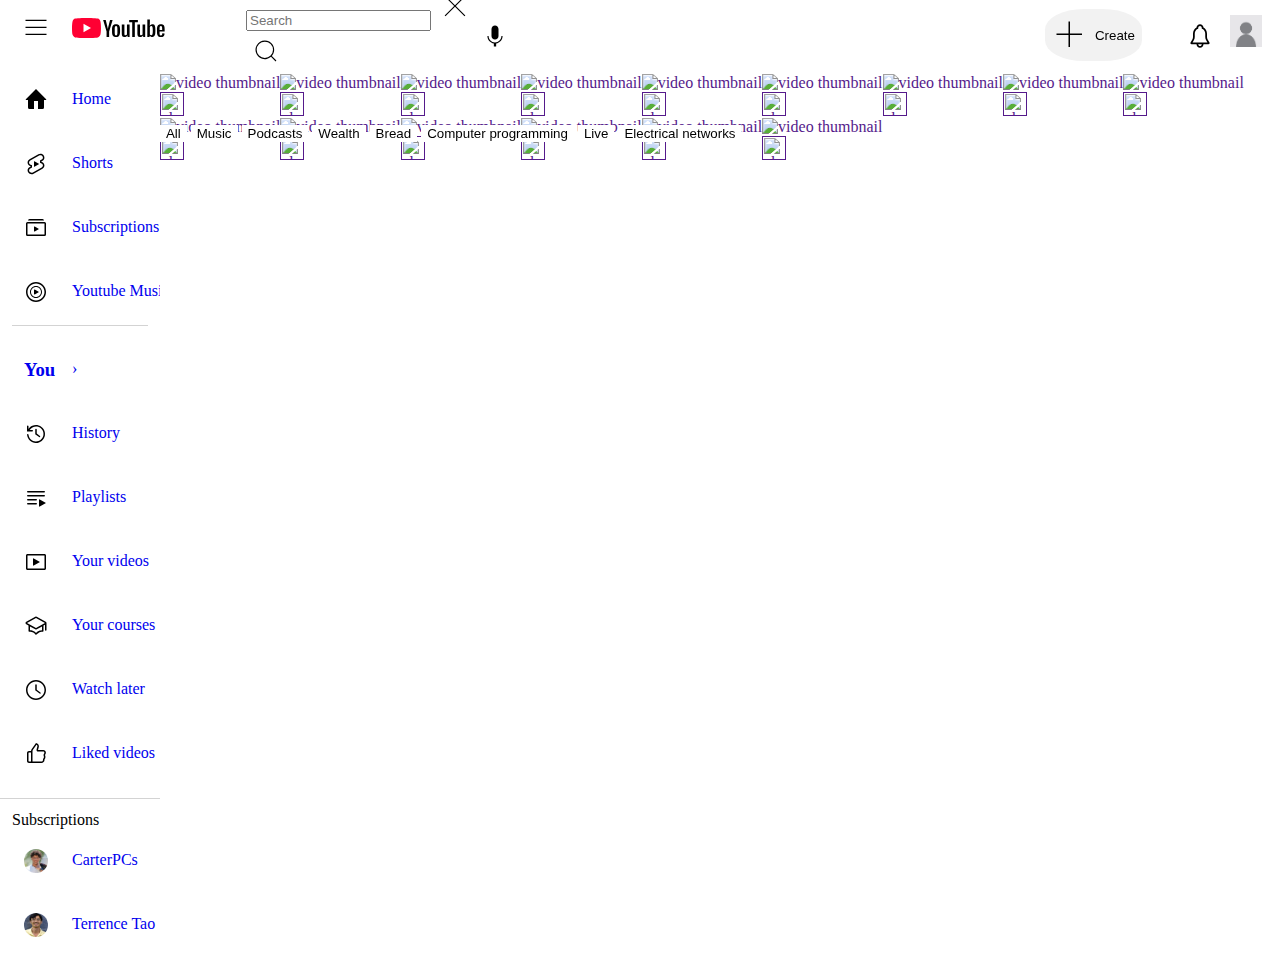
==== index.html @ 7924eb91 "Old repo got deleted" ====
<html lang="en">
<head>
    <meta charset="UTF-8">
    <meta name="viewport" content="width=device-width, initial-scale=1.0">
    <link rel="stylesheet" href="css/styles.css">
    <title>youtube-clone</title>
</head>
<body>
    <header>
        <div class="start">
            <button aria-label="Open menu">
                <div>
                    <svg xmlns="http://www.w3.org/2000/svg" height="24" viewBox="0 0 24 24" width="24" focusable="false" aria-hidden="true" style="pointer-events: none; display: inherit; width: 100%; height: 100%;">
                        <path d="M21 6H3V5h18v1zm0 5H3v1h18v-1zm0 6H3v1h18v-1z"></path>
                    </svg>
                </div>
            </button>
            <a href="#">
                <div class="logo">
                    <svg xmlns="http://www.w3.org/2000/svg" id="yt-ringo2-svg_yt10" width="93" height="20" viewBox="0 0 93 20" focusable="false" aria-hidden="true" style="pointer-events: none; display: inherit; width: 100%; height: 100%;">
                        <g>
                            <path d="M14.4848 20C14.4848 20 23.5695 20 25.8229 19.4C27.0917 19.06 28.0459 18.08 28.3808 16.87C29 14.65 29 9.98 29 9.98C29 9.98 29 5.34 28.3808 3.14C28.0459 1.9 27.0917 0.94 25.8229 0.61C23.5695 0 14.4848 0 14.4848 0C14.4848 0 5.42037 0 3.17711 0.61C1.9286 0.94 0.954148 1.9 0.59888 3.14C0 5.34 0 9.98 0 9.98C0 9.98 0 14.65 0.59888 16.87C0.954148 18.08 1.9286 19.06 3.17711 19.4C5.42037 20 14.4848 20 14.4848 20Z" fill="#FF0033"></path>
                            <path d="M19 10L11.5 5.75V14.25L19 10Z" fill="white"></path>
                          </g>
                          <g id="youtube-paths_yt10">
                            <path d="M37.1384 18.8999V13.4399L40.6084 2.09994H38.0184L36.6984 7.24994C36.3984 8.42994 36.1284 9.65994 35.9284 10.7999H35.7684C35.6584 9.79994 35.3384 8.48994 35.0184 7.22994L33.7384 2.09994H31.1484L34.5684 13.4399V18.8999H37.1384Z"></path>
                            <path d="M44.1003 6.29994C41.0703 6.29994 40.0303 8.04994 40.0303 11.8199V13.6099C40.0303 16.9899 40.6803 19.1099 44.0403 19.1099C47.3503 19.1099 48.0603 17.0899 48.0603 13.6099V11.8199C48.0603 8.44994 47.3803 6.29994 44.1003 6.29994ZM45.3903 14.7199C45.3903 16.3599 45.1003 17.3899 44.0503 17.3899C43.0203 17.3899 42.7303 16.3499 42.7303 14.7199V10.6799C42.7303 9.27994 42.9303 8.02994 44.0503 8.02994C45.2303 8.02994 45.3903 9.34994 45.3903 10.6799V14.7199Z"></path>
                            <path d="M52.2713 19.0899C53.7313 19.0899 54.6413 18.4799 55.3913 17.3799H55.5013L55.6113 18.8999H57.6012V6.53994H54.9613V16.4699C54.6812 16.9599 54.0312 17.3199 53.4212 17.3199C52.6512 17.3199 52.4113 16.7099 52.4113 15.6899V6.53994H49.7812V15.8099C49.7812 17.8199 50.3613 19.0899 52.2713 19.0899Z"></path>
                            <path d="M62.8261 18.8999V4.14994H65.8661V2.09994H57.1761V4.14994H60.2161V18.8999H62.8261Z"></path>
                            <path d="M67.8728 19.0899C69.3328 19.0899 70.2428 18.4799 70.9928 17.3799H71.1028L71.2128 18.8999H73.2028V6.53994H70.5628V16.4699C70.2828 16.9599 69.6328 17.3199 69.0228 17.3199C68.2528 17.3199 68.0128 16.7099 68.0128 15.6899V6.53994H65.3828V15.8099C65.3828 17.8199 65.9628 19.0899 67.8728 19.0899Z"></path>
                            <path d="M80.6744 6.26994C79.3944 6.26994 78.4744 6.82994 77.8644 7.73994H77.7344C77.8144 6.53994 77.8744 5.51994 77.8744 4.70994V1.43994H75.3244L75.3144 12.1799L75.3244 18.8999H77.5444L77.7344 17.6999H77.8044C78.3944 18.5099 79.3044 19.0199 80.5144 19.0199C82.5244 19.0199 83.3844 17.2899 83.3844 13.6099V11.6999C83.3844 8.25994 82.9944 6.26994 80.6744 6.26994ZM80.7644 13.6099C80.7644 15.9099 80.4244 17.2799 79.3544 17.2799C78.8544 17.2799 78.1644 17.0399 77.8544 16.5899V9.23994C78.1244 8.53994 78.7244 8.02994 79.3944 8.02994C80.4744 8.02994 80.7644 9.33994 80.7644 11.7299V13.6099Z"></path>
                            <path d="M92.6517 11.4999C92.6517 8.51994 92.3517 6.30994 88.9217 6.30994C85.6917 6.30994 84.9717 8.45994 84.9717 11.6199V13.7899C84.9717 16.8699 85.6317 19.1099 88.8417 19.1099C91.3817 19.1099 92.6917 17.8399 92.5417 15.3799L90.2917 15.2599C90.2617 16.7799 89.9117 17.3999 88.9017 17.3999C87.6317 17.3999 87.5717 16.1899 87.5717 14.3899V13.5499H92.6517V11.4999ZM88.8617 7.96994C90.0817 7.96994 90.1717 9.11994 90.1717 11.0699V12.0799H87.5717V11.0699C87.5717 9.13994 87.6517 7.96994 88.8617 7.96994Z"></path>
                          </g>
                    </svg>
                </div>
            </a>
        </div>
        <div class="center">
            <div class="search-container">
                <div>
                    <input type="text" placeholder="Search">
                    <button arial-label="Clear search query">
                        <svg xmlns="http://www.w3.org/2000/svg" enable-background="new 0 0 24 24" height="24" viewBox="0 0 24 24" width="24" focusable="false" aria-hidden="true" style="pointer-events: none; display: inherit; width: 100%; height: 100%;">
                            <path d="m12.71 12 8.15 8.15-.71.71L12 12.71l-8.15 8.15-.71-.71L11.29 12 3.15 3.85l.71-.71L12 11.29l8.15-8.15.71.71L12.71 12z"></path>
                        </svg>
                    </button>
                </div>
                <button arial-label="Search">
                    <svg xmlns="http://www.w3.org/2000/svg" fill="currentColor" height="24" viewBox="0 0 24 24" width="24" focusable="false" aria-hidden="true" style="pointer-events: none; display: inherit; width: 100%; height: 100%;">
                        <path clip-rule="evenodd" d="M16.296 16.996a8 8 0 11.707-.708l3.909 3.91-.707.707-3.909-3.909zM18 11a7 7 0 00-14 0 7 7 0 1014 0z" fill-rule="evenodd"></path>
                    </svg>
                </button>
            </div>
            <button arial-label="Search with voice">
                <div>
                    <svg xmlns="http://www.w3.org/2000/svg" height="24" viewBox="0 0 24 24" width="24" focusable="false" aria-hidden="true" style="pointer-events: none; display: inherit; width: 100%; height: 100%;">
                        <path d="M12 3c-1.66 0-3 1.37-3 3.07v5.86c0 1.7 1.34 3.07 3 3.07s3-1.37 3-3.07V6.07C15 4.37 13.66 3 12 3zm6.5 9h-1c0 3.03-2.47 5.5-5.5 5.5S6.5 15.03 6.5 12h-1c0 3.24 2.39 5.93 5.5 6.41V21h2v-2.59c3.11-.48 5.5-3.17 5.5-6.41z"></path>
                    </svg>
                </div>
            </button>
        </div>
        <div class="end">
            <div class="create_wrapper">
                <button arial-label="Create">
                    <div class="create">
                        <div>
                            <svg xmlns="http://www.w3.org/2000/svg" enable-background="new 0 0 24 24" height="24" viewBox="0 0 24 24" width="24" focusable="false" aria-hidden="true" style="pointer-events: none; display: inherit; width: 100%; height: 100%;">
                                <path d="M20 12h-8v8h-1v-8H3v-1h8V3h1v8h8v1z"></path>
                            </svg>
                        </div>
                        <div class="create_text">Create</div>
                    </div>
                </button>
            </div>
            <div class="end_wrapper">
                <button arial-label="Notifications">
                    <div>
                        <svg xmlns="http://www.w3.org/2000/svg" fill="currentColor" height="24" viewBox="0 0 24 24" width="24" focusable="false" aria-hidden="true" style="pointer-events: none; display: inherit; width: 100%; height: 100%;">
                            <path clip-rule="evenodd" d="m13.497 4.898.053.8.694.4C15.596 6.878 16.5 8.334 16.5 10v2.892c0 .997.27 1.975.784 2.83L18.35 17.5H5.649l1.067-1.778c.513-.855.784-1.833.784-2.83V10c0-1.666.904-3.122 2.256-3.902l.694-.4.053-.8c.052-.78.703-1.398 1.497-1.398.794 0 1.445.618 1.497 1.398ZM6 10c0-2.224 1.21-4.165 3.007-5.201C9.11 3.236 10.41 2 12 2c1.59 0 2.89 1.236 2.993 2.799C16.79 5.835 18 7.776 18 10v2.892c0 .725.197 1.436.57 2.058l1.521 2.535c.4.667-.08 1.515-.857 1.515H15c0 .796-.316 1.559-.879 2.121-.562.563-1.325.879-2.121.879s-1.559-.316-2.121-.879C9.316 20.56 9 19.796 9 19H4.766c-.777 0-1.257-.848-.857-1.515L5.43 14.95c.373-.622.57-1.333.57-2.058V10Zm4.5 9c0 .398.158.78.44 1.06.28.282.662.44 1.06.44s.78-.158 1.06-.44c.282-.28.44-.662.44-1.06h-3Z" fill-rule="evenodd"></path>
                        </svg>
                    </div>
                </button>
                <button arial-label="Account">
                    <div>
                        <img src="img\person.webp" alt="avatar">
                    </div>
                </button>
            </div>
        </div>
    </header>

    <div class="page_guider">
        <nav class="sidebar_navigation">
            <div class="nav-section_home_tab">
                <div class="home_one">
                    <a href="#" class="nav-item">
                        <div class="icon">
                            <svg xmlns="http://www.w3.org/2000/svg" fill="currentColor" height="24" viewBox="0 0 24 24" width="24" focusable="false" aria-hidden="true" style="pointer-events: none; display: inherit; width: 100%; height: 100%;">
                                <path clip-rule="evenodd" d="M22.146 11.146a.5.5 0 01-.353.854H20v7.5a1.5 1.5 0 01-1.5 1.5H14v-8h-4v8H5.5A1.5 1.5 0 014 19.5V12H2.207a.5.5 0 01-.353-.854L12 1l10.146 10.146Z" fill-rule="evenodd"></path>
                            </svg>
                        </div>
                        <span>Home</span>
                    </a>
                    <a href="#" class="nav-item">
                        <div class="icon">
                            <svg xmlns="http://www.w3.org/2000/svg" fill="currentColor" height="24" viewBox="0 0 24 24" width="24" focusable="false" aria-hidden="true" style="pointer-events: none; display: inherit; width: 100%; height: 100%;"><path clip-rule="evenodd" d="m7.61 15.719.392-.22v-2.24l-.534-.228-.942-.404c-.869-.372-1.4-1.15-1.446-1.974-.047-.823.39-1.642 1.203-2.097h.001L15.13 3.59c1.231-.689 2.785-.27 3.466.833.652 1.058.313 2.452-.879 3.118l-1.327.743-.388.217v2.243l.53.227.942.404c.869.372 1.4 1.15 1.446 1.974.047.823-.39 1.642-1.203 2.097l-.002.001-8.845 4.964-.001.001c-1.231.688-2.784.269-3.465-.834-.652-1.058-.313-2.451.879-3.118l1.327-.742Zm1.993 6.002c-1.905 1.066-4.356.46-5.475-1.355-1.057-1.713-.548-3.89 1.117-5.025a4.14 4.14 0 01.305-.189l1.327-.742-.942-.404a4.055 4.055 0 01-.709-.391c-.963-.666-1.578-1.718-1.644-2.877-.08-1.422.679-2.77 1.968-3.49l8.847-4.966c1.905-1.066 4.356-.46 5.475 1.355 1.057 1.713.548 3.89-1.117 5.025a4.074 4.074 0 01-.305.19l-1.327.742.942.403c.253.109.49.24.709.392.963.666 1.578 1.717 1.644 2.876.08 1.423-.679 2.77-1.968 3.491l-8.847 4.965ZM10 14.567a.25.25 0 00.374.217l4.45-2.567a.25.25 0 000-.433l-4.45-2.567a.25.25 0 00-.374.216v5.134Z" fill-rule="evenodd"></path></svg>
                        </div>
                        <span>Shorts</span>
                    </a>
                    <a href="#" class="nav-item">
                        <div class="icon">
                            <svg xmlns="http://www.w3.org/2000/svg" fill="currentColor" height="24" viewBox="0 0 24 24" width="24" focusable="false" aria-hidden="true" style="pointer-events: none; display: inherit; width: 100%; height: 100%;">
                                <path clip-rule="evenodd" d="M4 4.5A1.5 1.5 0 015.5 3h13A1.5 1.5 0 0120 4.5H4Zm16.5 3h-17v11h17v-11ZM3.5 6A1.5 1.5 0 002 7.5v11A1.5 1.5 0 003.5 20h17a1.5 1.5 0 001.5-1.5v-11A1.5 1.5 0 0020.5 6h-17Zm7.257 4.454a.5.5 0 00-.757.43v4.233a.5.5 0 00.757.429L15 13l-4.243-2.546Z" fill-rule="evenodd"></path>
                            </svg>
                        </div>
                        <span>Subscriptions</span>
                    </a>
                    <a href="#" class="nav-item">
                        <div class="icon">
                            <svg xmlns="http://www.w3.org/2000/svg" fill="currentColor" height="24" viewBox="0 0 24 24" width="24" focusable="false" aria-hidden="true" style="pointer-events: none; display: inherit; width: 100%; height: 100%;">
                                <path clip-rule="evenodd" d="M12 20.5c4.694 0 8.5-3.806 8.5-8.5S16.694 3.5 12 3.5 3.5 7.306 3.5 12s3.806 8.5 8.5 8.5Zm0 1.5c5.523 0 10-4.477 10-10S17.523 2 12 2 2 6.477 2 12s4.477 10 10 10Zm0-5c2.761 0 5-2.239 5-5s-2.239-5-5-5-5 2.239-5 5 2.239 5 5 5Zm0 1c3.314 0 6-2.686 6-6s-2.686-6-6-6-6 2.686-6 6 2.686 6 6 6Zm-1.243-8.546c-.333-.2-.757.04-.757.43v4.233c0 .389.424.629.757.429L15 12l-4.243-2.546Z" fill-rule="evenodd"></path>
                            </svg>
                        </div>
                        <span>Youtube Music</span>
                    </a>
                </div>
                <div class="home_you">
                    <a href="#" class="nav-item">
                        <h3>You</h3>
                        <span>&#8250;</span>
                    </a>
                    <a href="#" class="nav-item">
                        <div class="icon">
                            <svg xmlns="http://www.w3.org/2000/svg" fill="currentColor" height="24" viewBox="0 0 24 24" width="24" focusable="false" aria-hidden="true" style="pointer-events: none; display: inherit; width: 100%; height: 100%;">
                                <path clip-rule="evenodd" d="M14.203 4.83c-1.74-.534-3.614-.418-5.274.327-1.354.608-2.49 1.6-3.273 2.843H8.25c.414 0 .75.336.75.75s-.336.75-.75.75H3V4.25c0-.414.336-.75.75-.75s.75.336.75.75v2.775c.935-1.41 2.254-2.536 3.815-3.236 1.992-.894 4.241-1.033 6.328-.392 2.088.641 3.87 2.02 5.017 3.878 1.146 1.858 1.578 4.07 1.215 6.223-.364 2.153-1.498 4.1-3.19 5.48-1.693 1.379-3.83 2.095-6.012 2.016-2.182-.08-4.26-.949-5.849-2.447-1.588-1.499-2.578-3.523-2.784-5.697-.039-.412.264-.778.676-.817.412-.04.778.263.818.675.171 1.812.996 3.499 2.32 4.748 1.323 1.248 3.055 1.973 4.874 2.04 1.818.065 3.598-.532 5.01-1.681 1.41-1.15 2.355-2.773 2.657-4.567.303-1.794-.056-3.637-1.012-5.186-.955-1.548-2.44-2.697-4.18-3.231ZM12.75 7.5c0-.414-.336-.75-.75-.75s-.75.336-.75.75v4.886l.314.224 3.5 2.5c.337.241.806.163 1.046-.174.241-.337.163-.806-.174-1.046l-3.186-2.276V7.5Z" fill-rule="evenodd"></path>
                            </svg>
                        </div>
                        <span>History</span>
                    </a>
                    <a href="#" class="nav-item">
                        <div class="icon">
                            <svg xmlns="http://www.w3.org/2000/svg" fill="currentColor" height="24" viewBox="0 0 24 24" width="24" focusable="false" aria-hidden="true" style="pointer-events: none; display: inherit; width: 100%; height: 100%;">
                                <path clip-rule="evenodd" d="M3.75 5c-.414 0-.75.336-.75.75s.336.75.75.75h16.5c.414 0 .75-.336.75-.75S20.664 5 20.25 5H3.75Zm0 4c-.414 0-.75.336-.75.75s.336.75.75.75h16.5c.414 0 .75-.336.75-.75S20.664 9 20.25 9H3.75Zm0 4c-.414 0-.75.336-.75.75s.336.75.75.75h8.5c.414 0 .75-.336.75-.75s-.336-.75-.75-.75h-8.5Zm8.5 4c.414 0 .75.336.75.75s-.336.75-.75.75h-8.5c-.414 0-.75-.336-.75-.75s.336-.75.75-.75h8.5Zm3.498-3.572c-.333-.191-.748.05-.748.434v6.276c0 .384.415.625.748.434L22 17l-6.252-3.572Z" fill-rule="evenodd"></path>
                            </svg>
                        </div>
                        <span>Playlists</span>
                    </a>
                    <a href="#" class="nav-item">
                        <div class="icon">
                            <svg xmlns="http://www.w3.org/2000/svg" fill="currentColor" height="24" viewBox="0 0 24 24" width="24" focusable="false" aria-hidden="true" style="pointer-events: none; display: inherit; width: 100%; height: 100%;">
                                <path clip-rule="evenodd" d="M3.5 5.5h17v13h-17v-13ZM2 5.5C2 4.672 2.672 4 3.5 4h17c.828 0 1.5.672 1.5 1.5v13c0 .828-.672 1.5-1.5 1.5h-17c-.828 0-1.5-.672-1.5-1.5v-13Zm7.748 2.927c-.333-.19-.748.05-.748.435v6.276c0 .384.415.625.748.434L16 12 9.748 8.427Z" fill-rule="evenodd"></path>
                            </svg>
                        </div>
                        <span>Your videos</span>
                    </a>
                    <a href="#" class="nav-item">
                        <div class="icon">
                            <svg xmlns="http://www.w3.org/2000/svg" fill="currentColor" height="24" viewBox="0 0 24 24" width="24" focusable="false" aria-hidden="true" style="pointer-events: none; display: inherit; width: 100%; height: 100%;">
                                <path clip-rule="evenodd" d="M11.271 2.689a1.5 1.5 0 011.457 0l9 5A1.5 1.5 0 0122.5 9v7a.75.75 0 01-1.5 0v-5.284l-1.5.833V17a.75.75 0 01-.741.75c-1.9.023-3.076.4-3.941.896-.71.407-1.229.895-1.817 1.448-.159.149-.322.302-.496.46a.75.75 0 01-1.046-.034l-.076-.08c-.702-.73-1.303-1.355-2.164-1.832-.875-.485-2.074-.84-3.976-.858A.75.75 0 014.5 17v-5.45l-2.228-1.24a1.5 1.5 0 010-2.622l9-5ZM6 12.383v3.891c1.703.096 2.946.468 3.946 1.022.858.475 1.508 1.07 2.08 1.652.575-.54 1.221-1.13 2.046-1.603.988-.566 2.215-.963 3.928-1.068v-3.894l-5.272 2.928a1.5 1.5 0 01-1.457 0L6 12.383ZM12 4l9 5-9 5-9-5 9-5Z" fill-rule="evenodd"></path>
                            </svg>
                        </div>
                        <span>Your courses</span>
                    </a>
                    <a href="#" class="nav-item">
                        <div class="icon">
                            <svg xmlns="http://www.w3.org/2000/svg" fill="currentColor" height="24" viewBox="0 0 24 24" width="24" focusable="false" aria-hidden="true" style="pointer-events: none; display: inherit; width: 100%; height: 100%;">
                                <path clip-rule="evenodd" d="M20.5 12c0 4.694-3.806 8.5-8.5 8.5S3.5 16.694 3.5 12 7.306 3.5 12 3.5s8.5 3.806 8.5 8.5Zm1.5 0c0 5.523-4.477 10-10 10S2 17.523 2 12 6.477 2 12 2s10 4.477 10 10Zm-9.25-5c0-.414-.336-.75-.75-.75s-.75.336-.75.75v5.375l.3.225 4 3c.331.248.802.181 1.05-.15.248-.331.181-.801-.15-1.05l-3.7-2.775V7Z" fill-rule="evenodd"></path>
                            </svg>
                        </div>
                        <span>Watch later</span>
                    </a>
                    <a href="#" class="nav-item">
                        <div class="icon">
                            <svg xmlns="http://www.w3.org/2000/svg" fill="currentColor" height="24" viewBox="0 0 24 24" width="24" focusable="false" aria-hidden="true" style="pointer-events: none; display: inherit; width: 100%; height: 100%;">
                                <path clip-rule="evenodd" d="M14.813 5.018 14.41 6.5 14 8h5.192c.826 0 1.609.376 2.125 1.022.711.888.794 2.125.209 3.101L21 13l.165.413c.519 1.296.324 2.769-.514 3.885l-.151.202v.5c0 1.657-1.343 3-3 3H5c-1.105 0-2-.895-2-2v-8c0-1.105.895-2 2-2h2v.282c0-.834.26-1.647.745-2.325L12 1l1.1.472c1.376.59 2.107 2.103 1.713 3.546ZM7 10.5H5c-.276 0-.5.224-.5.5v8c0 .276.224.5.5.5h2v-9Zm10.5 9h-9V9.282c0-.521.163-1.03.466-1.453l3.553-4.975c.682.298 1.043 1.051.847 1.77l-.813 2.981c-.123.451-.029.934.255 1.305.284.372.725.59 1.192.59h5.192c.37 0 .722.169.954.459.32.399.357.954.094 1.393l-.526.876c-.241.402-.28.894-.107 1.33l.165.412c.324.81.203 1.73-.32 2.428l-.152.202c-.195.26-.3.575-.3.9v.5c0 .828-.672 1.5-1.5 1.5Z" fill-rule="evenodd"></path>
                            </svg>
                        </div>
                        <span>Liked videos</span>
                    </a>
                </div>
            </div>
            <div class="nav-section">
                <div class=".nav_header_text">
                    Subscriptions
                </div>
                <a href="#" class="nav-item">
                    <img src="img/carterpc.jpeg" alt="Picture of CarterPCs">
                    <span>CarterPCs</span>
                </a>
                <a href="#" class="nav-item">
                    <img src="img/terrencetao.png" alt="Picture of Terrence Tao">
                    <span>Terrence Tao</span>
                </a>
                <a href="#" class="nav-item">
                    <div class="icon">
                        <svg xmlns="http://www.w3.org/2000/svg" fill="currentColor" height="24" viewBox="0 0 24 24" width="24" focusable="false" aria-hidden="true" style="pointer-events: none; display: inherit; width: 100%; height: 100%;">
                            <path clip-rule="evenodd" d="M5 8.5c.828 0 1.5-.672 1.5-1.5S5.828 5.5 5 5.5 3.5 6.172 3.5 7 4.172 8.5 5 8.5ZM8 7c0-.414.336-.75.75-.75h11.5c.414 0 .75.336.75.75s-.336.75-.75.75H8.75C8.336 7.75 8 7.414 8 7Zm.75 4.25c-.414 0-.75.336-.75.75s.336.75.75.75h11.5c.414 0 .75-.336.75-.75s-.336-.75-.75-.75H8.75Zm0 5c-.414 0-.75.336-.75.75s.336.75.75.75h11.5c.414 0 .75-.336.75-.75s-.336-.75-.75-.75H8.75ZM6.5 12c0 .828-.672 1.5-1.5 1.5s-1.5-.672-1.5-1.5.672-1.5 1.5-1.5 1.5.672 1.5 1.5ZM5 18.5c.828 0 1.5-.672 1.5-1.5s-.672-1.5-1.5-1.5-1.5.672-1.5 1.5.672 1.5 1.5 1.5Z" fill-rule="evenodd"></path>
                        </svg>
                    </div>
                    <span>All subscriptions</span>
                </a>
            </div>
            <div class="nav-section">
                <h3>Explore</h3>
                <a href="#" class="nav-item">
                    <div class="icon">
                        <svg xmlns="http://www.w3.org/2000/svg" fill="currentColor" height="24" viewBox="0 0 24 24" width="24" focusable="false" aria-hidden="true" style="pointer-events: none; display: inherit; width: 100%; height: 100%;">
                            <path clip-rule="evenodd" d="m14 2-1.5.886-5.195 3.07C4.637 7.533 3 10.401 3 13.5c0 4.694 3.806 8.5 8.5 8.5s8.5-3.806 8.5-8.5V1l-1.5 1-3 2L14 5V2ZM8.068 7.248l4.432-2.62v3.175l2.332-1.555L18.5 3.803V13.5c0 3.866-3.134 7-7 7s-7-3.134-7-7c0-2.568 1.357-4.946 3.568-6.252ZM9 15c0-1.226.693-2.346 1.789-2.894L15 10v5c0 1.657-1.343 3-3 3s-3-1.343-3-3Z" fill-rule="evenodd"></path>
                        </svg>
                    </div>
                    <span>Trending</span>
                </a>
                <a href="#" class="nav-item">
                    <div class="icon">
                        <svg xmlns="http://www.w3.org/2000/svg" fill="currentColor" height="24" viewBox="0 0 24 24" width="24" focusable="false" aria-hidden="true" style="pointer-events: none; display: inherit; width: 100%; height: 100%;">
                            <path clip-rule="evenodd" d="M19 3c0-.271-.146-.521-.383-.654-.237-.133-.527-.127-.758.014l-9 5.5c-.223.136-.359.379-.359.64v7.901C8.059 16.146 7.546 16 7 16c-1.657 0-3 1.343-3 3s1.343 3 3 3 3-1.343 3-3v-7.08l7.5-4.583v6.064c-.441-.255-.954-.401-1.5-.401-1.657 0-3 1.343-3 3s1.343 3 3 3 3-1.343 3-3V3Zm-1.5 13c0-.828-.672-1.5-1.5-1.5s-1.5.672-1.5 1.5.672 1.5 1.5 1.5 1.5-.672 1.5-1.5Zm-9 3c0-.828-.672-1.5-1.5-1.5s-1.5.672-1.5 1.5.672 1.5 1.5 1.5 1.5-.672 1.5-1.5Zm9-13.42L10 10.162V8.92l7.5-4.584V5.58Z" fill-rule="evenodd"></path>
                        </svg>
                    </div>
                    <span>Music</span>
                </a>
                <a href="#" class="nav-item">
                    <div class="icon">
                        <svg xmlns="http://www.w3.org/2000/svg" fill="currentColor" height="24" viewBox="0 0 24 24" width="24" focusable="false" aria-hidden="true" style="pointer-events: none; display: inherit; width: 100%; height: 100%;">
                            <path clip-rule="evenodd" d="m12 7.75-.772-.464-4.186-2.511L2.5 7.803v6.307L12 19.29l9.5-5.181V7.803l-4.542-3.028-4.186 2.511L12 7.75ZM12 6 7.814 3.488c-.497-.298-1.122-.283-1.604.039L1.668 6.555C1.251 6.833 1 7.3 1 7.803v6.307c0 .548.3 1.054.782 1.316l9.5 5.182c.447.244.989.244 1.436 0l9.5-5.182c.482-.262.782-.768.782-1.316V7.803c0-.502-.25-.97-.668-1.248L17.79 3.527c-.482-.322-1.107-.337-1.604-.039L12 6Zm3.5 6.25c0 .69-.56 1.25-1.25 1.25S13 12.94 13 12.25 13.56 11 14.25 11s1.25.56 1.25 1.25ZM7 8c-.414 0-.75.336-.75.75v1.5h-1.5c-.414 0-.75.336-.75.75s.336.75.75.75h1.5v1.5c0 .414.336.75.75.75s.75-.336.75-.75v-1.5h1.5c.414 0 .75-.336.75-.75s-.336-.75-.75-.75h-1.5v-1.5C7.75 8.336 7.414 8 7 8Zm10.75 3c.69 0 1.25-.56 1.25-1.25s-.56-1.25-1.25-1.25-1.25.56-1.25 1.25.56 1.25 1.25 1.25Z" fill-rule="evenodd"></path>
                        </svg>
                    </div>
                    <span>Gaming</span>
                </a>
                <a href="#" class="nav-item">
                    <div class="icon">
                        <svg xmlns="http://www.w3.org/2000/svg" fill="currentColor" height="24" viewBox="0 0 24 24" width="24" focusable="false" aria-hidden="true" style="pointer-events: none; display: inherit; width: 100%; height: 100%;">
                            <path clip-rule="evenodd" d="M2 5.121V3l.94.94.56.56.5.5.94-.94.12-.12L6 3l.94.94.12.12L8 5l.94-.94.12-.12L10 3l.94.94.12.12L12 5l.94-.94.12-.12L14 3l.94.94.12.12L16 5l.94-.94.12-.12L18 3l.94.94.12.12L20 5l.5-.5.56-.56L22 3v16c0 1.105-.895 2-2 2H4c-1.105 0-2-.895-2-2V5.121ZM10.75 19.5h-4.5v-5.25h4.5v5.25Zm1.25 0V13H5v6.5H4c-.276 0-.5-.224-.5-.5V7.65l2.514-2.514.925.925L8 7.12l1.06-1.06.94-.94.94.94L12 7.12l1.06-1.06.94-.94.94.94L16 7.12l1.06-1.06.926-.925L20.5 7.65V19c0 .276-.224.5-.5.5h-8ZM19 9v2H5V9h14Zm-5 4h5v1.5h-5V13Zm5 3h-5v1.5h5V16Z" fill-rule="evenodd"></path>
                        </svg>
                    </div>
                    <span>News</span>
                </a>
                <a href="#" class="nav-item">
                    <div class="icon">
                        <svg xmlns="http://www.w3.org/2000/svg" fill="currentColor" height="24" viewBox="0 0 24 24" width="24" focusable="false" aria-hidden="true" style="pointer-events: none; display: inherit; width: 100%; height: 100%;">
                            <path clip-rule="evenodd" d="M6.5 3.5h11V9c0 3.038-2.462 5.5-5.5 5.5S6.5 12.038 6.5 9V3.5ZM5 3.5C5 2.672 5.672 2 6.5 2h11c.828 0 1.5.672 1.5 1.5V4h2c.552 0 1 .448 1 1v3c0 2.493-1.825 4.56-4.212 4.938-1.082 1.588-2.8 2.707-4.788 2.991V17.5h1.5c.828 0 1.5.672 1.5 1.5v3H8v-3c0-.828.672-1.5 1.5-1.5H11v-1.57c-1.987-.285-3.706-1.404-4.788-2.992C3.825 12.56 2 10.493 2 8V5c0-.552.448-1 1-1h2v-.5Zm0 1.75H3.25V8c0 1.508.89 2.808 2.174 3.403C5.15 10.654 5 9.845 5 9V5.25Zm13.576 6.153C19.86 10.808 20.75 9.508 20.75 8V5.25H19V9c0 .844-.15 1.654-.424 2.403ZM9.5 20.5V19h5v1.5h-5Z" fill-rule="evenodd"></path>
                        </svg>
                    </div>
                    <span>Sports</span>
                </a>        
            </div>
            <div class="nav-section">
                <h3>More from YouTube</h3>
                <a href="#" class="nav-item">
                    <div class="icon">
                        <svg xmlns="http://www.w3.org/2000/svg" xmlns:xlink="http://www.w3.org/1999/xlink" version="1.1" x="0px" y="0px" width="24px" height="24px" viewBox="0 0 24 24" enable-background="new 0 0 24 24" xml:space="preserve" focusable="false" aria-hidden="true" style="pointer-events: none; display: inherit; width: 100%; height: 100%;">
                            <g>
                              <path fill="#FF0033" d="M21.58,7.19c-0.23-0.86-0.91-1.54-1.77-1.77C18.25,5,12,5,12,5S5.75,5,4.19,5.42   C3.33,5.65,2.65,6.33,2.42,7.19C2,8.75,2,12,2,12s0,3.25,0.42,4.81c0.23,0.86,0.91,1.54,1.77,1.77C5.75,19,12,19,12,19   s6.25,0,7.81-0.42c0.86-0.23,1.54-0.91,1.77-1.77C22,15.25,22,12,22,12S22,8.75,21.58,7.19z"></path>
                              <polygon fill="#FFFFFF" points="10,15 15,12 10,9  "></polygon>
                            </g>
                          </svg>
                    </div>
                    <span>YouTube Premium</span>
                </a>
                <a href="#" class="nav-item">
                    <div class="icon">
                        <svg xmlns="http://www.w3.org/2000/svg" xmlns:xlink="http://www.w3.org/1999/xlink" version="1.1" x="0px" y="0px" width="24px" height="24px" viewBox="0 0 24 24" enable-background="new 0 0 24 24" xml:space="preserve" focusable="false" aria-hidden="true" style="pointer-events: none; display: inherit; width: 100%; height: 100%;">
                            <g>
                              <path fill="#FF0033" d="M11.13,1.21c0.48-0.28,1.26-0.28,1.74,0l8.01,4.64c0.48,0.28,0.87,0.97,0.87,1.53v9.24   c0,0.56-0.39,1.25-0.87,1.53l-8.01,4.64c-0.48,0.28-1.26,0.28-1.74,0l-8.01-4.64c-0.48-0.28-0.87-0.97-0.87-1.53V7.38   c0-0.56,0.39-1.25,0.87-1.53L11.13,1.21z"></path>
                              <polygon fill="#FFFFFF" points="10,15 15,12 10,9  "></polygon>
                              <path fill="#FFFFFF" d="M12,6c0.11,0,0.19,0.03,0.21,0.04l4.89,2.82c0.05,0.03,0.14,0.2,0.14,0.37v5.67c0,0.17-0.09,0.34-0.14,0.37   l-4.9,2.83c-0.03,0.01-0.1,0.04-0.21,0.04c-0.11,0-0.19-0.03-0.21-0.04l-4.9-2.83c-0.05-0.03-0.15-0.2-0.15-0.37V9.24   c0-0.17,0.1-0.34,0.14-0.37l4.9-2.83C11.82,6.03,11.89,6,12,6 M12,5c-0.25,0-0.51,0.06-0.71,0.18L6.39,8   C5.99,8.23,5.75,8.77,5.75,9.24v5.67c0,0.47,0.24,1,0.64,1.24l4.9,2.83c0.2,0.12,0.46,0.18,0.71,0.18c0.25,0,0.51-0.06,0.71-0.18   l4.9-2.83c0.41-0.24,0.64-0.77,0.64-1.24V9.24c0-0.47-0.23-1-0.64-1.24l-4.9-2.82C12.51,5.06,12.26,5,12,5L12,5z"></path>
                            </g>
                          </svg>
                    </div>
                    <span>YouTube Studio</span>
                </a>
                <a href="#" class="nav-item">
                    <div class="icon">
                        <svg xmlns="http://www.w3.org/2000/svg" xmlns:xlink="http://www.w3.org/1999/xlink" version="1.1" x="0px" y="0px" width="24px" height="24px" viewBox="0 0 24 24" enable-background="new 0 0 24 24" xml:space="preserve" focusable="false" aria-hidden="true" style="pointer-events: none; display: inherit; width: 100%; height: 100%;">
                            <g>
                              <circle id="XMLID_4814__yt104" fill="#FF0033" cx="12" cy="12" r="11"></circle>
                              <path fill="#FFFFFF" d="M12,6.25c3.17,0,5.75,2.58,5.75,5.75s-2.58,5.75-5.75,5.75S6.25,15.17,6.25,12S8.83,6.25,12,6.25 M12,5.25   c-3.73,0-6.75,3.02-6.75,6.75s3.02,6.75,6.75,6.75s6.75-3.02,6.75-6.75S15.73,5.25,12,5.25L12,5.25z"></path>
                              <polygon fill="#FFFFFF" points="10,15 15,12 10,9  "></polygon>
                            </g>
                          </svg>
                    </div>
                    <span>YouTube Music</span>
                </a>
                <a href="#" class="nav-item">
                    <div class="icon">
                        <svg xmlns="http://www.w3.org/2000/svg" xmlns:xlink="http://www.w3.org/1999/xlink" version="1.1" x="0px" y="0px" width="24px" height="24px" viewBox="0 0 24 24" enable-background="new 0 0 24 24" xml:space="preserve" focusable="false" aria-hidden="true" style="pointer-events: none; display: inherit; width: 100%; height: 100%;">
                            <g>
                              <g>
                                <path fill="#FF0033" d="M22.64,13.2c-0.01-1.04-0.62-5.98-0.9-6.74c-0.19-0.5-0.58-1.4-1.31-1.95c-0.94-0.7-1.7-0.83-2.68-0.85    C17.06,3.64,6.12,5.03,4.79,5.51C3.8,5.88,3.03,6.35,2.42,6.95c-0.99,0.98-1.18,1.93-1.02,3.6c0.14,1.52,0.85,6.55,1.21,7.59    c0.39,1.15,1.11,2.03,2.3,2.16c3.62,0.39,4.48-1.6,12.9-1.58c2.55,0.01,3.82-1.11,4.35-2.08C22.77,15.49,22.65,13.99,22.64,13.2z"></path>
                                <path fill="#212121" d="M17.47,4.04C17.47,4.04,17.48,4.04,17.47,4.04c0.94,0.02,1.67,0.14,2.56,0.81    c0.7,0.53,1.08,1.39,1.25,1.86c0.28,0.73,0.85,5.44,0.86,6.43c0.01,0.76,0.12,2.19-0.47,3.28c-0.5,0.92-1.71,1.98-4.13,1.98    c-0.01,0-0.01,0-0.02,0c-0.04,0-0.07,0-0.11,0c-7.23,0-8.55,1.56-11.33,1.56c-0.27,0-0.56-0.02-0.87-0.05    c-1.13-0.12-1.82-0.96-2.19-2.06c-0.34-0.99-1.01-5.79-1.15-7.24c-0.15-1.6,0.03-2.51,0.98-3.44c0.58-0.57,1.32-1.02,2.27-1.37    C6.38,5.35,16.73,4.04,17.47,4.04 M17.47,3.2c-0.47,0-3.53,0.37-6.09,0.72C8.82,4.27,5.6,4.75,4.84,5.03    c-1.06,0.39-1.9,0.9-2.56,1.56C1.05,7.8,0.9,9.06,1.05,10.7c0.12,1.27,0.8,6.28,1.19,7.43c0.53,1.55,1.55,2.48,2.89,2.62    c0.33,0.04,0.64,0.05,0.96,0.05c1.17,0,2.1-0.25,3.18-0.54c1.69-0.45,3.8-1.02,8.15-1.02l0.11,0l0.02,0    c1.07,0,3.68-0.24,4.86-2.42c0.63-1.17,0.6-2.59,0.58-3.43c0-0.09,0-0.18-0.01-0.26c-0.01-1.01-0.59-5.85-0.92-6.72    c-0.38-1-0.89-1.75-1.53-2.23c-1.05-0.79-1.94-0.96-3.04-0.98l-0.01,0L17.47,3.2L17.47,3.2z"></path>
                              </g>
                              <g>
                                <path fill="#FFFFFF" d="M15.28,11.85c-0.03,0.02-0.05,0.03-0.08,0.05c-0.21,0.14-0.42,0.28-0.63,0.43    c-0.49,0.33-3.33,2.26-3.33,2.26c-0.24,0.18-0.7,0.47-0.87,0.38c-0.17-0.09-0.23-0.72-0.27-1.02l-0.01-0.07    c-0.05-0.36-0.46-3.83-0.51-4.21C9.56,9.56,9.5,9.17,9.62,9.08c0.13-0.1,0.47,0.01,0.58,0.05c0.66,0.21,3.93,1.35,4.95,1.86    c0.03,0.02,0.06,0.03,0.1,0.04c0.15,0.06,0.35,0.15,0.35,0.39C15.6,11.65,15.42,11.76,15.28,11.85z"></path>
                                <path fill="#212121" d="M10.04,9.59c1.14,0.38,3.77,1.32,5.01,1.87c-0.15,0.1-0.3,0.2-0.45,0.3c-0.58,0.39-3.94,2.68-3.94,2.68    l-0.02,0.01l-0.02,0.01c0,0,0,0,0,0c0-0.03-0.01-0.05-0.01-0.07l-0.02-0.13l-0.01-0.08c-0.04-0.31-0.31-2.58-0.48-3.94    C10.08,9.98,10.06,9.76,10.04,9.59 M9.4,8.56c-0.07,0-0.14,0.01-0.18,0.05c-0.15,0.11-0.07,0.58-0.05,0.7    c0.05,0.45,0.54,4.56,0.6,4.99l0.01,0.08c0.05,0.36,0.12,1.1,0.33,1.21c0.03,0.01,0.06,0.02,0.1,0.02c0.25,0,0.68-0.28,0.93-0.47    c0,0,3.36-2.29,3.94-2.68c0.25-0.17,0.5-0.34,0.75-0.51c0.03-0.02,0.06-0.04,0.1-0.06c0.17-0.1,0.38-0.23,0.38-0.5    c-0.01-0.29-0.24-0.39-0.41-0.46c-0.04-0.02-0.08-0.03-0.11-0.05c-1.21-0.61-5.09-1.96-5.87-2.21C9.8,8.63,9.58,8.56,9.4,8.56    L9.4,8.56z"></path>
                              </g>
                            </g>
                          </svg>
                    </div>
                    <span>YoutTube Kids</span>
                </a>
            </div>
            <div class="nav-section">
                <a href="#" class="nav-item">
                    <div class="icon">
                        <svg xmlns="http://www.w3.org/2000/svg" fill="currentColor" height="24" viewBox="0 0 24 24" width="24" focusable="false" aria-hidden="true" style="pointer-events: none; display: inherit; width: 100%; height: 100%;">
                            <path clip-rule="evenodd" d="m14.302 6.457-.668-.278L12.87 3.5h-1.737l-.766 2.68-.668.277c-.482.2-.934.463-1.344.778l-.575.44-2.706-.677-.868 1.504 1.938 2.003-.093.716c-.033.255-.05.514-.05.779 0 .264.017.524.05.779l.093.716-1.938 2.003.868 1.504 2.706-.677.575.44c.41.315.862.577 1.344.778l.668.278.766 2.679h1.737l.765-2.68.668-.277c.483-.2.934-.463 1.345-.778l.574-.44 2.706.677.869-1.504-1.938-2.003.092-.716c.033-.255.05-.514.05-.779 0-.264-.017-.524-.05-.779l-.092-.716 1.938-2.003-.869-1.504-2.706.677-.574-.44c-.41-.315-.862-.577-1.345-.778Zm4.436.214Zm-3.86-1.6-.67-2.346c-.123-.429-.516-.725-.962-.725h-2.492c-.446 0-.838.296-.961.725l-.67 2.347c-.605.251-1.17.58-1.682.972l-2.37-.593c-.433-.108-.885.084-1.108.47L2.717 8.08c-.223.386-.163.874.147 1.195l1.698 1.755c-.04.318-.062.642-.062.971 0 .329.021.653.062.97l-1.698 1.756c-.31.32-.37.809-.147 1.195l1.246 2.158c.223.386.675.578 1.109.47l2.369-.593c.512.393 1.077.72 1.681.972l.67 2.347c.124.429.516.725.962.725h2.492c.446 0 .839-.296.961-.725l.67-2.347c.605-.251 1.17-.58 1.682-.972l2.37.593c.433.108.885-.084 1.109-.47l1.245-2.158c.223-.386.163-.874-.147-1.195l-1.698-1.755c.04-.318.062-.642.062-.971 0-.329-.021-.653-.062-.97l1.698-1.756c.31-.32.37-.809.147-1.195L20.038 5.92c-.224-.386-.676-.578-1.11-.47l-2.369.593c-.512-.393-1.077-.72-1.681-.972ZM15.5 12c0 1.933-1.567 3.5-3.5 3.5S8.5 13.933 8.5 12s1.567-3.5 3.5-3.5 3.5 1.567 3.5 3.5ZM14 12c0 1.105-.895 2-2 2s-2-.895-2-2 .895-2 2-2 2 .895 2 2Z" fill-rule="evenodd"></path>
                        </svg>
                    </div>
                    <span>Settings</span>
                </a>
                <a href="#" class="nav-item">
                    <div class="icon">
                        <svg xmlns="http://www.w3.org/2000/svg" fill="currentColor" height="24" viewBox="0 0 24 24" width="24" focusable="false" aria-hidden="true" style="pointer-events: none; display: inherit; width: 100%; height: 100%;">
                            <path clip-rule="evenodd" d="M4.75 3H4v18.25c0 .414.336.75.75.75s.75-.336.75-.75V14H11l.585 1.17c.254.509.774.83 1.342.83H18.5c.828 0 1.5-.672 1.5-1.5v-8c0-.828-.672-1.5-1.5-1.5H13l-.585-1.17C12.16 3.32 11.64 3 11.073 3H4.75Zm.75 9.5h6.427l.415.83.585 1.17H18.5v-8h-6.427l-.415-.83-.585-1.17H5.5v8Z" fill-rule="evenodd"></path>
                        </svg>
                    </div>
                    <span>Report history</span>
                </a>
                <a href="#" class="nav-item">
                    <div class="icon">
                        <svg xmlns="http://www.w3.org/2000/svg" fill="currentColor" height="24" viewBox="0 0 24 24" width="24" focusable="false" aria-hidden="true" style="pointer-events: none; display: inherit; width: 100%; height: 100%;">
                            <path clip-rule="evenodd" d="M3.5 12c0 4.694 3.806 8.5 8.5 8.5s8.5-3.806 8.5-8.5-3.806-8.5-8.5-8.5S3.5 7.306 3.5 12ZM12 2C6.477 2 2 6.477 2 12s4.477 10 10 10 10-4.477 10-10S17.523 2 12 2Zm2.245 7.505v-.003l-.003-.045c-.004-.044-.012-.114-.03-.2-.034-.174-.103-.4-.234-.619-.234-.39-.734-.883-1.978-.883s-1.744.494-1.978.883c-.131.22-.2.445-.235.62-.017.085-.025.155-.029.2l-.003.044v.004c-.004.415-.34.749-.755.749-.417 0-.755-.338-.755-.755H9h-.755v-.022l.001-.036.008-.114c.008-.092.023-.218.053-.367.058-.294.177-.694.42-1.1.517-.86 1.517-1.616 3.273-1.616 1.756 0 2.756.756 3.272 1.617.244.405.363.805.421 1.1.03.148.046.274.053.366l.008.114v.036l.001.013v.008L15 9.5h.755c0 .799-.249 1.397-.676 1.847-.374.395-.853.634-1.202.808l-.04.02c-.398.2-.646.333-.82.516-.136.143-.262.358-.262.809 0 .417-.338.755-.755.755s-.755-.338-.755-.755c0-.799.249-1.397.676-1.847.374-.395.853-.634 1.202-.808l.04-.02c.398-.2.646-.333.82-.516.135-.143.261-.356.262-.804ZM12 18.25c.69 0 1.25-.56 1.25-1.25s-.56-1.25-1.25-1.25-1.25.56-1.25 1.25.56 1.25 1.25 1.25Z" fill-rule="evenodd"></path>
                        </svg>
                    </div>
                    <span>Help</span>
                </a>
                <a href="#" class="nav-item">
                    <div class="icon">
                        <svg xmlns="http://www.w3.org/2000/svg" fill="currentColor" height="24" viewBox="0 0 24 24" width="24" focusable="false" aria-hidden="true" style="pointer-events: none; display: inherit; width: 100%; height: 100%;">
                            <path clip-rule="evenodd" d="M6.379 17.5H19c.276 0 .5-.224.5-.5V5c0-.276-.224-.5-.5-.5H5c-.276 0-.5.224-.5.5v14.379l1.44-1.44.439-.439Zm-1.879 4-.033.033-.26.26-.353.353c-.315.315-.854.092-.854-.353V5c0-1.105.895-2 2-2h14c1.105 0 2 .895 2 2v12c0 1.105-.895 2-2 2H7l-2.5 2.5ZM12 6c.552 0 1 .448 1 1v4c0 .552-.448 1-1 1s-1-.448-1-1V7c0-.552.448-1 1-1Zm0 9.75c.69 0 1.25-.56 1.25-1.25s-.56-1.25-1.25-1.25-1.25.56-1.25 1.25.56 1.25 1.25 1.25Z" fill-rule="evenodd"></path>
                        </svg>
                    </div>
                    <span>Send feedback</span>
                </a>
            </div>
            <div class="footer-links">
                <div class="footer-links_one">
                    <a href="">About</a>
                    <a href="">Press</a>
                    <a href="">Copyright</a>
                    <a href="">Contact us</a>
                    <a href="">Creators</a>
                    <a href="">Advertise</a>
                    <a href="">Developers</a>
                </div>
                <div class="footer-links_two">
                    <a href="">Terms</a>
                    <a href="">Privacy</a>
                    <a href=""><span>Policy & Safety</span></a>
                    <a href=""><span>How YouTube works</span></a>
                    <a href=""><span>Test new features</span></a>
                </div>
                <div class="copyright">
                    &copy; 2025 Google LLC
                </div>
            </div>
        </nav>
        <!-- sidebar_navigation ends here -->
        <main class="flex-item">
            <div class="section-bar">
                <button>All</button>
                <button>Music</button>
                <button>Podcasts</button>
                <button>Wealth</button>
                <button>Bread</button>
                <button>Computer programming</button>
                <button>Live</button>
                <button>Electrical networks</button>
            </div>
            <div class="videos">
                <a href="" class="thumbnail">
                    <div class="thumbnail-container">
                        <img src="" alt="video thumbnail">
                        <div class="video-duration"></div>
                    </div>
                    <div class="video-info">
                        <div class="channel-row">
                            <img src="" alt="channel logo" class="channel icon">
                            <div class="video-title"></div>
                            <button aria-label="More options" class="more-options button">
                                <svg viewBox="0 0 24 24">
                                    <path d="M12 16.5c.83 0 1.5.67 1.5 1.5s-.67 1.5-1.5 1.5-1.5-.67-1.5-1.5.67-1.5 1.5-1.5zM10.5 12c0 .83.67 1.5 1.5 1.5s1.5-.67 1.5-1.5-.67-1.5-1.5-1.5-1.5.67-1.5 1.5zm0-6c0 .83.67 1.5 1.5 1.5s1.5-.67 1.5-1.5-.67-1.5-1.5-1.5-1.5.67-1.5 1.5z"></path>
                                  </svg>
                            </button>
                        </div> 
                        <div class="channel-info">
                            <span class="channel-name"></span>
                            <span class="verified-badge"></span>
                        </div>  
                        <div class="video-stats">
                            <span class="views"></span>
                            <span class="time-ago"></span>
                        </div>
                    </div>
                </a>
                <a href="" class="thumbnail">
                    <div class="thumbnail-container">
                        <img src="" alt="video thumbnail">
                        <div class="video-duration"></div>
                    </div>
                    <div class="video-info">
                        <div class="channel-row">
                            <img src="" alt="channel logo" class="channel icon">
                            <div class="video-title"></div>
                            <button aria-label="More options" class="more-options button">
                                <svg viewBox="0 0 24 24">
                                    <path d="M12 16.5c.83 0 1.5.67 1.5 1.5s-.67 1.5-1.5 1.5-1.5-.67-1.5-1.5.67-1.5 1.5-1.5zM10.5 12c0 .83.67 1.5 1.5 1.5s1.5-.67 1.5-1.5-.67-1.5-1.5-1.5-1.5.67-1.5 1.5zm0-6c0 .83.67 1.5 1.5 1.5s1.5-.67 1.5-1.5-.67-1.5-1.5-1.5-1.5.67-1.5 1.5z"></path>
                                  </svg>
                            </button>
                        </div> 
                        <div class="channel-info">
                            <span class="channel-name"></span>
                            <span class="verified-badge"></span>
                        </div>  
                        <div class="video-stats">
                            <span class="views"></span>
                            <span class="time-ago"></span>
                        </div>
                    </div>
                </a>
                <a href="" class="thumbnail">
                    <div class="thumbnail-container">
                        <img src="" alt="video thumbnail">
                        <div class="video-duration"></div>
                    </div>
                    <div class="video-info">
                        <div class="channel-row">
                            <img src="" alt="channel logo" class="channel icon">
                            <div class="video-title"></div>
                            <button aria-label="More options" class="more-options button">
                                <svg viewBox="0 0 24 24">
                                    <path d="M12 16.5c.83 0 1.5.67 1.5 1.5s-.67 1.5-1.5 1.5-1.5-.67-1.5-1.5.67-1.5 1.5-1.5zM10.5 12c0 .83.67 1.5 1.5 1.5s1.5-.67 1.5-1.5-.67-1.5-1.5-1.5-1.5.67-1.5 1.5zm0-6c0 .83.67 1.5 1.5 1.5s1.5-.67 1.5-1.5-.67-1.5-1.5-1.5-1.5.67-1.5 1.5z"></path>
                                  </svg>
                            </button>
                        </div> 
                        <div class="channel-info">
                            <span class="channel-name"></span>
                            <span class="verified-badge"></span>
                        </div>  
                        <div class="video-stats">
                            <span class="views"></span>
                            <span class="time-ago"></span>
                        </div>
                    </div>
                </a>
                <a href="" class="thumbnail">
                    <div class="thumbnail-container">
                        <img src="" alt="video thumbnail">
                        <div class="video-duration"></div>
                    </div>
                    <div class="video-info">
                        <div class="channel-row">
                            <img src="" alt="channel logo" class="channel icon">
                            <div class="video-title"></div>
                            <button aria-label="More options" class="more-options button">
                                <svg viewBox="0 0 24 24">
                                    <path d="M12 16.5c.83 0 1.5.67 1.5 1.5s-.67 1.5-1.5 1.5-1.5-.67-1.5-1.5.67-1.5 1.5-1.5zM10.5 12c0 .83.67 1.5 1.5 1.5s1.5-.67 1.5-1.5-.67-1.5-1.5-1.5-1.5.67-1.5 1.5zm0-6c0 .83.67 1.5 1.5 1.5s1.5-.67 1.5-1.5-.67-1.5-1.5-1.5-1.5.67-1.5 1.5z"></path>
                                  </svg>
                            </button>
                        </div> 
                        <div class="channel-info">
                            <span class="channel-name"></span>
                            <span class="verified-badge"></span>
                        </div>  
                        <div class="video-stats">
                            <span class="views"></span>
                            <span class="time-ago"></span>
                        </div>
                    </div>
                </a>
                <a href="" class="thumbnail">
                    <div class="thumbnail-container">
                        <img src="" alt="video thumbnail">
                        <div class="video-duration"></div>
                    </div>
                    <div class="video-info">
                        <div class="channel-row">
                            <img src="" alt="channel logo" class="channel icon">
                            <div class="video-title"></div>
                            <button aria-label="More options" class="more-options button">
                                <svg viewBox="0 0 24 24">
                                    <path d="M12 16.5c.83 0 1.5.67 1.5 1.5s-.67 1.5-1.5 1.5-1.5-.67-1.5-1.5.67-1.5 1.5-1.5zM10.5 12c0 .83.67 1.5 1.5 1.5s1.5-.67 1.5-1.5-.67-1.5-1.5-1.5-1.5.67-1.5 1.5zm0-6c0 .83.67 1.5 1.5 1.5s1.5-.67 1.5-1.5-.67-1.5-1.5-1.5-1.5.67-1.5 1.5z"></path>
                                  </svg>
                            </button>
                        </div> 
                        <div class="channel-info">
                            <span class="channel-name"></span>
                            <span class="verified-badge"></span>
                        </div>  
                        <div class="video-stats">
                            <span class="views"></span>
                            <span class="time-ago"></span>
                        </div>
                    </div>
                </a>
                <a href="" class="thumbnail">
                    <div class="thumbnail-container">
                        <img src="" alt="video thumbnail">
                        <div class="video-duration"></div>
                    </div>
                    <div class="video-info">
                        <div class="channel-row">
                            <img src="" alt="channel logo" class="channel icon">
                            <div class="video-title"></div>
                            <button aria-label="More options" class="more-options button">
                                <svg viewBox="0 0 24 24">
                                    <path d="M12 16.5c.83 0 1.5.67 1.5 1.5s-.67 1.5-1.5 1.5-1.5-.67-1.5-1.5.67-1.5 1.5-1.5zM10.5 12c0 .83.67 1.5 1.5 1.5s1.5-.67 1.5-1.5-.67-1.5-1.5-1.5-1.5.67-1.5 1.5zm0-6c0 .83.67 1.5 1.5 1.5s1.5-.67 1.5-1.5-.67-1.5-1.5-1.5-1.5.67-1.5 1.5z"></path>
                                  </svg>
                            </button>
                        </div> 
                        <div class="channel-info">
                            <span class="channel-name"></span>
                            <span class="verified-badge"></span>
                        </div>  
                        <div class="video-stats">
                            <span class="views"></span>
                            <span class="time-ago"></span>
                        </div>
                    </div>
                </a>
                <a href="" class="thumbnail">
                    <div class="thumbnail-container">
                        <img src="" alt="video thumbnail">
                        <div class="video-duration"></div>
                    </div>
                    <div class="video-info">
                        <div class="channel-row">
                            <img src="" alt="channel logo" class="channel icon">
                            <div class="video-title"></div>
                            <button aria-label="More options" class="more-options button">
                                <svg viewBox="0 0 24 24">
                                    <path d="M12 16.5c.83 0 1.5.67 1.5 1.5s-.67 1.5-1.5 1.5-1.5-.67-1.5-1.5.67-1.5 1.5-1.5zM10.5 12c0 .83.67 1.5 1.5 1.5s1.5-.67 1.5-1.5-.67-1.5-1.5-1.5-1.5.67-1.5 1.5zm0-6c0 .83.67 1.5 1.5 1.5s1.5-.67 1.5-1.5-.67-1.5-1.5-1.5-1.5.67-1.5 1.5z"></path>
                                  </svg>
                            </button>
                        </div> 
                        <div class="channel-info">
                            <span class="channel-name"></span>
                            <span class="verified-badge"></span>
                        </div>  
                        <div class="video-stats">
                            <span class="views"></span>
                            <span class="time-ago"></span>
                        </div>
                    </div>
                </a>
                <a href="" class="thumbnail">
                    <div class="thumbnail-container">
                        <img src="" alt="video thumbnail">
                        <div class="video-duration"></div>
                    </div>
                    <div class="video-info">
                        <div class="channel-row">
                            <img src="" alt="channel logo" class="channel icon">
                            <div class="video-title"></div>
                            <button aria-label="More options" class="more-options button">
                                <svg viewBox="0 0 24 24">
                                    <path d="M12 16.5c.83 0 1.5.67 1.5 1.5s-.67 1.5-1.5 1.5-1.5-.67-1.5-1.5.67-1.5 1.5-1.5zM10.5 12c0 .83.67 1.5 1.5 1.5s1.5-.67 1.5-1.5-.67-1.5-1.5-1.5-1.5.67-1.5 1.5zm0-6c0 .83.67 1.5 1.5 1.5s1.5-.67 1.5-1.5-.67-1.5-1.5-1.5-1.5.67-1.5 1.5z"></path>
                                  </svg>
                            </button>
                        </div> 
                        <div class="channel-info">
                            <span class="channel-name"></span>
                            <span class="verified-badge"></span>
                        </div>  
                        <div class="video-stats">
                            <span class="views"></span>
                            <span class="time-ago"></span>
                        </div>
                    </div>
                </a>
                <a href="" class="thumbnail">
                    <div class="thumbnail-container">
                        <img src="" alt="video thumbnail">
                        <div class="video-duration"></div>
                    </div>
                    <div class="video-info">
                        <div class="channel-row">
                            <img src="" alt="channel logo" class="channel icon">
                            <div class="video-title"></div>
                            <button aria-label="More options" class="more-options button">
                                <svg viewBox="0 0 24 24">
                                    <path d="M12 16.5c.83 0 1.5.67 1.5 1.5s-.67 1.5-1.5 1.5-1.5-.67-1.5-1.5.67-1.5 1.5-1.5zM10.5 12c0 .83.67 1.5 1.5 1.5s1.5-.67 1.5-1.5-.67-1.5-1.5-1.5-1.5.67-1.5 1.5zm0-6c0 .83.67 1.5 1.5 1.5s1.5-.67 1.5-1.5-.67-1.5-1.5-1.5-1.5.67-1.5 1.5z"></path>
                                  </svg>
                            </button>
                        </div> 
                        <div class="channel-info">
                            <span class="channel-name"></span>
                            <span class="verified-badge"></span>
                        </div>  
                        <div class="video-stats">
                            <span class="views"></span>
                            <span class="time-ago"></span>
                        </div>
                    </div>
                </a>
                <a href="" class="thumbnail">
                    <div class="thumbnail-container">
                        <img src="" alt="video thumbnail">
                        <div class="video-duration"></div>
                    </div>
                    <div class="video-info">
                        <div class="channel-row">
                            <img src="" alt="channel logo" class="channel icon">
                            <div class="video-title"></div>
                            <button aria-label="More options" class="more-options button">
                                <svg viewBox="0 0 24 24">
                                    <path d="M12 16.5c.83 0 1.5.67 1.5 1.5s-.67 1.5-1.5 1.5-1.5-.67-1.5-1.5.67-1.5 1.5-1.5zM10.5 12c0 .83.67 1.5 1.5 1.5s1.5-.67 1.5-1.5-.67-1.5-1.5-1.5-1.5.67-1.5 1.5zm0-6c0 .83.67 1.5 1.5 1.5s1.5-.67 1.5-1.5-.67-1.5-1.5-1.5-1.5.67-1.5 1.5z"></path>
                                  </svg>
                            </button>
                        </div> 
                        <div class="channel-info">
                            <span class="channel-name"></span>
                            <span class="verified-badge"></span>
                        </div>  
                        <div class="video-stats">
                            <span class="views"></span>
                            <span class="time-ago"></span>
                        </div>
                    </div>
                </a>
                <a href="" class="thumbnail">
                    <div class="thumbnail-container">
                        <img src="" alt="video thumbnail">
                        <div class="video-duration"></div>
                    </div>
                    <div class="video-info">
                        <div class="channel-row">
                            <img src="" alt="channel logo" class="channel icon">
                            <div class="video-title"></div>
                            <button aria-label="More options" class="more-options button">
                                <svg viewBox="0 0 24 24">
                                    <path d="M12 16.5c.83 0 1.5.67 1.5 1.5s-.67 1.5-1.5 1.5-1.5-.67-1.5-1.5.67-1.5 1.5-1.5zM10.5 12c0 .83.67 1.5 1.5 1.5s1.5-.67 1.5-1.5-.67-1.5-1.5-1.5-1.5.67-1.5 1.5zm0-6c0 .83.67 1.5 1.5 1.5s1.5-.67 1.5-1.5-.67-1.5-1.5-1.5-1.5.67-1.5 1.5z"></path>
                                  </svg>
                            </button>
                        </div> 
                        <div class="channel-info">
                            <span class="channel-name"></span>
                            <span class="verified-badge"></span>
                        </div>  
                        <div class="video-stats">
                            <span class="views"></span>
                            <span class="time-ago"></span>
                        </div>
                    </div>
                </a>
                <a href="" class="thumbnail">
                    <div class="thumbnail-container">
                        <img src="" alt="video thumbnail">
                        <div class="video-duration"></div>
                    </div>
                    <div class="video-info">
                        <div class="channel-row">
                            <img src="" alt="channel logo" class="channel icon">
                            <div class="video-title"></div>
                            <button aria-label="More options" class="more-options button">
                                <svg viewBox="0 0 24 24">
                                    <path d="M12 16.5c.83 0 1.5.67 1.5 1.5s-.67 1.5-1.5 1.5-1.5-.67-1.5-1.5.67-1.5 1.5-1.5zM10.5 12c0 .83.67 1.5 1.5 1.5s1.5-.67 1.5-1.5-.67-1.5-1.5-1.5-1.5.67-1.5 1.5zm0-6c0 .83.67 1.5 1.5 1.5s1.5-.67 1.5-1.5-.67-1.5-1.5-1.5-1.5.67-1.5 1.5z"></path>
                                  </svg>
                            </button>
                        </div> 
                        <div class="channel-info">
                            <span class="channel-name"></span>
                            <span class="verified-badge"></span>
                        </div>  
                        <div class="video-stats">
                            <span class="views"></span>
                            <span class="time-ago"></span>
                        </div>
                    </div>
                </a>
                <a href="" class="thumbnail">
                    <div class="thumbnail-container">
                        <img src="" alt="video thumbnail">
                        <div class="video-duration"></div>
                    </div>
                    <div class="video-info">
                        <div class="channel-row">
                            <img src="" alt="channel logo" class="channel icon">
                            <div class="video-title"></div>
                            <button aria-label="More options" class="more-options button">
                                <svg viewBox="0 0 24 24">
                                    <path d="M12 16.5c.83 0 1.5.67 1.5 1.5s-.67 1.5-1.5 1.5-1.5-.67-1.5-1.5.67-1.5 1.5-1.5zM10.5 12c0 .83.67 1.5 1.5 1.5s1.5-.67 1.5-1.5-.67-1.5-1.5-1.5-1.5.67-1.5 1.5zm0-6c0 .83.67 1.5 1.5 1.5s1.5-.67 1.5-1.5-.67-1.5-1.5-1.5-1.5.67-1.5 1.5z"></path>
                                  </svg>
                            </button>
                        </div> 
                        <div class="channel-info">
                            <span class="channel-name"></span>
                            <span class="verified-badge"></span>
                        </div>  
                        <div class="video-stats">
                            <span class="views"></span>
                            <span class="time-ago"></span>
                        </div>
                    </div>
                </a>
                <a href="" class="thumbnail">
                    <div class="thumbnail-container">
                        <img src="" alt="video thumbnail">
                        <div class="video-duration"></div>
                    </div>
                    <div class="video-info">
                        <div class="channel-row">
                            <img src="" alt="channel logo" class="channel icon">
                            <div class="video-title"></div>
                            <button aria-label="More options" class="more-options button">
                                <svg viewBox="0 0 24 24">
                                    <path d="M12 16.5c.83 0 1.5.67 1.5 1.5s-.67 1.5-1.5 1.5-1.5-.67-1.5-1.5.67-1.5 1.5-1.5zM10.5 12c0 .83.67 1.5 1.5 1.5s1.5-.67 1.5-1.5-.67-1.5-1.5-1.5-1.5.67-1.5 1.5zm0-6c0 .83.67 1.5 1.5 1.5s1.5-.67 1.5-1.5-.67-1.5-1.5-1.5-1.5.67-1.5 1.5z"></path>
                                  </svg>
                            </button>
                        </div> 
                        <div class="channel-info">
                            <span class="channel-name"></span>
                            <span class="verified-badge"></span>
                        </div>  
                        <div class="video-stats">
                            <span class="views"></span>
                            <span class="time-ago"></span>
                        </div>
                    </div>
                </a>
                <a href="" class="thumbnail">
                    <div class="thumbnail-container">
                        <img src="" alt="video thumbnail">
                        <div class="video-duration"></div>
                    </div>
                    <div class="video-info">
                        <div class="channel-row">
                            <img src="" alt="channel logo" class="channel icon">
                            <div class="video-title"></div>
                            <button aria-label="More options" class="more-options button">
                                <svg viewBox="0 0 24 24">
                                    <path d="M12 16.5c.83 0 1.5.67 1.5 1.5s-.67 1.5-1.5 1.5-1.5-.67-1.5-1.5.67-1.5 1.5-1.5zM10.5 12c0 .83.67 1.5 1.5 1.5s1.5-.67 1.5-1.5-.67-1.5-1.5-1.5-1.5.67-1.5 1.5zm0-6c0 .83.67 1.5 1.5 1.5s1.5-.67 1.5-1.5-.67-1.5-1.5-1.5-1.5.67-1.5 1.5z"></path>
                                  </svg>
                            </button>
                        </div> 
                        <div class="channel-info">
                            <span class="channel-name"></span>
                            <span class="verified-badge"></span>
                        </div>  
                        <div class="video-stats">
                            <span class="views"></span>
                            <span class="time-ago"></span>
                        </div>
                    </div>
                </a>
            </div>
        </main>
    </div>
</body>
</html>
---- css/styles.css ----
body {
    margin: 0%;
}

svg {
    color: black;
}

a {
    text-decoration: none;
}

button {
    background-color: white;
    border: none;
}

header {
    height: 56px;
    background-color: white;
    display: flex;
    flex-direction: row;
    justify-content: space-between;
    align-items: center;
    padding: 0px 16px;
    margin: 0%;
    position: sticky;
    top: 0%;
}

header .start {
    height: 56px;
    width: 169px;
    display: flex;
    flex-direction: row;
}

header .center {
    height: 40px;
    width: 732px;
    display: flex;
    align-items: center;
    justify-content: flex-start;
}

header .end {
    width: 225px;
    display: flex;
    justify-content: space-between;
    align-items: center;
}

header .end .create {
    width: 97px;
    height: 36px;
    background-color: #f2f2f2;
    display: flex;
    justify-content: space-evenly;
    align-items: center;
    border-radius: 40%;
}

header .end .create .create_text {
    font-family: sans-serif;
}

header button {
    height: 40px;
    width: 40px;
}

header button div {
    padding: 8px 0px;
}

header .logo {
    height: 20px;
    width: 93px;
    padding: 18px 14px 18px 16px;
}

header img {
    height: 32px;
    width: 32px;
}

.icon {
    height: 24px;
    width: 24px;
}



.page_guider {
    display: flex;
    height: 100vh;
}
.flex-item{
    height: 100%;
    overflow: auto;
}

.page_guider span {
    width: 132px;
    height: 20px;
}


main {
    width: 1345px;
}

.section-bar {
    position: sticky;
    top: 7.5%;
}

.videos {
    display: flex;
    flex-direction: row;
    flex-wrap: wrap;
}

.sidebar_navigation {
    width: 15vw;
    height: 100%;
    overflow: auto;
}

.sidebar_navigation .nav-section_home_tab {
    width: auto;
    height: auto;
    padding: 12px;
    border-bottom: 1px;
    border-bottom-style: solid;
    border-bottom-color: lightgray;
}

.sidebar_navigation .nav-section_home_tab .home_you {
    padding-top: 12px;
    border-top: 1px;
    border-top-style: solid;
    border-top-color: lightgray;
    margin-top: 1px;
}

.sidebar_navigation .nav-section {
    width: auto;
    height: auto;
    padding: 12px;
    border-bottom: 1px;
    border-bottom-style: solid;
    border-bottom-color: lightgray;
}

.nav_header_text {
    padding: 12px 6px 12px 4px;
}

.sidebar_navigation .nav-section img {
    height: 24px;
    width: 24px;
    border-radius: 50%;
}

.sidebar_navigation .footer-links_one {
    padding: 16px 24px 0px 24px;
}

.sidebar_navigation .footer-links_two {
    padding: 24px 12px 0px 24px;
}

.sidebar_navigation .footer-links a {
    margin-right: 8px;
}

.sidebar_navigation .copyright {
    padding: 24px 16px 16px 24px;
}

.nav-item {
    width: 180px;
    height: 40px;
    padding: 12px;
    display: flex;
    align-items: center;
    justify-content: space-between;
}
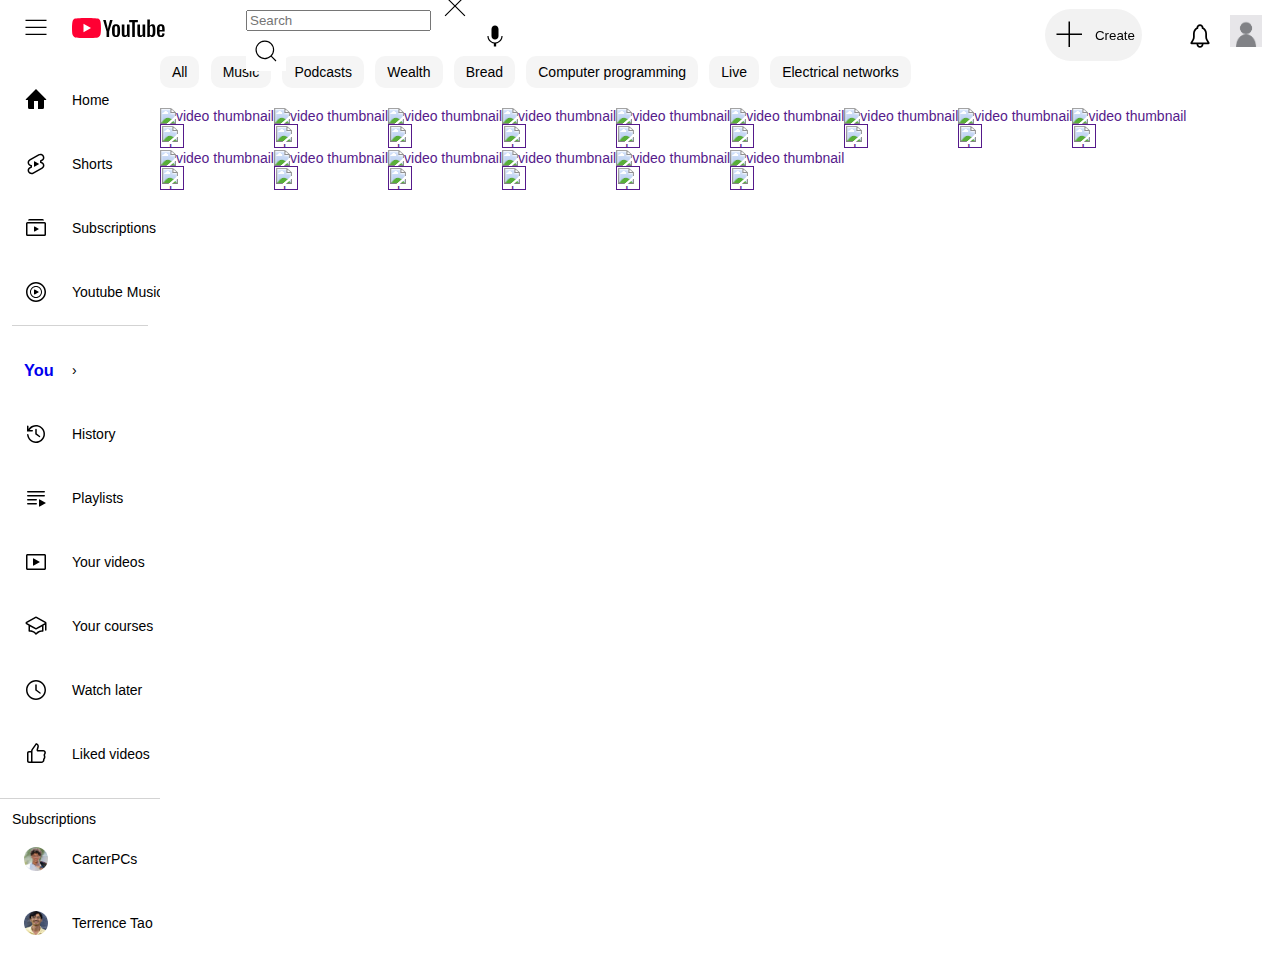
==== commit 97e54c9e: "made some progress but spent hours unable to fix sticky/fixed navbar" ====
--- a/index.html
+++ b/index.html
@@ -355,8 +355,8 @@
             </div>
         </nav>
         <!-- sidebar_navigation ends here -->
-        <main class="flex-item">
-            <div class="section-bar">
+        <main>
+            <div class="category-filter">
                 <button>All</button>
                 <button>Music</button>
                 <button>Podcasts</button>
--- a/css/styles.css
+++ b/css/styles.css
@@ -1,5 +1,10 @@
+@import url('https://fonts.googleapis.com/css2?family=Roboto:ital,wght@0,100..900;1,100..900&display=swap');
+
 body {
     margin: 0%;
+    font-size: 14px;
+    font-family: sans-serif;
+    max-width: min-content;
 }
 
 svg {
@@ -40,7 +45,7 @@
     width: 732px;
     display: flex;
     align-items: center;
-    justify-content: flex-start;
+    flex-direction: row;
 }
 
 header .end {
@@ -57,7 +62,7 @@
     display: flex;
     justify-content: space-evenly;
     align-items: center;
-    border-radius: 40%;
+    border-radius: 50px;
 }
 
 header .end .create .create_text {
@@ -89,8 +94,6 @@
     width: 24px;
 }
 
-
-
 .page_guider {
     display: flex;
     height: 100vh;
@@ -108,6 +111,9 @@
 
 main {
     width: 1345px;
+    display: flex;
+    flex-direction: column;
+    gap: 20px;
 }
 
 .section-bar {
@@ -125,6 +131,12 @@
     width: 15vw;
     height: 100%;
     overflow: auto;
+}
+
+.sidebar_navigation span {
+    display: flex;
+    align-items: center;
+    color: black;
 }
 
 .sidebar_navigation .nav-section_home_tab {
@@ -187,3 +199,25 @@
     align-items: center;
     justify-content: space-between;
 }
+
+main {
+    display: flex;
+    flex-direction: column;    
+}
+
+main .category-filter {
+    display: flex;
+    flex-direction: row;
+    gap: 1%;
+    flex-wrap: nowrap;
+    position: ;
+}
+
+main .category-filter button {
+    height: 32px;
+    width: auto;
+    padding: 0px 12px;
+    font-size: 14px;
+    border-radius: 10px;
+    background-color: whitesmoke;
+}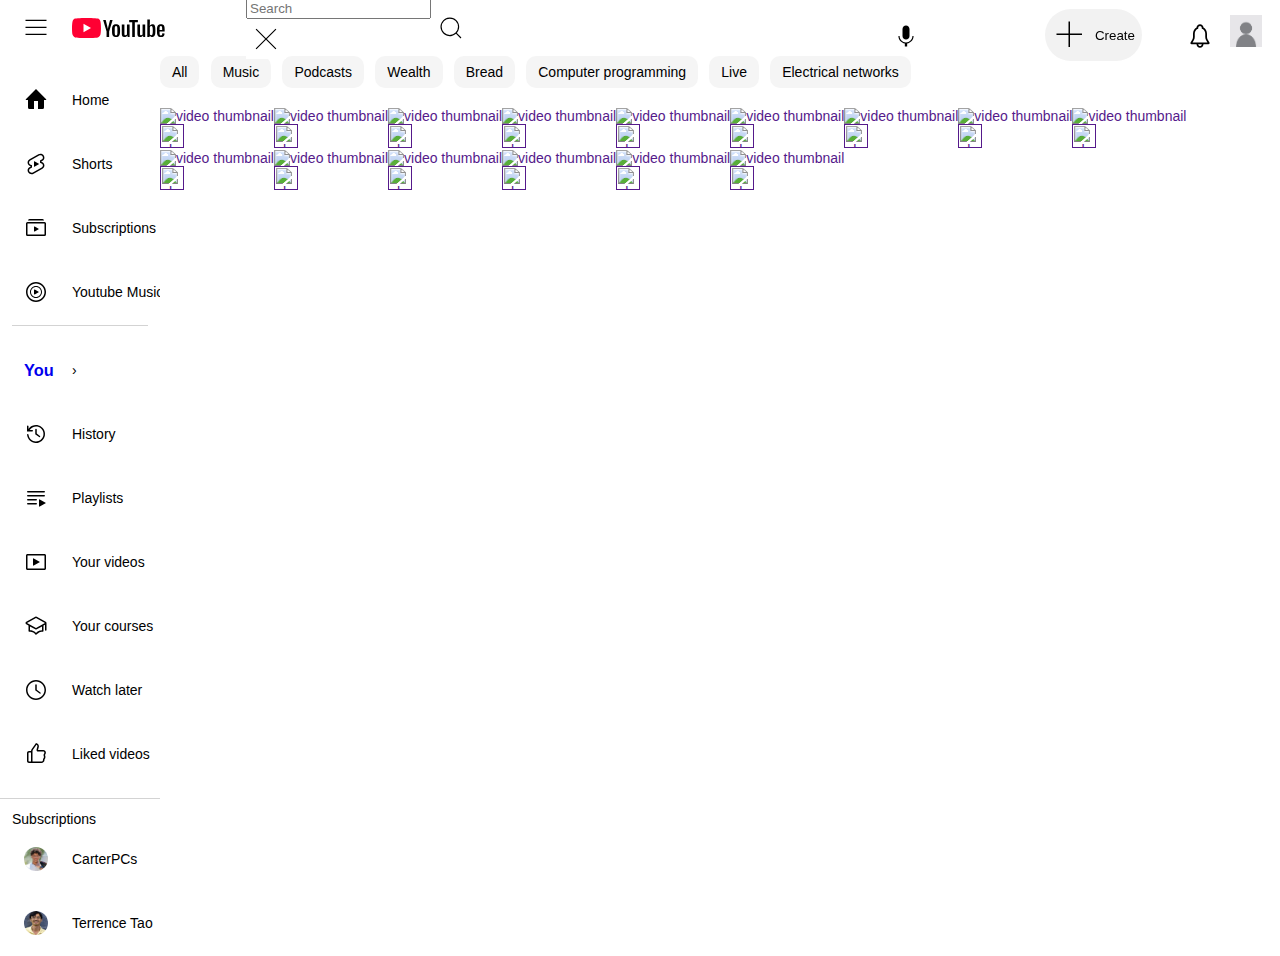
==== commit 8462f57d: "created new file for video playing" ====
--- a/index.html
+++ b/index.html
@@ -38,7 +38,9 @@
         <div class="center">
             <div class="search-container">
                 <div>
-                    <input type="text" placeholder="Search">
+                    <div>
+                        <input type="text" placeholder="Search">
+                    </div>
                     <button arial-label="Clear search query">
                         <svg xmlns="http://www.w3.org/2000/svg" enable-background="new 0 0 24 24" height="24" viewBox="0 0 24 24" width="24" focusable="false" aria-hidden="true" style="pointer-events: none; display: inherit; width: 100%; height: 100%;">
                             <path d="m12.71 12 8.15 8.15-.71.71L12 12.71l-8.15 8.15-.71-.71L11.29 12 3.15 3.85l.71-.71L12 11.29l8.15-8.15.71.71L12.71 12z"></path>
--- a/css/styles.css
+++ b/css/styles.css
@@ -46,6 +46,13 @@
     display: flex;
     align-items: center;
     flex-direction: row;
+}
+
+header .center .search-container {
+    width: 640px;
+    display: flex;
+    flex-direction: row;
+    align-items: center;
 }
 
 header .end {
@@ -210,7 +217,6 @@
     flex-direction: row;
     gap: 1%;
     flex-wrap: nowrap;
-    position: ;
 }
 
 main .category-filter button {
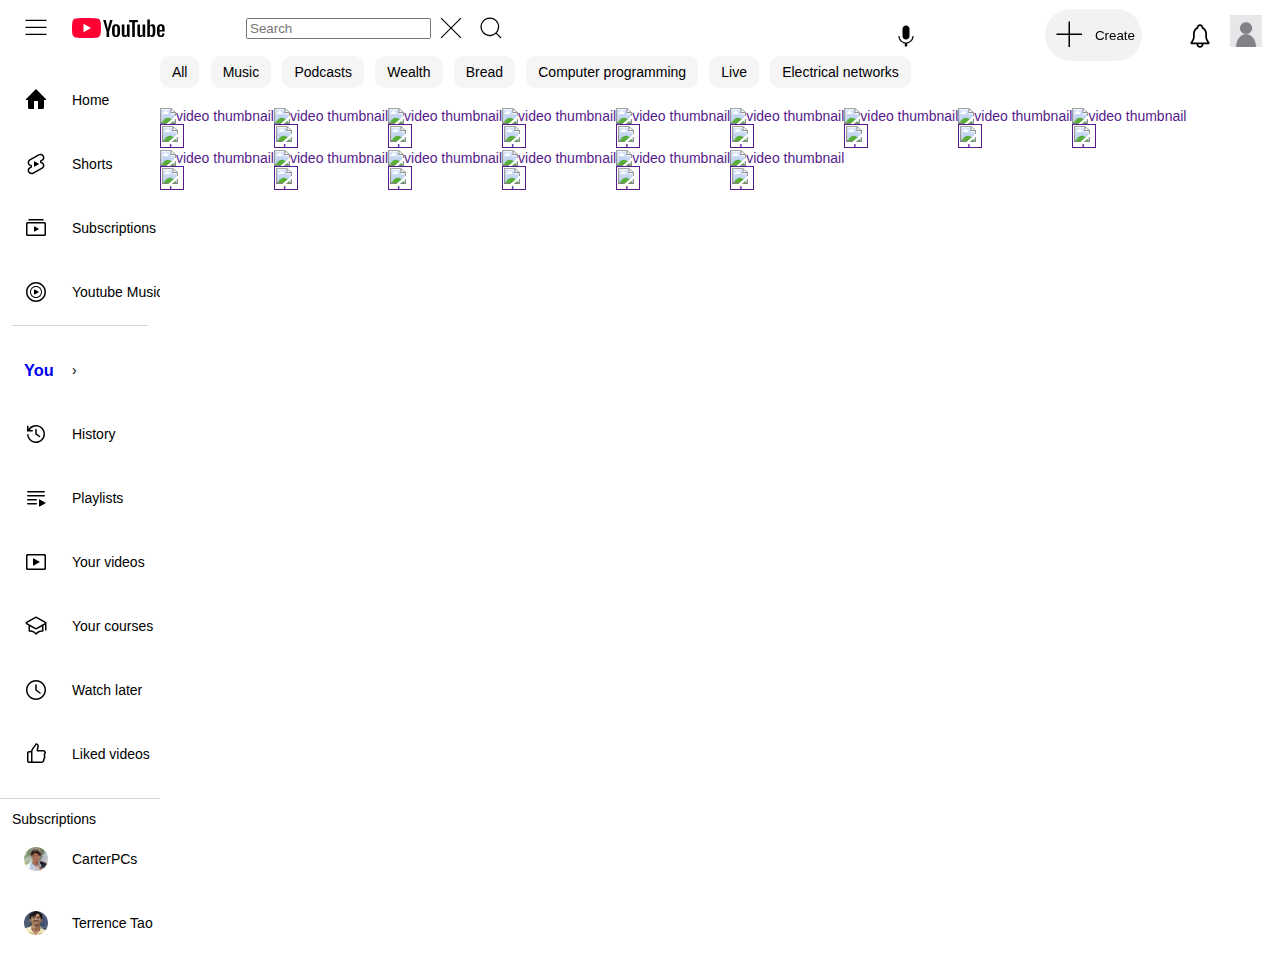
==== commit fc694ef8: "video page update" ====
--- a/index.html
+++ b/index.html
@@ -1,751 +1,751 @@
 <html lang="en">
-<head>
-    <meta charset="UTF-8">
-    <meta name="viewport" content="width=device-width, initial-scale=1.0">
-    <link rel="stylesheet" href="css/styles.css">
-    <title>youtube-clone</title>
-</head>
-<body>
-    <header>
-        <div class="start">
-            <button aria-label="Open menu">
-                <div>
-                    <svg xmlns="http://www.w3.org/2000/svg" height="24" viewBox="0 0 24 24" width="24" focusable="false" aria-hidden="true" style="pointer-events: none; display: inherit; width: 100%; height: 100%;">
-                        <path d="M21 6H3V5h18v1zm0 5H3v1h18v-1zm0 6H3v1h18v-1z"></path>
-                    </svg>
-                </div>
-            </button>
-            <a href="#">
-                <div class="logo">
-                    <svg xmlns="http://www.w3.org/2000/svg" id="yt-ringo2-svg_yt10" width="93" height="20" viewBox="0 0 93 20" focusable="false" aria-hidden="true" style="pointer-events: none; display: inherit; width: 100%; height: 100%;">
-                        <g>
-                            <path d="M14.4848 20C14.4848 20 23.5695 20 25.8229 19.4C27.0917 19.06 28.0459 18.08 28.3808 16.87C29 14.65 29 9.98 29 9.98C29 9.98 29 5.34 28.3808 3.14C28.0459 1.9 27.0917 0.94 25.8229 0.61C23.5695 0 14.4848 0 14.4848 0C14.4848 0 5.42037 0 3.17711 0.61C1.9286 0.94 0.954148 1.9 0.59888 3.14C0 5.34 0 9.98 0 9.98C0 9.98 0 14.65 0.59888 16.87C0.954148 18.08 1.9286 19.06 3.17711 19.4C5.42037 20 14.4848 20 14.4848 20Z" fill="#FF0033"></path>
-                            <path d="M19 10L11.5 5.75V14.25L19 10Z" fill="white"></path>
-                          </g>
-                          <g id="youtube-paths_yt10">
-                            <path d="M37.1384 18.8999V13.4399L40.6084 2.09994H38.0184L36.6984 7.24994C36.3984 8.42994 36.1284 9.65994 35.9284 10.7999H35.7684C35.6584 9.79994 35.3384 8.48994 35.0184 7.22994L33.7384 2.09994H31.1484L34.5684 13.4399V18.8999H37.1384Z"></path>
-                            <path d="M44.1003 6.29994C41.0703 6.29994 40.0303 8.04994 40.0303 11.8199V13.6099C40.0303 16.9899 40.6803 19.1099 44.0403 19.1099C47.3503 19.1099 48.0603 17.0899 48.0603 13.6099V11.8199C48.0603 8.44994 47.3803 6.29994 44.1003 6.29994ZM45.3903 14.7199C45.3903 16.3599 45.1003 17.3899 44.0503 17.3899C43.0203 17.3899 42.7303 16.3499 42.7303 14.7199V10.6799C42.7303 9.27994 42.9303 8.02994 44.0503 8.02994C45.2303 8.02994 45.3903 9.34994 45.3903 10.6799V14.7199Z"></path>
-                            <path d="M52.2713 19.0899C53.7313 19.0899 54.6413 18.4799 55.3913 17.3799H55.5013L55.6113 18.8999H57.6012V6.53994H54.9613V16.4699C54.6812 16.9599 54.0312 17.3199 53.4212 17.3199C52.6512 17.3199 52.4113 16.7099 52.4113 15.6899V6.53994H49.7812V15.8099C49.7812 17.8199 50.3613 19.0899 52.2713 19.0899Z"></path>
-                            <path d="M62.8261 18.8999V4.14994H65.8661V2.09994H57.1761V4.14994H60.2161V18.8999H62.8261Z"></path>
-                            <path d="M67.8728 19.0899C69.3328 19.0899 70.2428 18.4799 70.9928 17.3799H71.1028L71.2128 18.8999H73.2028V6.53994H70.5628V16.4699C70.2828 16.9599 69.6328 17.3199 69.0228 17.3199C68.2528 17.3199 68.0128 16.7099 68.0128 15.6899V6.53994H65.3828V15.8099C65.3828 17.8199 65.9628 19.0899 67.8728 19.0899Z"></path>
-                            <path d="M80.6744 6.26994C79.3944 6.26994 78.4744 6.82994 77.8644 7.73994H77.7344C77.8144 6.53994 77.8744 5.51994 77.8744 4.70994V1.43994H75.3244L75.3144 12.1799L75.3244 18.8999H77.5444L77.7344 17.6999H77.8044C78.3944 18.5099 79.3044 19.0199 80.5144 19.0199C82.5244 19.0199 83.3844 17.2899 83.3844 13.6099V11.6999C83.3844 8.25994 82.9944 6.26994 80.6744 6.26994ZM80.7644 13.6099C80.7644 15.9099 80.4244 17.2799 79.3544 17.2799C78.8544 17.2799 78.1644 17.0399 77.8544 16.5899V9.23994C78.1244 8.53994 78.7244 8.02994 79.3944 8.02994C80.4744 8.02994 80.7644 9.33994 80.7644 11.7299V13.6099Z"></path>
-                            <path d="M92.6517 11.4999C92.6517 8.51994 92.3517 6.30994 88.9217 6.30994C85.6917 6.30994 84.9717 8.45994 84.9717 11.6199V13.7899C84.9717 16.8699 85.6317 19.1099 88.8417 19.1099C91.3817 19.1099 92.6917 17.8399 92.5417 15.3799L90.2917 15.2599C90.2617 16.7799 89.9117 17.3999 88.9017 17.3999C87.6317 17.3999 87.5717 16.1899 87.5717 14.3899V13.5499H92.6517V11.4999ZM88.8617 7.96994C90.0817 7.96994 90.1717 9.11994 90.1717 11.0699V12.0799H87.5717V11.0699C87.5717 9.13994 87.6517 7.96994 88.8617 7.96994Z"></path>
-                          </g>
-                    </svg>
-                </div>
-            </a>
-        </div>
-        <div class="center">
-            <div class="search-container">
-                <div>
+    <head>
+        <meta charset="UTF-8">
+        <meta name="viewport" content="width=device-width, initial-scale=1.0">
+        <link rel="stylesheet" href="css/styles.css">
+        <title>youtube-clone</title>
+    </head>
+    <body>
+        <header>
+            <div class="start">
+                <button aria-label="Open menu">
                     <div>
-                        <input type="text" placeholder="Search">
-                    </div>
-                    <button arial-label="Clear search query">
-                        <svg xmlns="http://www.w3.org/2000/svg" enable-background="new 0 0 24 24" height="24" viewBox="0 0 24 24" width="24" focusable="false" aria-hidden="true" style="pointer-events: none; display: inherit; width: 100%; height: 100%;">
-                            <path d="m12.71 12 8.15 8.15-.71.71L12 12.71l-8.15 8.15-.71-.71L11.29 12 3.15 3.85l.71-.71L12 11.29l8.15-8.15.71.71L12.71 12z"></path>
+                        <svg xmlns="http://www.w3.org/2000/svg" height="24" viewBox="0 0 24 24" width="24" focusable="false" aria-hidden="true" style="pointer-events: none; display: inherit; width: 100%; height: 100%;">
+                            <path d="M21 6H3V5h18v1zm0 5H3v1h18v-1zm0 6H3v1h18v-1z"></path>
+                        </svg>
+                    </div>
+                </button>
+                <a href="#">
+                    <div class="logo">
+                        <svg xmlns="http://www.w3.org/2000/svg" id="yt-ringo2-svg_yt10" width="93" height="20" viewBox="0 0 93 20" focusable="false" aria-hidden="true" style="pointer-events: none; display: inherit; width: 100%; height: 100%;">
+                            <g>
+                                <path d="M14.4848 20C14.4848 20 23.5695 20 25.8229 19.4C27.0917 19.06 28.0459 18.08 28.3808 16.87C29 14.65 29 9.98 29 9.98C29 9.98 29 5.34 28.3808 3.14C28.0459 1.9 27.0917 0.94 25.8229 0.61C23.5695 0 14.4848 0 14.4848 0C14.4848 0 5.42037 0 3.17711 0.61C1.9286 0.94 0.954148 1.9 0.59888 3.14C0 5.34 0 9.98 0 9.98C0 9.98 0 14.65 0.59888 16.87C0.954148 18.08 1.9286 19.06 3.17711 19.4C5.42037 20 14.4848 20 14.4848 20Z" fill="#FF0033"></path>
+                                <path d="M19 10L11.5 5.75V14.25L19 10Z" fill="white"></path>
+                              </g>
+                              <g id="youtube-paths_yt10">
+                                <path d="M37.1384 18.8999V13.4399L40.6084 2.09994H38.0184L36.6984 7.24994C36.3984 8.42994 36.1284 9.65994 35.9284 10.7999H35.7684C35.6584 9.79994 35.3384 8.48994 35.0184 7.22994L33.7384 2.09994H31.1484L34.5684 13.4399V18.8999H37.1384Z"></path>
+                                <path d="M44.1003 6.29994C41.0703 6.29994 40.0303 8.04994 40.0303 11.8199V13.6099C40.0303 16.9899 40.6803 19.1099 44.0403 19.1099C47.3503 19.1099 48.0603 17.0899 48.0603 13.6099V11.8199C48.0603 8.44994 47.3803 6.29994 44.1003 6.29994ZM45.3903 14.7199C45.3903 16.3599 45.1003 17.3899 44.0503 17.3899C43.0203 17.3899 42.7303 16.3499 42.7303 14.7199V10.6799C42.7303 9.27994 42.9303 8.02994 44.0503 8.02994C45.2303 8.02994 45.3903 9.34994 45.3903 10.6799V14.7199Z"></path>
+                                <path d="M52.2713 19.0899C53.7313 19.0899 54.6413 18.4799 55.3913 17.3799H55.5013L55.6113 18.8999H57.6012V6.53994H54.9613V16.4699C54.6812 16.9599 54.0312 17.3199 53.4212 17.3199C52.6512 17.3199 52.4113 16.7099 52.4113 15.6899V6.53994H49.7812V15.8099C49.7812 17.8199 50.3613 19.0899 52.2713 19.0899Z"></path>
+                                <path d="M62.8261 18.8999V4.14994H65.8661V2.09994H57.1761V4.14994H60.2161V18.8999H62.8261Z"></path>
+                                <path d="M67.8728 19.0899C69.3328 19.0899 70.2428 18.4799 70.9928 17.3799H71.1028L71.2128 18.8999H73.2028V6.53994H70.5628V16.4699C70.2828 16.9599 69.6328 17.3199 69.0228 17.3199C68.2528 17.3199 68.0128 16.7099 68.0128 15.6899V6.53994H65.3828V15.8099C65.3828 17.8199 65.9628 19.0899 67.8728 19.0899Z"></path>
+                                <path d="M80.6744 6.26994C79.3944 6.26994 78.4744 6.82994 77.8644 7.73994H77.7344C77.8144 6.53994 77.8744 5.51994 77.8744 4.70994V1.43994H75.3244L75.3144 12.1799L75.3244 18.8999H77.5444L77.7344 17.6999H77.8044C78.3944 18.5099 79.3044 19.0199 80.5144 19.0199C82.5244 19.0199 83.3844 17.2899 83.3844 13.6099V11.6999C83.3844 8.25994 82.9944 6.26994 80.6744 6.26994ZM80.7644 13.6099C80.7644 15.9099 80.4244 17.2799 79.3544 17.2799C78.8544 17.2799 78.1644 17.0399 77.8544 16.5899V9.23994C78.1244 8.53994 78.7244 8.02994 79.3944 8.02994C80.4744 8.02994 80.7644 9.33994 80.7644 11.7299V13.6099Z"></path>
+                                <path d="M92.6517 11.4999C92.6517 8.51994 92.3517 6.30994 88.9217 6.30994C85.6917 6.30994 84.9717 8.45994 84.9717 11.6199V13.7899C84.9717 16.8699 85.6317 19.1099 88.8417 19.1099C91.3817 19.1099 92.6917 17.8399 92.5417 15.3799L90.2917 15.2599C90.2617 16.7799 89.9117 17.3999 88.9017 17.3999C87.6317 17.3999 87.5717 16.1899 87.5717 14.3899V13.5499H92.6517V11.4999ZM88.8617 7.96994C90.0817 7.96994 90.1717 9.11994 90.1717 11.0699V12.0799H87.5717V11.0699C87.5717 9.13994 87.6517 7.96994 88.8617 7.96994Z"></path>
+                              </g>
+                        </svg>
+                    </div>
+                </a>
+            </div>
+            <div class="center">
+                <div class="search-container">
+                    <div class="search_with_cancelbar">
+                        <div>
+                            <input type="text" placeholder="Search">
+                        </div>
+                        <button arial-label="Clear search query">
+                            <svg xmlns="http://www.w3.org/2000/svg" enable-background="new 0 0 24 24" height="24" viewBox="0 0 24 24" width="24" focusable="false" aria-hidden="true" style="pointer-events: none; display: inherit; width: 100%; height: 100%;">
+                                <path d="m12.71 12 8.15 8.15-.71.71L12 12.71l-8.15 8.15-.71-.71L11.29 12 3.15 3.85l.71-.71L12 11.29l8.15-8.15.71.71L12.71 12z"></path>
+                            </svg>
+                        </button>
+                    </div>
+                    <button arial-label="Search">
+                        <svg xmlns="http://www.w3.org/2000/svg" fill="currentColor" height="24" viewBox="0 0 24 24" width="24" focusable="false" aria-hidden="true" style="pointer-events: none; display: inherit; width: 100%; height: 100%;">
+                            <path clip-rule="evenodd" d="M16.296 16.996a8 8 0 11.707-.708l3.909 3.91-.707.707-3.909-3.909zM18 11a7 7 0 00-14 0 7 7 0 1014 0z" fill-rule="evenodd"></path>
                         </svg>
                     </button>
                 </div>
-                <button arial-label="Search">
-                    <svg xmlns="http://www.w3.org/2000/svg" fill="currentColor" height="24" viewBox="0 0 24 24" width="24" focusable="false" aria-hidden="true" style="pointer-events: none; display: inherit; width: 100%; height: 100%;">
-                        <path clip-rule="evenodd" d="M16.296 16.996a8 8 0 11.707-.708l3.909 3.91-.707.707-3.909-3.909zM18 11a7 7 0 00-14 0 7 7 0 1014 0z" fill-rule="evenodd"></path>
-                    </svg>
+                <button arial-label="Search with voice">
+                    <div>
+                        <svg xmlns="http://www.w3.org/2000/svg" height="24" viewBox="0 0 24 24" width="24" focusable="false" aria-hidden="true" style="pointer-events: none; display: inherit; width: 100%; height: 100%;">
+                            <path d="M12 3c-1.66 0-3 1.37-3 3.07v5.86c0 1.7 1.34 3.07 3 3.07s3-1.37 3-3.07V6.07C15 4.37 13.66 3 12 3zm6.5 9h-1c0 3.03-2.47 5.5-5.5 5.5S6.5 15.03 6.5 12h-1c0 3.24 2.39 5.93 5.5 6.41V21h2v-2.59c3.11-.48 5.5-3.17 5.5-6.41z"></path>
+                        </svg>
+                    </div>
                 </button>
             </div>
-            <button arial-label="Search with voice">
-                <div>
-                    <svg xmlns="http://www.w3.org/2000/svg" height="24" viewBox="0 0 24 24" width="24" focusable="false" aria-hidden="true" style="pointer-events: none; display: inherit; width: 100%; height: 100%;">
-                        <path d="M12 3c-1.66 0-3 1.37-3 3.07v5.86c0 1.7 1.34 3.07 3 3.07s3-1.37 3-3.07V6.07C15 4.37 13.66 3 12 3zm6.5 9h-1c0 3.03-2.47 5.5-5.5 5.5S6.5 15.03 6.5 12h-1c0 3.24 2.39 5.93 5.5 6.41V21h2v-2.59c3.11-.48 5.5-3.17 5.5-6.41z"></path>
-                    </svg>
-                </div>
-            </button>
+            <div class="end">
+                <div class="create_wrapper">
+                    <button arial-label="Create">
+                        <div class="create">
+                            <div>
+                                <svg xmlns="http://www.w3.org/2000/svg" enable-background="new 0 0 24 24" height="24" viewBox="0 0 24 24" width="24" focusable="false" aria-hidden="true" style="pointer-events: none; display: inherit; width: 100%; height: 100%;">
+                                    <path d="M20 12h-8v8h-1v-8H3v-1h8V3h1v8h8v1z"></path>
+                                </svg>
+                            </div>
+                            <div class="create_text">Create</div>
+                        </div>
+                    </button>
+                </div>
+                <div class="end_wrapper">
+                    <button arial-label="Notifications">
+                        <div>
+                            <svg xmlns="http://www.w3.org/2000/svg" fill="currentColor" height="24" viewBox="0 0 24 24" width="24" focusable="false" aria-hidden="true" style="pointer-events: none; display: inherit; width: 100%; height: 100%;">
+                                <path clip-rule="evenodd" d="m13.497 4.898.053.8.694.4C15.596 6.878 16.5 8.334 16.5 10v2.892c0 .997.27 1.975.784 2.83L18.35 17.5H5.649l1.067-1.778c.513-.855.784-1.833.784-2.83V10c0-1.666.904-3.122 2.256-3.902l.694-.4.053-.8c.052-.78.703-1.398 1.497-1.398.794 0 1.445.618 1.497 1.398ZM6 10c0-2.224 1.21-4.165 3.007-5.201C9.11 3.236 10.41 2 12 2c1.59 0 2.89 1.236 2.993 2.799C16.79 5.835 18 7.776 18 10v2.892c0 .725.197 1.436.57 2.058l1.521 2.535c.4.667-.08 1.515-.857 1.515H15c0 .796-.316 1.559-.879 2.121-.562.563-1.325.879-2.121.879s-1.559-.316-2.121-.879C9.316 20.56 9 19.796 9 19H4.766c-.777 0-1.257-.848-.857-1.515L5.43 14.95c.373-.622.57-1.333.57-2.058V10Zm4.5 9c0 .398.158.78.44 1.06.28.282.662.44 1.06.44s.78-.158 1.06-.44c.282-.28.44-.662.44-1.06h-3Z" fill-rule="evenodd"></path>
+                            </svg>
+                        </div>
+                    </button>
+                    <button arial-label="Account">
+                        <div>
+                            <img src="img\person.webp" alt="avatar">
+                        </div>
+                    </button>
+                </div>
+            </div>
+        </header>
+    
+        <div class="page_guider">
+            <nav class="sidebar_navigation">
+                <div class="nav-section_home_tab">
+                    <div class="home_one">
+                        <a href="#" class="nav-item">
+                            <div class="icon">
+                                <svg xmlns="http://www.w3.org/2000/svg" fill="currentColor" height="24" viewBox="0 0 24 24" width="24" focusable="false" aria-hidden="true" style="pointer-events: none; display: inherit; width: 100%; height: 100%;">
+                                    <path clip-rule="evenodd" d="M22.146 11.146a.5.5 0 01-.353.854H20v7.5a1.5 1.5 0 01-1.5 1.5H14v-8h-4v8H5.5A1.5 1.5 0 014 19.5V12H2.207a.5.5 0 01-.353-.854L12 1l10.146 10.146Z" fill-rule="evenodd"></path>
+                                </svg>
+                            </div>
+                            <span>Home</span>
+                        </a>
+                        <a href="#" class="nav-item">
+                            <div class="icon">
+                                <svg xmlns="http://www.w3.org/2000/svg" fill="currentColor" height="24" viewBox="0 0 24 24" width="24" focusable="false" aria-hidden="true" style="pointer-events: none; display: inherit; width: 100%; height: 100%;"><path clip-rule="evenodd" d="m7.61 15.719.392-.22v-2.24l-.534-.228-.942-.404c-.869-.372-1.4-1.15-1.446-1.974-.047-.823.39-1.642 1.203-2.097h.001L15.13 3.59c1.231-.689 2.785-.27 3.466.833.652 1.058.313 2.452-.879 3.118l-1.327.743-.388.217v2.243l.53.227.942.404c.869.372 1.4 1.15 1.446 1.974.047.823-.39 1.642-1.203 2.097l-.002.001-8.845 4.964-.001.001c-1.231.688-2.784.269-3.465-.834-.652-1.058-.313-2.451.879-3.118l1.327-.742Zm1.993 6.002c-1.905 1.066-4.356.46-5.475-1.355-1.057-1.713-.548-3.89 1.117-5.025a4.14 4.14 0 01.305-.189l1.327-.742-.942-.404a4.055 4.055 0 01-.709-.391c-.963-.666-1.578-1.718-1.644-2.877-.08-1.422.679-2.77 1.968-3.49l8.847-4.966c1.905-1.066 4.356-.46 5.475 1.355 1.057 1.713.548 3.89-1.117 5.025a4.074 4.074 0 01-.305.19l-1.327.742.942.403c.253.109.49.24.709.392.963.666 1.578 1.717 1.644 2.876.08 1.423-.679 2.77-1.968 3.491l-8.847 4.965ZM10 14.567a.25.25 0 00.374.217l4.45-2.567a.25.25 0 000-.433l-4.45-2.567a.25.25 0 00-.374.216v5.134Z" fill-rule="evenodd"></path></svg>
+                            </div>
+                            <span>Shorts</span>
+                        </a>
+                        <a href="#" class="nav-item">
+                            <div class="icon">
+                                <svg xmlns="http://www.w3.org/2000/svg" fill="currentColor" height="24" viewBox="0 0 24 24" width="24" focusable="false" aria-hidden="true" style="pointer-events: none; display: inherit; width: 100%; height: 100%;">
+                                    <path clip-rule="evenodd" d="M4 4.5A1.5 1.5 0 015.5 3h13A1.5 1.5 0 0120 4.5H4Zm16.5 3h-17v11h17v-11ZM3.5 6A1.5 1.5 0 002 7.5v11A1.5 1.5 0 003.5 20h17a1.5 1.5 0 001.5-1.5v-11A1.5 1.5 0 0020.5 6h-17Zm7.257 4.454a.5.5 0 00-.757.43v4.233a.5.5 0 00.757.429L15 13l-4.243-2.546Z" fill-rule="evenodd"></path>
+                                </svg>
+                            </div>
+                            <span>Subscriptions</span>
+                        </a>
+                        <a href="#" class="nav-item">
+                            <div class="icon">
+                                <svg xmlns="http://www.w3.org/2000/svg" fill="currentColor" height="24" viewBox="0 0 24 24" width="24" focusable="false" aria-hidden="true" style="pointer-events: none; display: inherit; width: 100%; height: 100%;">
+                                    <path clip-rule="evenodd" d="M12 20.5c4.694 0 8.5-3.806 8.5-8.5S16.694 3.5 12 3.5 3.5 7.306 3.5 12s3.806 8.5 8.5 8.5Zm0 1.5c5.523 0 10-4.477 10-10S17.523 2 12 2 2 6.477 2 12s4.477 10 10 10Zm0-5c2.761 0 5-2.239 5-5s-2.239-5-5-5-5 2.239-5 5 2.239 5 5 5Zm0 1c3.314 0 6-2.686 6-6s-2.686-6-6-6-6 2.686-6 6 2.686 6 6 6Zm-1.243-8.546c-.333-.2-.757.04-.757.43v4.233c0 .389.424.629.757.429L15 12l-4.243-2.546Z" fill-rule="evenodd"></path>
+                                </svg>
+                            </div>
+                            <span>Youtube Music</span>
+                        </a>
+                    </div>
+                    <div class="home_you">
+                        <a href="#" class="nav-item">
+                            <h3>You</h3>
+                            <span>&#8250;</span>
+                        </a>
+                        <a href="#" class="nav-item">
+                            <div class="icon">
+                                <svg xmlns="http://www.w3.org/2000/svg" fill="currentColor" height="24" viewBox="0 0 24 24" width="24" focusable="false" aria-hidden="true" style="pointer-events: none; display: inherit; width: 100%; height: 100%;">
+                                    <path clip-rule="evenodd" d="M14.203 4.83c-1.74-.534-3.614-.418-5.274.327-1.354.608-2.49 1.6-3.273 2.843H8.25c.414 0 .75.336.75.75s-.336.75-.75.75H3V4.25c0-.414.336-.75.75-.75s.75.336.75.75v2.775c.935-1.41 2.254-2.536 3.815-3.236 1.992-.894 4.241-1.033 6.328-.392 2.088.641 3.87 2.02 5.017 3.878 1.146 1.858 1.578 4.07 1.215 6.223-.364 2.153-1.498 4.1-3.19 5.48-1.693 1.379-3.83 2.095-6.012 2.016-2.182-.08-4.26-.949-5.849-2.447-1.588-1.499-2.578-3.523-2.784-5.697-.039-.412.264-.778.676-.817.412-.04.778.263.818.675.171 1.812.996 3.499 2.32 4.748 1.323 1.248 3.055 1.973 4.874 2.04 1.818.065 3.598-.532 5.01-1.681 1.41-1.15 2.355-2.773 2.657-4.567.303-1.794-.056-3.637-1.012-5.186-.955-1.548-2.44-2.697-4.18-3.231ZM12.75 7.5c0-.414-.336-.75-.75-.75s-.75.336-.75.75v4.886l.314.224 3.5 2.5c.337.241.806.163 1.046-.174.241-.337.163-.806-.174-1.046l-3.186-2.276V7.5Z" fill-rule="evenodd"></path>
+                                </svg>
+                            </div>
+                            <span>History</span>
+                        </a>
+                        <a href="#" class="nav-item">
+                            <div class="icon">
+                                <svg xmlns="http://www.w3.org/2000/svg" fill="currentColor" height="24" viewBox="0 0 24 24" width="24" focusable="false" aria-hidden="true" style="pointer-events: none; display: inherit; width: 100%; height: 100%;">
+                                    <path clip-rule="evenodd" d="M3.75 5c-.414 0-.75.336-.75.75s.336.75.75.75h16.5c.414 0 .75-.336.75-.75S20.664 5 20.25 5H3.75Zm0 4c-.414 0-.75.336-.75.75s.336.75.75.75h16.5c.414 0 .75-.336.75-.75S20.664 9 20.25 9H3.75Zm0 4c-.414 0-.75.336-.75.75s.336.75.75.75h8.5c.414 0 .75-.336.75-.75s-.336-.75-.75-.75h-8.5Zm8.5 4c.414 0 .75.336.75.75s-.336.75-.75.75h-8.5c-.414 0-.75-.336-.75-.75s.336-.75.75-.75h8.5Zm3.498-3.572c-.333-.191-.748.05-.748.434v6.276c0 .384.415.625.748.434L22 17l-6.252-3.572Z" fill-rule="evenodd"></path>
+                                </svg>
+                            </div>
+                            <span>Playlists</span>
+                        </a>
+                        <a href="#" class="nav-item">
+                            <div class="icon">
+                                <svg xmlns="http://www.w3.org/2000/svg" fill="currentColor" height="24" viewBox="0 0 24 24" width="24" focusable="false" aria-hidden="true" style="pointer-events: none; display: inherit; width: 100%; height: 100%;">
+                                    <path clip-rule="evenodd" d="M3.5 5.5h17v13h-17v-13ZM2 5.5C2 4.672 2.672 4 3.5 4h17c.828 0 1.5.672 1.5 1.5v13c0 .828-.672 1.5-1.5 1.5h-17c-.828 0-1.5-.672-1.5-1.5v-13Zm7.748 2.927c-.333-.19-.748.05-.748.435v6.276c0 .384.415.625.748.434L16 12 9.748 8.427Z" fill-rule="evenodd"></path>
+                                </svg>
+                            </div>
+                            <span>Your videos</span>
+                        </a>
+                        <a href="#" class="nav-item">
+                            <div class="icon">
+                                <svg xmlns="http://www.w3.org/2000/svg" fill="currentColor" height="24" viewBox="0 0 24 24" width="24" focusable="false" aria-hidden="true" style="pointer-events: none; display: inherit; width: 100%; height: 100%;">
+                                    <path clip-rule="evenodd" d="M11.271 2.689a1.5 1.5 0 011.457 0l9 5A1.5 1.5 0 0122.5 9v7a.75.75 0 01-1.5 0v-5.284l-1.5.833V17a.75.75 0 01-.741.75c-1.9.023-3.076.4-3.941.896-.71.407-1.229.895-1.817 1.448-.159.149-.322.302-.496.46a.75.75 0 01-1.046-.034l-.076-.08c-.702-.73-1.303-1.355-2.164-1.832-.875-.485-2.074-.84-3.976-.858A.75.75 0 014.5 17v-5.45l-2.228-1.24a1.5 1.5 0 010-2.622l9-5ZM6 12.383v3.891c1.703.096 2.946.468 3.946 1.022.858.475 1.508 1.07 2.08 1.652.575-.54 1.221-1.13 2.046-1.603.988-.566 2.215-.963 3.928-1.068v-3.894l-5.272 2.928a1.5 1.5 0 01-1.457 0L6 12.383ZM12 4l9 5-9 5-9-5 9-5Z" fill-rule="evenodd"></path>
+                                </svg>
+                            </div>
+                            <span>Your courses</span>
+                        </a>
+                        <a href="#" class="nav-item">
+                            <div class="icon">
+                                <svg xmlns="http://www.w3.org/2000/svg" fill="currentColor" height="24" viewBox="0 0 24 24" width="24" focusable="false" aria-hidden="true" style="pointer-events: none; display: inherit; width: 100%; height: 100%;">
+                                    <path clip-rule="evenodd" d="M20.5 12c0 4.694-3.806 8.5-8.5 8.5S3.5 16.694 3.5 12 7.306 3.5 12 3.5s8.5 3.806 8.5 8.5Zm1.5 0c0 5.523-4.477 10-10 10S2 17.523 2 12 6.477 2 12 2s10 4.477 10 10Zm-9.25-5c0-.414-.336-.75-.75-.75s-.75.336-.75.75v5.375l.3.225 4 3c.331.248.802.181 1.05-.15.248-.331.181-.801-.15-1.05l-3.7-2.775V7Z" fill-rule="evenodd"></path>
+                                </svg>
+                            </div>
+                            <span>Watch later</span>
+                        </a>
+                        <a href="#" class="nav-item">
+                            <div class="icon">
+                                <svg xmlns="http://www.w3.org/2000/svg" fill="currentColor" height="24" viewBox="0 0 24 24" width="24" focusable="false" aria-hidden="true" style="pointer-events: none; display: inherit; width: 100%; height: 100%;">
+                                    <path clip-rule="evenodd" d="M14.813 5.018 14.41 6.5 14 8h5.192c.826 0 1.609.376 2.125 1.022.711.888.794 2.125.209 3.101L21 13l.165.413c.519 1.296.324 2.769-.514 3.885l-.151.202v.5c0 1.657-1.343 3-3 3H5c-1.105 0-2-.895-2-2v-8c0-1.105.895-2 2-2h2v.282c0-.834.26-1.647.745-2.325L12 1l1.1.472c1.376.59 2.107 2.103 1.713 3.546ZM7 10.5H5c-.276 0-.5.224-.5.5v8c0 .276.224.5.5.5h2v-9Zm10.5 9h-9V9.282c0-.521.163-1.03.466-1.453l3.553-4.975c.682.298 1.043 1.051.847 1.77l-.813 2.981c-.123.451-.029.934.255 1.305.284.372.725.59 1.192.59h5.192c.37 0 .722.169.954.459.32.399.357.954.094 1.393l-.526.876c-.241.402-.28.894-.107 1.33l.165.412c.324.81.203 1.73-.32 2.428l-.152.202c-.195.26-.3.575-.3.9v.5c0 .828-.672 1.5-1.5 1.5Z" fill-rule="evenodd"></path>
+                                </svg>
+                            </div>
+                            <span>Liked videos</span>
+                        </a>
+                    </div>
+                </div>
+                <div class="nav-section">
+                    <div class=".nav_header_text">
+                        Subscriptions
+                    </div>
+                    <a href="#" class="nav-item">
+                        <img src="img/carterpc.jpeg" alt="Picture of CarterPCs">
+                        <span>CarterPCs</span>
+                    </a>
+                    <a href="#" class="nav-item">
+                        <img src="img/terrencetao.png" alt="Picture of Terrence Tao">
+                        <span>Terrence Tao</span>
+                    </a>
+                    <a href="#" class="nav-item">
+                        <div class="icon">
+                            <svg xmlns="http://www.w3.org/2000/svg" fill="currentColor" height="24" viewBox="0 0 24 24" width="24" focusable="false" aria-hidden="true" style="pointer-events: none; display: inherit; width: 100%; height: 100%;">
+                                <path clip-rule="evenodd" d="M5 8.5c.828 0 1.5-.672 1.5-1.5S5.828 5.5 5 5.5 3.5 6.172 3.5 7 4.172 8.5 5 8.5ZM8 7c0-.414.336-.75.75-.75h11.5c.414 0 .75.336.75.75s-.336.75-.75.75H8.75C8.336 7.75 8 7.414 8 7Zm.75 4.25c-.414 0-.75.336-.75.75s.336.75.75.75h11.5c.414 0 .75-.336.75-.75s-.336-.75-.75-.75H8.75Zm0 5c-.414 0-.75.336-.75.75s.336.75.75.75h11.5c.414 0 .75-.336.75-.75s-.336-.75-.75-.75H8.75ZM6.5 12c0 .828-.672 1.5-1.5 1.5s-1.5-.672-1.5-1.5.672-1.5 1.5-1.5 1.5.672 1.5 1.5ZM5 18.5c.828 0 1.5-.672 1.5-1.5s-.672-1.5-1.5-1.5-1.5.672-1.5 1.5.672 1.5 1.5 1.5Z" fill-rule="evenodd"></path>
+                            </svg>
+                        </div>
+                        <span>All subscriptions</span>
+                    </a>
+                </div>
+                <div class="nav-section">
+                    <h3>Explore</h3>
+                    <a href="#" class="nav-item">
+                        <div class="icon">
+                            <svg xmlns="http://www.w3.org/2000/svg" fill="currentColor" height="24" viewBox="0 0 24 24" width="24" focusable="false" aria-hidden="true" style="pointer-events: none; display: inherit; width: 100%; height: 100%;">
+                                <path clip-rule="evenodd" d="m14 2-1.5.886-5.195 3.07C4.637 7.533 3 10.401 3 13.5c0 4.694 3.806 8.5 8.5 8.5s8.5-3.806 8.5-8.5V1l-1.5 1-3 2L14 5V2ZM8.068 7.248l4.432-2.62v3.175l2.332-1.555L18.5 3.803V13.5c0 3.866-3.134 7-7 7s-7-3.134-7-7c0-2.568 1.357-4.946 3.568-6.252ZM9 15c0-1.226.693-2.346 1.789-2.894L15 10v5c0 1.657-1.343 3-3 3s-3-1.343-3-3Z" fill-rule="evenodd"></path>
+                            </svg>
+                        </div>
+                        <span>Trending</span>
+                    </a>
+                    <a href="#" class="nav-item">
+                        <div class="icon">
+                            <svg xmlns="http://www.w3.org/2000/svg" fill="currentColor" height="24" viewBox="0 0 24 24" width="24" focusable="false" aria-hidden="true" style="pointer-events: none; display: inherit; width: 100%; height: 100%;">
+                                <path clip-rule="evenodd" d="M19 3c0-.271-.146-.521-.383-.654-.237-.133-.527-.127-.758.014l-9 5.5c-.223.136-.359.379-.359.64v7.901C8.059 16.146 7.546 16 7 16c-1.657 0-3 1.343-3 3s1.343 3 3 3 3-1.343 3-3v-7.08l7.5-4.583v6.064c-.441-.255-.954-.401-1.5-.401-1.657 0-3 1.343-3 3s1.343 3 3 3 3-1.343 3-3V3Zm-1.5 13c0-.828-.672-1.5-1.5-1.5s-1.5.672-1.5 1.5.672 1.5 1.5 1.5 1.5-.672 1.5-1.5Zm-9 3c0-.828-.672-1.5-1.5-1.5s-1.5.672-1.5 1.5.672 1.5 1.5 1.5 1.5-.672 1.5-1.5Zm9-13.42L10 10.162V8.92l7.5-4.584V5.58Z" fill-rule="evenodd"></path>
+                            </svg>
+                        </div>
+                        <span>Music</span>
+                    </a>
+                    <a href="#" class="nav-item">
+                        <div class="icon">
+                            <svg xmlns="http://www.w3.org/2000/svg" fill="currentColor" height="24" viewBox="0 0 24 24" width="24" focusable="false" aria-hidden="true" style="pointer-events: none; display: inherit; width: 100%; height: 100%;">
+                                <path clip-rule="evenodd" d="m12 7.75-.772-.464-4.186-2.511L2.5 7.803v6.307L12 19.29l9.5-5.181V7.803l-4.542-3.028-4.186 2.511L12 7.75ZM12 6 7.814 3.488c-.497-.298-1.122-.283-1.604.039L1.668 6.555C1.251 6.833 1 7.3 1 7.803v6.307c0 .548.3 1.054.782 1.316l9.5 5.182c.447.244.989.244 1.436 0l9.5-5.182c.482-.262.782-.768.782-1.316V7.803c0-.502-.25-.97-.668-1.248L17.79 3.527c-.482-.322-1.107-.337-1.604-.039L12 6Zm3.5 6.25c0 .69-.56 1.25-1.25 1.25S13 12.94 13 12.25 13.56 11 14.25 11s1.25.56 1.25 1.25ZM7 8c-.414 0-.75.336-.75.75v1.5h-1.5c-.414 0-.75.336-.75.75s.336.75.75.75h1.5v1.5c0 .414.336.75.75.75s.75-.336.75-.75v-1.5h1.5c.414 0 .75-.336.75-.75s-.336-.75-.75-.75h-1.5v-1.5C7.75 8.336 7.414 8 7 8Zm10.75 3c.69 0 1.25-.56 1.25-1.25s-.56-1.25-1.25-1.25-1.25.56-1.25 1.25.56 1.25 1.25 1.25Z" fill-rule="evenodd"></path>
+                            </svg>
+                        </div>
+                        <span>Gaming</span>
+                    </a>
+                    <a href="#" class="nav-item">
+                        <div class="icon">
+                            <svg xmlns="http://www.w3.org/2000/svg" fill="currentColor" height="24" viewBox="0 0 24 24" width="24" focusable="false" aria-hidden="true" style="pointer-events: none; display: inherit; width: 100%; height: 100%;">
+                                <path clip-rule="evenodd" d="M2 5.121V3l.94.94.56.56.5.5.94-.94.12-.12L6 3l.94.94.12.12L8 5l.94-.94.12-.12L10 3l.94.94.12.12L12 5l.94-.94.12-.12L14 3l.94.94.12.12L16 5l.94-.94.12-.12L18 3l.94.94.12.12L20 5l.5-.5.56-.56L22 3v16c0 1.105-.895 2-2 2H4c-1.105 0-2-.895-2-2V5.121ZM10.75 19.5h-4.5v-5.25h4.5v5.25Zm1.25 0V13H5v6.5H4c-.276 0-.5-.224-.5-.5V7.65l2.514-2.514.925.925L8 7.12l1.06-1.06.94-.94.94.94L12 7.12l1.06-1.06.94-.94.94.94L16 7.12l1.06-1.06.926-.925L20.5 7.65V19c0 .276-.224.5-.5.5h-8ZM19 9v2H5V9h14Zm-5 4h5v1.5h-5V13Zm5 3h-5v1.5h5V16Z" fill-rule="evenodd"></path>
+                            </svg>
+                        </div>
+                        <span>News</span>
+                    </a>
+                    <a href="#" class="nav-item">
+                        <div class="icon">
+                            <svg xmlns="http://www.w3.org/2000/svg" fill="currentColor" height="24" viewBox="0 0 24 24" width="24" focusable="false" aria-hidden="true" style="pointer-events: none; display: inherit; width: 100%; height: 100%;">
+                                <path clip-rule="evenodd" d="M6.5 3.5h11V9c0 3.038-2.462 5.5-5.5 5.5S6.5 12.038 6.5 9V3.5ZM5 3.5C5 2.672 5.672 2 6.5 2h11c.828 0 1.5.672 1.5 1.5V4h2c.552 0 1 .448 1 1v3c0 2.493-1.825 4.56-4.212 4.938-1.082 1.588-2.8 2.707-4.788 2.991V17.5h1.5c.828 0 1.5.672 1.5 1.5v3H8v-3c0-.828.672-1.5 1.5-1.5H11v-1.57c-1.987-.285-3.706-1.404-4.788-2.992C3.825 12.56 2 10.493 2 8V5c0-.552.448-1 1-1h2v-.5Zm0 1.75H3.25V8c0 1.508.89 2.808 2.174 3.403C5.15 10.654 5 9.845 5 9V5.25Zm13.576 6.153C19.86 10.808 20.75 9.508 20.75 8V5.25H19V9c0 .844-.15 1.654-.424 2.403ZM9.5 20.5V19h5v1.5h-5Z" fill-rule="evenodd"></path>
+                            </svg>
+                        </div>
+                        <span>Sports</span>
+                    </a>        
+                </div>
+                <div class="nav-section">
+                    <h3>More from YouTube</h3>
+                    <a href="#" class="nav-item">
+                        <div class="icon">
+                            <svg xmlns="http://www.w3.org/2000/svg" xmlns:xlink="http://www.w3.org/1999/xlink" version="1.1" x="0px" y="0px" width="24px" height="24px" viewBox="0 0 24 24" enable-background="new 0 0 24 24" xml:space="preserve" focusable="false" aria-hidden="true" style="pointer-events: none; display: inherit; width: 100%; height: 100%;">
+                                <g>
+                                  <path fill="#FF0033" d="M21.58,7.19c-0.23-0.86-0.91-1.54-1.77-1.77C18.25,5,12,5,12,5S5.75,5,4.19,5.42   C3.33,5.65,2.65,6.33,2.42,7.19C2,8.75,2,12,2,12s0,3.25,0.42,4.81c0.23,0.86,0.91,1.54,1.77,1.77C5.75,19,12,19,12,19   s6.25,0,7.81-0.42c0.86-0.23,1.54-0.91,1.77-1.77C22,15.25,22,12,22,12S22,8.75,21.58,7.19z"></path>
+                                  <polygon fill="#FFFFFF" points="10,15 15,12 10,9  "></polygon>
+                                </g>
+                              </svg>
+                        </div>
+                        <span>YouTube Premium</span>
+                    </a>
+                    <a href="#" class="nav-item">
+                        <div class="icon">
+                            <svg xmlns="http://www.w3.org/2000/svg" xmlns:xlink="http://www.w3.org/1999/xlink" version="1.1" x="0px" y="0px" width="24px" height="24px" viewBox="0 0 24 24" enable-background="new 0 0 24 24" xml:space="preserve" focusable="false" aria-hidden="true" style="pointer-events: none; display: inherit; width: 100%; height: 100%;">
+                                <g>
+                                  <path fill="#FF0033" d="M11.13,1.21c0.48-0.28,1.26-0.28,1.74,0l8.01,4.64c0.48,0.28,0.87,0.97,0.87,1.53v9.24   c0,0.56-0.39,1.25-0.87,1.53l-8.01,4.64c-0.48,0.28-1.26,0.28-1.74,0l-8.01-4.64c-0.48-0.28-0.87-0.97-0.87-1.53V7.38   c0-0.56,0.39-1.25,0.87-1.53L11.13,1.21z"></path>
+                                  <polygon fill="#FFFFFF" points="10,15 15,12 10,9  "></polygon>
+                                  <path fill="#FFFFFF" d="M12,6c0.11,0,0.19,0.03,0.21,0.04l4.89,2.82c0.05,0.03,0.14,0.2,0.14,0.37v5.67c0,0.17-0.09,0.34-0.14,0.37   l-4.9,2.83c-0.03,0.01-0.1,0.04-0.21,0.04c-0.11,0-0.19-0.03-0.21-0.04l-4.9-2.83c-0.05-0.03-0.15-0.2-0.15-0.37V9.24   c0-0.17,0.1-0.34,0.14-0.37l4.9-2.83C11.82,6.03,11.89,6,12,6 M12,5c-0.25,0-0.51,0.06-0.71,0.18L6.39,8   C5.99,8.23,5.75,8.77,5.75,9.24v5.67c0,0.47,0.24,1,0.64,1.24l4.9,2.83c0.2,0.12,0.46,0.18,0.71,0.18c0.25,0,0.51-0.06,0.71-0.18   l4.9-2.83c0.41-0.24,0.64-0.77,0.64-1.24V9.24c0-0.47-0.23-1-0.64-1.24l-4.9-2.82C12.51,5.06,12.26,5,12,5L12,5z"></path>
+                                </g>
+                              </svg>
+                        </div>
+                        <span>YouTube Studio</span>
+                    </a>
+                    <a href="#" class="nav-item">
+                        <div class="icon">
+                            <svg xmlns="http://www.w3.org/2000/svg" xmlns:xlink="http://www.w3.org/1999/xlink" version="1.1" x="0px" y="0px" width="24px" height="24px" viewBox="0 0 24 24" enable-background="new 0 0 24 24" xml:space="preserve" focusable="false" aria-hidden="true" style="pointer-events: none; display: inherit; width: 100%; height: 100%;">
+                                <g>
+                                  <circle id="XMLID_4814__yt104" fill="#FF0033" cx="12" cy="12" r="11"></circle>
+                                  <path fill="#FFFFFF" d="M12,6.25c3.17,0,5.75,2.58,5.75,5.75s-2.58,5.75-5.75,5.75S6.25,15.17,6.25,12S8.83,6.25,12,6.25 M12,5.25   c-3.73,0-6.75,3.02-6.75,6.75s3.02,6.75,6.75,6.75s6.75-3.02,6.75-6.75S15.73,5.25,12,5.25L12,5.25z"></path>
+                                  <polygon fill="#FFFFFF" points="10,15 15,12 10,9  "></polygon>
+                                </g>
+                              </svg>
+                        </div>
+                        <span>YouTube Music</span>
+                    </a>
+                    <a href="#" class="nav-item">
+                        <div class="icon">
+                            <svg xmlns="http://www.w3.org/2000/svg" xmlns:xlink="http://www.w3.org/1999/xlink" version="1.1" x="0px" y="0px" width="24px" height="24px" viewBox="0 0 24 24" enable-background="new 0 0 24 24" xml:space="preserve" focusable="false" aria-hidden="true" style="pointer-events: none; display: inherit; width: 100%; height: 100%;">
+                                <g>
+                                  <g>
+                                    <path fill="#FF0033" d="M22.64,13.2c-0.01-1.04-0.62-5.98-0.9-6.74c-0.19-0.5-0.58-1.4-1.31-1.95c-0.94-0.7-1.7-0.83-2.68-0.85    C17.06,3.64,6.12,5.03,4.79,5.51C3.8,5.88,3.03,6.35,2.42,6.95c-0.99,0.98-1.18,1.93-1.02,3.6c0.14,1.52,0.85,6.55,1.21,7.59    c0.39,1.15,1.11,2.03,2.3,2.16c3.62,0.39,4.48-1.6,12.9-1.58c2.55,0.01,3.82-1.11,4.35-2.08C22.77,15.49,22.65,13.99,22.64,13.2z"></path>
+                                    <path fill="#212121" d="M17.47,4.04C17.47,4.04,17.48,4.04,17.47,4.04c0.94,0.02,1.67,0.14,2.56,0.81    c0.7,0.53,1.08,1.39,1.25,1.86c0.28,0.73,0.85,5.44,0.86,6.43c0.01,0.76,0.12,2.19-0.47,3.28c-0.5,0.92-1.71,1.98-4.13,1.98    c-0.01,0-0.01,0-0.02,0c-0.04,0-0.07,0-0.11,0c-7.23,0-8.55,1.56-11.33,1.56c-0.27,0-0.56-0.02-0.87-0.05    c-1.13-0.12-1.82-0.96-2.19-2.06c-0.34-0.99-1.01-5.79-1.15-7.24c-0.15-1.6,0.03-2.51,0.98-3.44c0.58-0.57,1.32-1.02,2.27-1.37    C6.38,5.35,16.73,4.04,17.47,4.04 M17.47,3.2c-0.47,0-3.53,0.37-6.09,0.72C8.82,4.27,5.6,4.75,4.84,5.03    c-1.06,0.39-1.9,0.9-2.56,1.56C1.05,7.8,0.9,9.06,1.05,10.7c0.12,1.27,0.8,6.28,1.19,7.43c0.53,1.55,1.55,2.48,2.89,2.62    c0.33,0.04,0.64,0.05,0.96,0.05c1.17,0,2.1-0.25,3.18-0.54c1.69-0.45,3.8-1.02,8.15-1.02l0.11,0l0.02,0    c1.07,0,3.68-0.24,4.86-2.42c0.63-1.17,0.6-2.59,0.58-3.43c0-0.09,0-0.18-0.01-0.26c-0.01-1.01-0.59-5.85-0.92-6.72    c-0.38-1-0.89-1.75-1.53-2.23c-1.05-0.79-1.94-0.96-3.04-0.98l-0.01,0L17.47,3.2L17.47,3.2z"></path>
+                                  </g>
+                                  <g>
+                                    <path fill="#FFFFFF" d="M15.28,11.85c-0.03,0.02-0.05,0.03-0.08,0.05c-0.21,0.14-0.42,0.28-0.63,0.43    c-0.49,0.33-3.33,2.26-3.33,2.26c-0.24,0.18-0.7,0.47-0.87,0.38c-0.17-0.09-0.23-0.72-0.27-1.02l-0.01-0.07    c-0.05-0.36-0.46-3.83-0.51-4.21C9.56,9.56,9.5,9.17,9.62,9.08c0.13-0.1,0.47,0.01,0.58,0.05c0.66,0.21,3.93,1.35,4.95,1.86    c0.03,0.02,0.06,0.03,0.1,0.04c0.15,0.06,0.35,0.15,0.35,0.39C15.6,11.65,15.42,11.76,15.28,11.85z"></path>
+                                    <path fill="#212121" d="M10.04,9.59c1.14,0.38,3.77,1.32,5.01,1.87c-0.15,0.1-0.3,0.2-0.45,0.3c-0.58,0.39-3.94,2.68-3.94,2.68    l-0.02,0.01l-0.02,0.01c0,0,0,0,0,0c0-0.03-0.01-0.05-0.01-0.07l-0.02-0.13l-0.01-0.08c-0.04-0.31-0.31-2.58-0.48-3.94    C10.08,9.98,10.06,9.76,10.04,9.59 M9.4,8.56c-0.07,0-0.14,0.01-0.18,0.05c-0.15,0.11-0.07,0.58-0.05,0.7    c0.05,0.45,0.54,4.56,0.6,4.99l0.01,0.08c0.05,0.36,0.12,1.1,0.33,1.21c0.03,0.01,0.06,0.02,0.1,0.02c0.25,0,0.68-0.28,0.93-0.47    c0,0,3.36-2.29,3.94-2.68c0.25-0.17,0.5-0.34,0.75-0.51c0.03-0.02,0.06-0.04,0.1-0.06c0.17-0.1,0.38-0.23,0.38-0.5    c-0.01-0.29-0.24-0.39-0.41-0.46c-0.04-0.02-0.08-0.03-0.11-0.05c-1.21-0.61-5.09-1.96-5.87-2.21C9.8,8.63,9.58,8.56,9.4,8.56    L9.4,8.56z"></path>
+                                  </g>
+                                </g>
+                              </svg>
+                        </div>
+                        <span>YoutTube Kids</span>
+                    </a>
+                </div>
+                <div class="nav-section">
+                    <a href="#" class="nav-item">
+                        <div class="icon">
+                            <svg xmlns="http://www.w3.org/2000/svg" fill="currentColor" height="24" viewBox="0 0 24 24" width="24" focusable="false" aria-hidden="true" style="pointer-events: none; display: inherit; width: 100%; height: 100%;">
+                                <path clip-rule="evenodd" d="m14.302 6.457-.668-.278L12.87 3.5h-1.737l-.766 2.68-.668.277c-.482.2-.934.463-1.344.778l-.575.44-2.706-.677-.868 1.504 1.938 2.003-.093.716c-.033.255-.05.514-.05.779 0 .264.017.524.05.779l.093.716-1.938 2.003.868 1.504 2.706-.677.575.44c.41.315.862.577 1.344.778l.668.278.766 2.679h1.737l.765-2.68.668-.277c.483-.2.934-.463 1.345-.778l.574-.44 2.706.677.869-1.504-1.938-2.003.092-.716c.033-.255.05-.514.05-.779 0-.264-.017-.524-.05-.779l-.092-.716 1.938-2.003-.869-1.504-2.706.677-.574-.44c-.41-.315-.862-.577-1.345-.778Zm4.436.214Zm-3.86-1.6-.67-2.346c-.123-.429-.516-.725-.962-.725h-2.492c-.446 0-.838.296-.961.725l-.67 2.347c-.605.251-1.17.58-1.682.972l-2.37-.593c-.433-.108-.885.084-1.108.47L2.717 8.08c-.223.386-.163.874.147 1.195l1.698 1.755c-.04.318-.062.642-.062.971 0 .329.021.653.062.97l-1.698 1.756c-.31.32-.37.809-.147 1.195l1.246 2.158c.223.386.675.578 1.109.47l2.369-.593c.512.393 1.077.72 1.681.972l.67 2.347c.124.429.516.725.962.725h2.492c.446 0 .839-.296.961-.725l.67-2.347c.605-.251 1.17-.58 1.682-.972l2.37.593c.433.108.885-.084 1.109-.47l1.245-2.158c.223-.386.163-.874-.147-1.195l-1.698-1.755c.04-.318.062-.642.062-.971 0-.329-.021-.653-.062-.97l1.698-1.756c.31-.32.37-.809.147-1.195L20.038 5.92c-.224-.386-.676-.578-1.11-.47l-2.369.593c-.512-.393-1.077-.72-1.681-.972ZM15.5 12c0 1.933-1.567 3.5-3.5 3.5S8.5 13.933 8.5 12s1.567-3.5 3.5-3.5 3.5 1.567 3.5 3.5ZM14 12c0 1.105-.895 2-2 2s-2-.895-2-2 .895-2 2-2 2 .895 2 2Z" fill-rule="evenodd"></path>
+                            </svg>
+                        </div>
+                        <span>Settings</span>
+                    </a>
+                    <a href="#" class="nav-item">
+                        <div class="icon">
+                            <svg xmlns="http://www.w3.org/2000/svg" fill="currentColor" height="24" viewBox="0 0 24 24" width="24" focusable="false" aria-hidden="true" style="pointer-events: none; display: inherit; width: 100%; height: 100%;">
+                                <path clip-rule="evenodd" d="M4.75 3H4v18.25c0 .414.336.75.75.75s.75-.336.75-.75V14H11l.585 1.17c.254.509.774.83 1.342.83H18.5c.828 0 1.5-.672 1.5-1.5v-8c0-.828-.672-1.5-1.5-1.5H13l-.585-1.17C12.16 3.32 11.64 3 11.073 3H4.75Zm.75 9.5h6.427l.415.83.585 1.17H18.5v-8h-6.427l-.415-.83-.585-1.17H5.5v8Z" fill-rule="evenodd"></path>
+                            </svg>
+                        </div>
+                        <span>Report history</span>
+                    </a>
+                    <a href="#" class="nav-item">
+                        <div class="icon">
+                            <svg xmlns="http://www.w3.org/2000/svg" fill="currentColor" height="24" viewBox="0 0 24 24" width="24" focusable="false" aria-hidden="true" style="pointer-events: none; display: inherit; width: 100%; height: 100%;">
+                                <path clip-rule="evenodd" d="M3.5 12c0 4.694 3.806 8.5 8.5 8.5s8.5-3.806 8.5-8.5-3.806-8.5-8.5-8.5S3.5 7.306 3.5 12ZM12 2C6.477 2 2 6.477 2 12s4.477 10 10 10 10-4.477 10-10S17.523 2 12 2Zm2.245 7.505v-.003l-.003-.045c-.004-.044-.012-.114-.03-.2-.034-.174-.103-.4-.234-.619-.234-.39-.734-.883-1.978-.883s-1.744.494-1.978.883c-.131.22-.2.445-.235.62-.017.085-.025.155-.029.2l-.003.044v.004c-.004.415-.34.749-.755.749-.417 0-.755-.338-.755-.755H9h-.755v-.022l.001-.036.008-.114c.008-.092.023-.218.053-.367.058-.294.177-.694.42-1.1.517-.86 1.517-1.616 3.273-1.616 1.756 0 2.756.756 3.272 1.617.244.405.363.805.421 1.1.03.148.046.274.053.366l.008.114v.036l.001.013v.008L15 9.5h.755c0 .799-.249 1.397-.676 1.847-.374.395-.853.634-1.202.808l-.04.02c-.398.2-.646.333-.82.516-.136.143-.262.358-.262.809 0 .417-.338.755-.755.755s-.755-.338-.755-.755c0-.799.249-1.397.676-1.847.374-.395.853-.634 1.202-.808l.04-.02c.398-.2.646-.333.82-.516.135-.143.261-.356.262-.804ZM12 18.25c.69 0 1.25-.56 1.25-1.25s-.56-1.25-1.25-1.25-1.25.56-1.25 1.25.56 1.25 1.25 1.25Z" fill-rule="evenodd"></path>
+                            </svg>
+                        </div>
+                        <span>Help</span>
+                    </a>
+                    <a href="#" class="nav-item">
+                        <div class="icon">
+                            <svg xmlns="http://www.w3.org/2000/svg" fill="currentColor" height="24" viewBox="0 0 24 24" width="24" focusable="false" aria-hidden="true" style="pointer-events: none; display: inherit; width: 100%; height: 100%;">
+                                <path clip-rule="evenodd" d="M6.379 17.5H19c.276 0 .5-.224.5-.5V5c0-.276-.224-.5-.5-.5H5c-.276 0-.5.224-.5.5v14.379l1.44-1.44.439-.439Zm-1.879 4-.033.033-.26.26-.353.353c-.315.315-.854.092-.854-.353V5c0-1.105.895-2 2-2h14c1.105 0 2 .895 2 2v12c0 1.105-.895 2-2 2H7l-2.5 2.5ZM12 6c.552 0 1 .448 1 1v4c0 .552-.448 1-1 1s-1-.448-1-1V7c0-.552.448-1 1-1Zm0 9.75c.69 0 1.25-.56 1.25-1.25s-.56-1.25-1.25-1.25-1.25.56-1.25 1.25.56 1.25 1.25 1.25Z" fill-rule="evenodd"></path>
+                            </svg>
+                        </div>
+                        <span>Send feedback</span>
+                    </a>
+                </div>
+                <div class="footer-links">
+                    <div class="footer-links_one">
+                        <a href="">About</a>
+                        <a href="">Press</a>
+                        <a href="">Copyright</a>
+                        <a href="">Contact us</a>
+                        <a href="">Creators</a>
+                        <a href="">Advertise</a>
+                        <a href="">Developers</a>
+                    </div>
+                    <div class="footer-links_two">
+                        <a href="">Terms</a>
+                        <a href="">Privacy</a>
+                        <a href=""><span>Policy & Safety</span></a>
+                        <a href=""><span>How YouTube works</span></a>
+                        <a href=""><span>Test new features</span></a>
+                    </div>
+                    <div class="copyright">
+                        &copy; 2025 Google LLC
+                    </div>
+                </div>
+            </nav>
+            <!-- sidebar_navigation ends here -->
+            <main>
+                <div class="category-filter">
+                    <button>All</button>
+                    <button>Music</button>
+                    <button>Podcasts</button>
+                    <button>Wealth</button>
+                    <button>Bread</button>
+                    <button>Computer programming</button>
+                    <button>Live</button>
+                    <button>Electrical networks</button>
+                </div>
+                <div class="videos">
+                    <a href="" class="thumbnail">
+                        <div class="thumbnail-container">
+                            <img src="" alt="video thumbnail">
+                            <div class="video-duration"></div>
+                        </div>
+                        <div class="video-info">
+                            <div class="channel-row">
+                                <img src="" alt="channel logo" class="channel icon">
+                                <div class="video-title"></div>
+                                <button aria-label="More options" class="more-options button">
+                                    <svg viewBox="0 0 24 24">
+                                        <path d="M12 16.5c.83 0 1.5.67 1.5 1.5s-.67 1.5-1.5 1.5-1.5-.67-1.5-1.5.67-1.5 1.5-1.5zM10.5 12c0 .83.67 1.5 1.5 1.5s1.5-.67 1.5-1.5-.67-1.5-1.5-1.5-1.5.67-1.5 1.5zm0-6c0 .83.67 1.5 1.5 1.5s1.5-.67 1.5-1.5-.67-1.5-1.5-1.5-1.5.67-1.5 1.5z"></path>
+                                      </svg>
+                                </button>
+                            </div> 
+                            <div class="channel-info">
+                                <span class="channel-name"></span>
+                                <span class="verified-badge"></span>
+                            </div>  
+                            <div class="video-stats">
+                                <span class="views"></span>
+                                <span class="time-ago"></span>
+                            </div>
+                        </div>
+                    </a>
+                    <a href="" class="thumbnail">
+                        <div class="thumbnail-container">
+                            <img src="" alt="video thumbnail">
+                            <div class="video-duration"></div>
+                        </div>
+                        <div class="video-info">
+                            <div class="channel-row">
+                                <img src="" alt="channel logo" class="channel icon">
+                                <div class="video-title"></div>
+                                <button aria-label="More options" class="more-options button">
+                                    <svg viewBox="0 0 24 24">
+                                        <path d="M12 16.5c.83 0 1.5.67 1.5 1.5s-.67 1.5-1.5 1.5-1.5-.67-1.5-1.5.67-1.5 1.5-1.5zM10.5 12c0 .83.67 1.5 1.5 1.5s1.5-.67 1.5-1.5-.67-1.5-1.5-1.5-1.5.67-1.5 1.5zm0-6c0 .83.67 1.5 1.5 1.5s1.5-.67 1.5-1.5-.67-1.5-1.5-1.5-1.5.67-1.5 1.5z"></path>
+                                      </svg>
+                                </button>
+                            </div> 
+                            <div class="channel-info">
+                                <span class="channel-name"></span>
+                                <span class="verified-badge"></span>
+                            </div>  
+                            <div class="video-stats">
+                                <span class="views"></span>
+                                <span class="time-ago"></span>
+                            </div>
+                        </div>
+                    </a>
+                    <a href="" class="thumbnail">
+                        <div class="thumbnail-container">
+                            <img src="" alt="video thumbnail">
+                            <div class="video-duration"></div>
+                        </div>
+                        <div class="video-info">
+                            <div class="channel-row">
+                                <img src="" alt="channel logo" class="channel icon">
+                                <div class="video-title"></div>
+                                <button aria-label="More options" class="more-options button">
+                                    <svg viewBox="0 0 24 24">
+                                        <path d="M12 16.5c.83 0 1.5.67 1.5 1.5s-.67 1.5-1.5 1.5-1.5-.67-1.5-1.5.67-1.5 1.5-1.5zM10.5 12c0 .83.67 1.5 1.5 1.5s1.5-.67 1.5-1.5-.67-1.5-1.5-1.5-1.5.67-1.5 1.5zm0-6c0 .83.67 1.5 1.5 1.5s1.5-.67 1.5-1.5-.67-1.5-1.5-1.5-1.5.67-1.5 1.5z"></path>
+                                      </svg>
+                                </button>
+                            </div> 
+                            <div class="channel-info">
+                                <span class="channel-name"></span>
+                                <span class="verified-badge"></span>
+                            </div>  
+                            <div class="video-stats">
+                                <span class="views"></span>
+                                <span class="time-ago"></span>
+                            </div>
+                        </div>
+                    </a>
+                    <a href="" class="thumbnail">
+                        <div class="thumbnail-container">
+                            <img src="" alt="video thumbnail">
+                            <div class="video-duration"></div>
+                        </div>
+                        <div class="video-info">
+                            <div class="channel-row">
+                                <img src="" alt="channel logo" class="channel icon">
+                                <div class="video-title"></div>
+                                <button aria-label="More options" class="more-options button">
+                                    <svg viewBox="0 0 24 24">
+                                        <path d="M12 16.5c.83 0 1.5.67 1.5 1.5s-.67 1.5-1.5 1.5-1.5-.67-1.5-1.5.67-1.5 1.5-1.5zM10.5 12c0 .83.67 1.5 1.5 1.5s1.5-.67 1.5-1.5-.67-1.5-1.5-1.5-1.5.67-1.5 1.5zm0-6c0 .83.67 1.5 1.5 1.5s1.5-.67 1.5-1.5-.67-1.5-1.5-1.5-1.5.67-1.5 1.5z"></path>
+                                      </svg>
+                                </button>
+                            </div> 
+                            <div class="channel-info">
+                                <span class="channel-name"></span>
+                                <span class="verified-badge"></span>
+                            </div>  
+                            <div class="video-stats">
+                                <span class="views"></span>
+                                <span class="time-ago"></span>
+                            </div>
+                        </div>
+                    </a>
+                    <a href="" class="thumbnail">
+                        <div class="thumbnail-container">
+                            <img src="" alt="video thumbnail">
+                            <div class="video-duration"></div>
+                        </div>
+                        <div class="video-info">
+                            <div class="channel-row">
+                                <img src="" alt="channel logo" class="channel icon">
+                                <div class="video-title"></div>
+                                <button aria-label="More options" class="more-options button">
+                                    <svg viewBox="0 0 24 24">
+                                        <path d="M12 16.5c.83 0 1.5.67 1.5 1.5s-.67 1.5-1.5 1.5-1.5-.67-1.5-1.5.67-1.5 1.5-1.5zM10.5 12c0 .83.67 1.5 1.5 1.5s1.5-.67 1.5-1.5-.67-1.5-1.5-1.5-1.5.67-1.5 1.5zm0-6c0 .83.67 1.5 1.5 1.5s1.5-.67 1.5-1.5-.67-1.5-1.5-1.5-1.5.67-1.5 1.5z"></path>
+                                      </svg>
+                                </button>
+                            </div> 
+                            <div class="channel-info">
+                                <span class="channel-name"></span>
+                                <span class="verified-badge"></span>
+                            </div>  
+                            <div class="video-stats">
+                                <span class="views"></span>
+                                <span class="time-ago"></span>
+                            </div>
+                        </div>
+                    </a>
+                    <a href="" class="thumbnail">
+                        <div class="thumbnail-container">
+                            <img src="" alt="video thumbnail">
+                            <div class="video-duration"></div>
+                        </div>
+                        <div class="video-info">
+                            <div class="channel-row">
+                                <img src="" alt="channel logo" class="channel icon">
+                                <div class="video-title"></div>
+                                <button aria-label="More options" class="more-options button">
+                                    <svg viewBox="0 0 24 24">
+                                        <path d="M12 16.5c.83 0 1.5.67 1.5 1.5s-.67 1.5-1.5 1.5-1.5-.67-1.5-1.5.67-1.5 1.5-1.5zM10.5 12c0 .83.67 1.5 1.5 1.5s1.5-.67 1.5-1.5-.67-1.5-1.5-1.5-1.5.67-1.5 1.5zm0-6c0 .83.67 1.5 1.5 1.5s1.5-.67 1.5-1.5-.67-1.5-1.5-1.5-1.5.67-1.5 1.5z"></path>
+                                      </svg>
+                                </button>
+                            </div> 
+                            <div class="channel-info">
+                                <span class="channel-name"></span>
+                                <span class="verified-badge"></span>
+                            </div>  
+                            <div class="video-stats">
+                                <span class="views"></span>
+                                <span class="time-ago"></span>
+                            </div>
+                        </div>
+                    </a>
+                    <a href="" class="thumbnail">
+                        <div class="thumbnail-container">
+                            <img src="" alt="video thumbnail">
+                            <div class="video-duration"></div>
+                        </div>
+                        <div class="video-info">
+                            <div class="channel-row">
+                                <img src="" alt="channel logo" class="channel icon">
+                                <div class="video-title"></div>
+                                <button aria-label="More options" class="more-options button">
+                                    <svg viewBox="0 0 24 24">
+                                        <path d="M12 16.5c.83 0 1.5.67 1.5 1.5s-.67 1.5-1.5 1.5-1.5-.67-1.5-1.5.67-1.5 1.5-1.5zM10.5 12c0 .83.67 1.5 1.5 1.5s1.5-.67 1.5-1.5-.67-1.5-1.5-1.5-1.5.67-1.5 1.5zm0-6c0 .83.67 1.5 1.5 1.5s1.5-.67 1.5-1.5-.67-1.5-1.5-1.5-1.5.67-1.5 1.5z"></path>
+                                      </svg>
+                                </button>
+                            </div> 
+                            <div class="channel-info">
+                                <span class="channel-name"></span>
+                                <span class="verified-badge"></span>
+                            </div>  
+                            <div class="video-stats">
+                                <span class="views"></span>
+                                <span class="time-ago"></span>
+                            </div>
+                        </div>
+                    </a>
+                    <a href="" class="thumbnail">
+                        <div class="thumbnail-container">
+                            <img src="" alt="video thumbnail">
+                            <div class="video-duration"></div>
+                        </div>
+                        <div class="video-info">
+                            <div class="channel-row">
+                                <img src="" alt="channel logo" class="channel icon">
+                                <div class="video-title"></div>
+                                <button aria-label="More options" class="more-options button">
+                                    <svg viewBox="0 0 24 24">
+                                        <path d="M12 16.5c.83 0 1.5.67 1.5 1.5s-.67 1.5-1.5 1.5-1.5-.67-1.5-1.5.67-1.5 1.5-1.5zM10.5 12c0 .83.67 1.5 1.5 1.5s1.5-.67 1.5-1.5-.67-1.5-1.5-1.5-1.5.67-1.5 1.5zm0-6c0 .83.67 1.5 1.5 1.5s1.5-.67 1.5-1.5-.67-1.5-1.5-1.5-1.5.67-1.5 1.5z"></path>
+                                      </svg>
+                                </button>
+                            </div> 
+                            <div class="channel-info">
+                                <span class="channel-name"></span>
+                                <span class="verified-badge"></span>
+                            </div>  
+                            <div class="video-stats">
+                                <span class="views"></span>
+                                <span class="time-ago"></span>
+                            </div>
+                        </div>
+                    </a>
+                    <a href="" class="thumbnail">
+                        <div class="thumbnail-container">
+                            <img src="" alt="video thumbnail">
+                            <div class="video-duration"></div>
+                        </div>
+                        <div class="video-info">
+                            <div class="channel-row">
+                                <img src="" alt="channel logo" class="channel icon">
+                                <div class="video-title"></div>
+                                <button aria-label="More options" class="more-options button">
+                                    <svg viewBox="0 0 24 24">
+                                        <path d="M12 16.5c.83 0 1.5.67 1.5 1.5s-.67 1.5-1.5 1.5-1.5-.67-1.5-1.5.67-1.5 1.5-1.5zM10.5 12c0 .83.67 1.5 1.5 1.5s1.5-.67 1.5-1.5-.67-1.5-1.5-1.5-1.5.67-1.5 1.5zm0-6c0 .83.67 1.5 1.5 1.5s1.5-.67 1.5-1.5-.67-1.5-1.5-1.5-1.5.67-1.5 1.5z"></path>
+                                      </svg>
+                                </button>
+                            </div> 
+                            <div class="channel-info">
+                                <span class="channel-name"></span>
+                                <span class="verified-badge"></span>
+                            </div>  
+                            <div class="video-stats">
+                                <span class="views"></span>
+                                <span class="time-ago"></span>
+                            </div>
+                        </div>
+                    </a>
+                    <a href="" class="thumbnail">
+                        <div class="thumbnail-container">
+                            <img src="" alt="video thumbnail">
+                            <div class="video-duration"></div>
+                        </div>
+                        <div class="video-info">
+                            <div class="channel-row">
+                                <img src="" alt="channel logo" class="channel icon">
+                                <div class="video-title"></div>
+                                <button aria-label="More options" class="more-options button">
+                                    <svg viewBox="0 0 24 24">
+                                        <path d="M12 16.5c.83 0 1.5.67 1.5 1.5s-.67 1.5-1.5 1.5-1.5-.67-1.5-1.5.67-1.5 1.5-1.5zM10.5 12c0 .83.67 1.5 1.5 1.5s1.5-.67 1.5-1.5-.67-1.5-1.5-1.5-1.5.67-1.5 1.5zm0-6c0 .83.67 1.5 1.5 1.5s1.5-.67 1.5-1.5-.67-1.5-1.5-1.5-1.5.67-1.5 1.5z"></path>
+                                      </svg>
+                                </button>
+                            </div> 
+                            <div class="channel-info">
+                                <span class="channel-name"></span>
+                                <span class="verified-badge"></span>
+                            </div>  
+                            <div class="video-stats">
+                                <span class="views"></span>
+                                <span class="time-ago"></span>
+                            </div>
+                        </div>
+                    </a>
+                    <a href="" class="thumbnail">
+                        <div class="thumbnail-container">
+                            <img src="" alt="video thumbnail">
+                            <div class="video-duration"></div>
+                        </div>
+                        <div class="video-info">
+                            <div class="channel-row">
+                                <img src="" alt="channel logo" class="channel icon">
+                                <div class="video-title"></div>
+                                <button aria-label="More options" class="more-options button">
+                                    <svg viewBox="0 0 24 24">
+                                        <path d="M12 16.5c.83 0 1.5.67 1.5 1.5s-.67 1.5-1.5 1.5-1.5-.67-1.5-1.5.67-1.5 1.5-1.5zM10.5 12c0 .83.67 1.5 1.5 1.5s1.5-.67 1.5-1.5-.67-1.5-1.5-1.5-1.5.67-1.5 1.5zm0-6c0 .83.67 1.5 1.5 1.5s1.5-.67 1.5-1.5-.67-1.5-1.5-1.5-1.5.67-1.5 1.5z"></path>
+                                      </svg>
+                                </button>
+                            </div> 
+                            <div class="channel-info">
+                                <span class="channel-name"></span>
+                                <span class="verified-badge"></span>
+                            </div>  
+                            <div class="video-stats">
+                                <span class="views"></span>
+                                <span class="time-ago"></span>
+                            </div>
+                        </div>
+                    </a>
+                    <a href="" class="thumbnail">
+                        <div class="thumbnail-container">
+                            <img src="" alt="video thumbnail">
+                            <div class="video-duration"></div>
+                        </div>
+                        <div class="video-info">
+                            <div class="channel-row">
+                                <img src="" alt="channel logo" class="channel icon">
+                                <div class="video-title"></div>
+                                <button aria-label="More options" class="more-options button">
+                                    <svg viewBox="0 0 24 24">
+                                        <path d="M12 16.5c.83 0 1.5.67 1.5 1.5s-.67 1.5-1.5 1.5-1.5-.67-1.5-1.5.67-1.5 1.5-1.5zM10.5 12c0 .83.67 1.5 1.5 1.5s1.5-.67 1.5-1.5-.67-1.5-1.5-1.5-1.5.67-1.5 1.5zm0-6c0 .83.67 1.5 1.5 1.5s1.5-.67 1.5-1.5-.67-1.5-1.5-1.5-1.5.67-1.5 1.5z"></path>
+                                      </svg>
+                                </button>
+                            </div> 
+                            <div class="channel-info">
+                                <span class="channel-name"></span>
+                                <span class="verified-badge"></span>
+                            </div>  
+                            <div class="video-stats">
+                                <span class="views"></span>
+                                <span class="time-ago"></span>
+                            </div>
+                        </div>
+                    </a>
+                    <a href="" class="thumbnail">
+                        <div class="thumbnail-container">
+                            <img src="" alt="video thumbnail">
+                            <div class="video-duration"></div>
+                        </div>
+                        <div class="video-info">
+                            <div class="channel-row">
+                                <img src="" alt="channel logo" class="channel icon">
+                                <div class="video-title"></div>
+                                <button aria-label="More options" class="more-options button">
+                                    <svg viewBox="0 0 24 24">
+                                        <path d="M12 16.5c.83 0 1.5.67 1.5 1.5s-.67 1.5-1.5 1.5-1.5-.67-1.5-1.5.67-1.5 1.5-1.5zM10.5 12c0 .83.67 1.5 1.5 1.5s1.5-.67 1.5-1.5-.67-1.5-1.5-1.5-1.5.67-1.5 1.5zm0-6c0 .83.67 1.5 1.5 1.5s1.5-.67 1.5-1.5-.67-1.5-1.5-1.5-1.5.67-1.5 1.5z"></path>
+                                      </svg>
+                                </button>
+                            </div> 
+                            <div class="channel-info">
+                                <span class="channel-name"></span>
+                                <span class="verified-badge"></span>
+                            </div>  
+                            <div class="video-stats">
+                                <span class="views"></span>
+                                <span class="time-ago"></span>
+                            </div>
+                        </div>
+                    </a>
+                    <a href="" class="thumbnail">
+                        <div class="thumbnail-container">
+                            <img src="" alt="video thumbnail">
+                            <div class="video-duration"></div>
+                        </div>
+                        <div class="video-info">
+                            <div class="channel-row">
+                                <img src="" alt="channel logo" class="channel icon">
+                                <div class="video-title"></div>
+                                <button aria-label="More options" class="more-options button">
+                                    <svg viewBox="0 0 24 24">
+                                        <path d="M12 16.5c.83 0 1.5.67 1.5 1.5s-.67 1.5-1.5 1.5-1.5-.67-1.5-1.5.67-1.5 1.5-1.5zM10.5 12c0 .83.67 1.5 1.5 1.5s1.5-.67 1.5-1.5-.67-1.5-1.5-1.5-1.5.67-1.5 1.5zm0-6c0 .83.67 1.5 1.5 1.5s1.5-.67 1.5-1.5-.67-1.5-1.5-1.5-1.5.67-1.5 1.5z"></path>
+                                      </svg>
+                                </button>
+                            </div> 
+                            <div class="channel-info">
+                                <span class="channel-name"></span>
+                                <span class="verified-badge"></span>
+                            </div>  
+                            <div class="video-stats">
+                                <span class="views"></span>
+                                <span class="time-ago"></span>
+                            </div>
+                        </div>
+                    </a>
+                    <a href="" class="thumbnail">
+                        <div class="thumbnail-container">
+                            <img src="" alt="video thumbnail">
+                            <div class="video-duration"></div>
+                        </div>
+                        <div class="video-info">
+                            <div class="channel-row">
+                                <img src="" alt="channel logo" class="channel icon">
+                                <div class="video-title"></div>
+                                <button aria-label="More options" class="more-options button">
+                                    <svg viewBox="0 0 24 24">
+                                        <path d="M12 16.5c.83 0 1.5.67 1.5 1.5s-.67 1.5-1.5 1.5-1.5-.67-1.5-1.5.67-1.5 1.5-1.5zM10.5 12c0 .83.67 1.5 1.5 1.5s1.5-.67 1.5-1.5-.67-1.5-1.5-1.5-1.5.67-1.5 1.5zm0-6c0 .83.67 1.5 1.5 1.5s1.5-.67 1.5-1.5-.67-1.5-1.5-1.5-1.5.67-1.5 1.5z"></path>
+                                      </svg>
+                                </button>
+                            </div> 
+                            <div class="channel-info">
+                                <span class="channel-name"></span>
+                                <span class="verified-badge"></span>
+                            </div>  
+                            <div class="video-stats">
+                                <span class="views"></span>
+                                <span class="time-ago"></span>
+                            </div>
+                        </div>
+                    </a>
+                </div>
+            </main>
         </div>
-        <div class="end">
-            <div class="create_wrapper">
-                <button arial-label="Create">
-                    <div class="create">
-                        <div>
-                            <svg xmlns="http://www.w3.org/2000/svg" enable-background="new 0 0 24 24" height="24" viewBox="0 0 24 24" width="24" focusable="false" aria-hidden="true" style="pointer-events: none; display: inherit; width: 100%; height: 100%;">
-                                <path d="M20 12h-8v8h-1v-8H3v-1h8V3h1v8h8v1z"></path>
-                            </svg>
-                        </div>
-                        <div class="create_text">Create</div>
-                    </div>
-                </button>
-            </div>
-            <div class="end_wrapper">
-                <button arial-label="Notifications">
-                    <div>
-                        <svg xmlns="http://www.w3.org/2000/svg" fill="currentColor" height="24" viewBox="0 0 24 24" width="24" focusable="false" aria-hidden="true" style="pointer-events: none; display: inherit; width: 100%; height: 100%;">
-                            <path clip-rule="evenodd" d="m13.497 4.898.053.8.694.4C15.596 6.878 16.5 8.334 16.5 10v2.892c0 .997.27 1.975.784 2.83L18.35 17.5H5.649l1.067-1.778c.513-.855.784-1.833.784-2.83V10c0-1.666.904-3.122 2.256-3.902l.694-.4.053-.8c.052-.78.703-1.398 1.497-1.398.794 0 1.445.618 1.497 1.398ZM6 10c0-2.224 1.21-4.165 3.007-5.201C9.11 3.236 10.41 2 12 2c1.59 0 2.89 1.236 2.993 2.799C16.79 5.835 18 7.776 18 10v2.892c0 .725.197 1.436.57 2.058l1.521 2.535c.4.667-.08 1.515-.857 1.515H15c0 .796-.316 1.559-.879 2.121-.562.563-1.325.879-2.121.879s-1.559-.316-2.121-.879C9.316 20.56 9 19.796 9 19H4.766c-.777 0-1.257-.848-.857-1.515L5.43 14.95c.373-.622.57-1.333.57-2.058V10Zm4.5 9c0 .398.158.78.44 1.06.28.282.662.44 1.06.44s.78-.158 1.06-.44c.282-.28.44-.662.44-1.06h-3Z" fill-rule="evenodd"></path>
-                        </svg>
-                    </div>
-                </button>
-                <button arial-label="Account">
-                    <div>
-                        <img src="img\person.webp" alt="avatar">
-                    </div>
-                </button>
-            </div>
-        </div>
-    </header>
-
-    <div class="page_guider">
-        <nav class="sidebar_navigation">
-            <div class="nav-section_home_tab">
-                <div class="home_one">
-                    <a href="#" class="nav-item">
-                        <div class="icon">
-                            <svg xmlns="http://www.w3.org/2000/svg" fill="currentColor" height="24" viewBox="0 0 24 24" width="24" focusable="false" aria-hidden="true" style="pointer-events: none; display: inherit; width: 100%; height: 100%;">
-                                <path clip-rule="evenodd" d="M22.146 11.146a.5.5 0 01-.353.854H20v7.5a1.5 1.5 0 01-1.5 1.5H14v-8h-4v8H5.5A1.5 1.5 0 014 19.5V12H2.207a.5.5 0 01-.353-.854L12 1l10.146 10.146Z" fill-rule="evenodd"></path>
-                            </svg>
-                        </div>
-                        <span>Home</span>
-                    </a>
-                    <a href="#" class="nav-item">
-                        <div class="icon">
-                            <svg xmlns="http://www.w3.org/2000/svg" fill="currentColor" height="24" viewBox="0 0 24 24" width="24" focusable="false" aria-hidden="true" style="pointer-events: none; display: inherit; width: 100%; height: 100%;"><path clip-rule="evenodd" d="m7.61 15.719.392-.22v-2.24l-.534-.228-.942-.404c-.869-.372-1.4-1.15-1.446-1.974-.047-.823.39-1.642 1.203-2.097h.001L15.13 3.59c1.231-.689 2.785-.27 3.466.833.652 1.058.313 2.452-.879 3.118l-1.327.743-.388.217v2.243l.53.227.942.404c.869.372 1.4 1.15 1.446 1.974.047.823-.39 1.642-1.203 2.097l-.002.001-8.845 4.964-.001.001c-1.231.688-2.784.269-3.465-.834-.652-1.058-.313-2.451.879-3.118l1.327-.742Zm1.993 6.002c-1.905 1.066-4.356.46-5.475-1.355-1.057-1.713-.548-3.89 1.117-5.025a4.14 4.14 0 01.305-.189l1.327-.742-.942-.404a4.055 4.055 0 01-.709-.391c-.963-.666-1.578-1.718-1.644-2.877-.08-1.422.679-2.77 1.968-3.49l8.847-4.966c1.905-1.066 4.356-.46 5.475 1.355 1.057 1.713.548 3.89-1.117 5.025a4.074 4.074 0 01-.305.19l-1.327.742.942.403c.253.109.49.24.709.392.963.666 1.578 1.717 1.644 2.876.08 1.423-.679 2.77-1.968 3.491l-8.847 4.965ZM10 14.567a.25.25 0 00.374.217l4.45-2.567a.25.25 0 000-.433l-4.45-2.567a.25.25 0 00-.374.216v5.134Z" fill-rule="evenodd"></path></svg>
-                        </div>
-                        <span>Shorts</span>
-                    </a>
-                    <a href="#" class="nav-item">
-                        <div class="icon">
-                            <svg xmlns="http://www.w3.org/2000/svg" fill="currentColor" height="24" viewBox="0 0 24 24" width="24" focusable="false" aria-hidden="true" style="pointer-events: none; display: inherit; width: 100%; height: 100%;">
-                                <path clip-rule="evenodd" d="M4 4.5A1.5 1.5 0 015.5 3h13A1.5 1.5 0 0120 4.5H4Zm16.5 3h-17v11h17v-11ZM3.5 6A1.5 1.5 0 002 7.5v11A1.5 1.5 0 003.5 20h17a1.5 1.5 0 001.5-1.5v-11A1.5 1.5 0 0020.5 6h-17Zm7.257 4.454a.5.5 0 00-.757.43v4.233a.5.5 0 00.757.429L15 13l-4.243-2.546Z" fill-rule="evenodd"></path>
-                            </svg>
-                        </div>
-                        <span>Subscriptions</span>
-                    </a>
-                    <a href="#" class="nav-item">
-                        <div class="icon">
-                            <svg xmlns="http://www.w3.org/2000/svg" fill="currentColor" height="24" viewBox="0 0 24 24" width="24" focusable="false" aria-hidden="true" style="pointer-events: none; display: inherit; width: 100%; height: 100%;">
-                                <path clip-rule="evenodd" d="M12 20.5c4.694 0 8.5-3.806 8.5-8.5S16.694 3.5 12 3.5 3.5 7.306 3.5 12s3.806 8.5 8.5 8.5Zm0 1.5c5.523 0 10-4.477 10-10S17.523 2 12 2 2 6.477 2 12s4.477 10 10 10Zm0-5c2.761 0 5-2.239 5-5s-2.239-5-5-5-5 2.239-5 5 2.239 5 5 5Zm0 1c3.314 0 6-2.686 6-6s-2.686-6-6-6-6 2.686-6 6 2.686 6 6 6Zm-1.243-8.546c-.333-.2-.757.04-.757.43v4.233c0 .389.424.629.757.429L15 12l-4.243-2.546Z" fill-rule="evenodd"></path>
-                            </svg>
-                        </div>
-                        <span>Youtube Music</span>
-                    </a>
-                </div>
-                <div class="home_you">
-                    <a href="#" class="nav-item">
-                        <h3>You</h3>
-                        <span>&#8250;</span>
-                    </a>
-                    <a href="#" class="nav-item">
-                        <div class="icon">
-                            <svg xmlns="http://www.w3.org/2000/svg" fill="currentColor" height="24" viewBox="0 0 24 24" width="24" focusable="false" aria-hidden="true" style="pointer-events: none; display: inherit; width: 100%; height: 100%;">
-                                <path clip-rule="evenodd" d="M14.203 4.83c-1.74-.534-3.614-.418-5.274.327-1.354.608-2.49 1.6-3.273 2.843H8.25c.414 0 .75.336.75.75s-.336.75-.75.75H3V4.25c0-.414.336-.75.75-.75s.75.336.75.75v2.775c.935-1.41 2.254-2.536 3.815-3.236 1.992-.894 4.241-1.033 6.328-.392 2.088.641 3.87 2.02 5.017 3.878 1.146 1.858 1.578 4.07 1.215 6.223-.364 2.153-1.498 4.1-3.19 5.48-1.693 1.379-3.83 2.095-6.012 2.016-2.182-.08-4.26-.949-5.849-2.447-1.588-1.499-2.578-3.523-2.784-5.697-.039-.412.264-.778.676-.817.412-.04.778.263.818.675.171 1.812.996 3.499 2.32 4.748 1.323 1.248 3.055 1.973 4.874 2.04 1.818.065 3.598-.532 5.01-1.681 1.41-1.15 2.355-2.773 2.657-4.567.303-1.794-.056-3.637-1.012-5.186-.955-1.548-2.44-2.697-4.18-3.231ZM12.75 7.5c0-.414-.336-.75-.75-.75s-.75.336-.75.75v4.886l.314.224 3.5 2.5c.337.241.806.163 1.046-.174.241-.337.163-.806-.174-1.046l-3.186-2.276V7.5Z" fill-rule="evenodd"></path>
-                            </svg>
-                        </div>
-                        <span>History</span>
-                    </a>
-                    <a href="#" class="nav-item">
-                        <div class="icon">
-                            <svg xmlns="http://www.w3.org/2000/svg" fill="currentColor" height="24" viewBox="0 0 24 24" width="24" focusable="false" aria-hidden="true" style="pointer-events: none; display: inherit; width: 100%; height: 100%;">
-                                <path clip-rule="evenodd" d="M3.75 5c-.414 0-.75.336-.75.75s.336.75.75.75h16.5c.414 0 .75-.336.75-.75S20.664 5 20.25 5H3.75Zm0 4c-.414 0-.75.336-.75.75s.336.75.75.75h16.5c.414 0 .75-.336.75-.75S20.664 9 20.25 9H3.75Zm0 4c-.414 0-.75.336-.75.75s.336.75.75.75h8.5c.414 0 .75-.336.75-.75s-.336-.75-.75-.75h-8.5Zm8.5 4c.414 0 .75.336.75.75s-.336.75-.75.75h-8.5c-.414 0-.75-.336-.75-.75s.336-.75.75-.75h8.5Zm3.498-3.572c-.333-.191-.748.05-.748.434v6.276c0 .384.415.625.748.434L22 17l-6.252-3.572Z" fill-rule="evenodd"></path>
-                            </svg>
-                        </div>
-                        <span>Playlists</span>
-                    </a>
-                    <a href="#" class="nav-item">
-                        <div class="icon">
-                            <svg xmlns="http://www.w3.org/2000/svg" fill="currentColor" height="24" viewBox="0 0 24 24" width="24" focusable="false" aria-hidden="true" style="pointer-events: none; display: inherit; width: 100%; height: 100%;">
-                                <path clip-rule="evenodd" d="M3.5 5.5h17v13h-17v-13ZM2 5.5C2 4.672 2.672 4 3.5 4h17c.828 0 1.5.672 1.5 1.5v13c0 .828-.672 1.5-1.5 1.5h-17c-.828 0-1.5-.672-1.5-1.5v-13Zm7.748 2.927c-.333-.19-.748.05-.748.435v6.276c0 .384.415.625.748.434L16 12 9.748 8.427Z" fill-rule="evenodd"></path>
-                            </svg>
-                        </div>
-                        <span>Your videos</span>
-                    </a>
-                    <a href="#" class="nav-item">
-                        <div class="icon">
-                            <svg xmlns="http://www.w3.org/2000/svg" fill="currentColor" height="24" viewBox="0 0 24 24" width="24" focusable="false" aria-hidden="true" style="pointer-events: none; display: inherit; width: 100%; height: 100%;">
-                                <path clip-rule="evenodd" d="M11.271 2.689a1.5 1.5 0 011.457 0l9 5A1.5 1.5 0 0122.5 9v7a.75.75 0 01-1.5 0v-5.284l-1.5.833V17a.75.75 0 01-.741.75c-1.9.023-3.076.4-3.941.896-.71.407-1.229.895-1.817 1.448-.159.149-.322.302-.496.46a.75.75 0 01-1.046-.034l-.076-.08c-.702-.73-1.303-1.355-2.164-1.832-.875-.485-2.074-.84-3.976-.858A.75.75 0 014.5 17v-5.45l-2.228-1.24a1.5 1.5 0 010-2.622l9-5ZM6 12.383v3.891c1.703.096 2.946.468 3.946 1.022.858.475 1.508 1.07 2.08 1.652.575-.54 1.221-1.13 2.046-1.603.988-.566 2.215-.963 3.928-1.068v-3.894l-5.272 2.928a1.5 1.5 0 01-1.457 0L6 12.383ZM12 4l9 5-9 5-9-5 9-5Z" fill-rule="evenodd"></path>
-                            </svg>
-                        </div>
-                        <span>Your courses</span>
-                    </a>
-                    <a href="#" class="nav-item">
-                        <div class="icon">
-                            <svg xmlns="http://www.w3.org/2000/svg" fill="currentColor" height="24" viewBox="0 0 24 24" width="24" focusable="false" aria-hidden="true" style="pointer-events: none; display: inherit; width: 100%; height: 100%;">
-                                <path clip-rule="evenodd" d="M20.5 12c0 4.694-3.806 8.5-8.5 8.5S3.5 16.694 3.5 12 7.306 3.5 12 3.5s8.5 3.806 8.5 8.5Zm1.5 0c0 5.523-4.477 10-10 10S2 17.523 2 12 6.477 2 12 2s10 4.477 10 10Zm-9.25-5c0-.414-.336-.75-.75-.75s-.75.336-.75.75v5.375l.3.225 4 3c.331.248.802.181 1.05-.15.248-.331.181-.801-.15-1.05l-3.7-2.775V7Z" fill-rule="evenodd"></path>
-                            </svg>
-                        </div>
-                        <span>Watch later</span>
-                    </a>
-                    <a href="#" class="nav-item">
-                        <div class="icon">
-                            <svg xmlns="http://www.w3.org/2000/svg" fill="currentColor" height="24" viewBox="0 0 24 24" width="24" focusable="false" aria-hidden="true" style="pointer-events: none; display: inherit; width: 100%; height: 100%;">
-                                <path clip-rule="evenodd" d="M14.813 5.018 14.41 6.5 14 8h5.192c.826 0 1.609.376 2.125 1.022.711.888.794 2.125.209 3.101L21 13l.165.413c.519 1.296.324 2.769-.514 3.885l-.151.202v.5c0 1.657-1.343 3-3 3H5c-1.105 0-2-.895-2-2v-8c0-1.105.895-2 2-2h2v.282c0-.834.26-1.647.745-2.325L12 1l1.1.472c1.376.59 2.107 2.103 1.713 3.546ZM7 10.5H5c-.276 0-.5.224-.5.5v8c0 .276.224.5.5.5h2v-9Zm10.5 9h-9V9.282c0-.521.163-1.03.466-1.453l3.553-4.975c.682.298 1.043 1.051.847 1.77l-.813 2.981c-.123.451-.029.934.255 1.305.284.372.725.59 1.192.59h5.192c.37 0 .722.169.954.459.32.399.357.954.094 1.393l-.526.876c-.241.402-.28.894-.107 1.33l.165.412c.324.81.203 1.73-.32 2.428l-.152.202c-.195.26-.3.575-.3.9v.5c0 .828-.672 1.5-1.5 1.5Z" fill-rule="evenodd"></path>
-                            </svg>
-                        </div>
-                        <span>Liked videos</span>
-                    </a>
-                </div>
-            </div>
-            <div class="nav-section">
-                <div class=".nav_header_text">
-                    Subscriptions
-                </div>
-                <a href="#" class="nav-item">
-                    <img src="img/carterpc.jpeg" alt="Picture of CarterPCs">
-                    <span>CarterPCs</span>
-                </a>
-                <a href="#" class="nav-item">
-                    <img src="img/terrencetao.png" alt="Picture of Terrence Tao">
-                    <span>Terrence Tao</span>
-                </a>
-                <a href="#" class="nav-item">
-                    <div class="icon">
-                        <svg xmlns="http://www.w3.org/2000/svg" fill="currentColor" height="24" viewBox="0 0 24 24" width="24" focusable="false" aria-hidden="true" style="pointer-events: none; display: inherit; width: 100%; height: 100%;">
-                            <path clip-rule="evenodd" d="M5 8.5c.828 0 1.5-.672 1.5-1.5S5.828 5.5 5 5.5 3.5 6.172 3.5 7 4.172 8.5 5 8.5ZM8 7c0-.414.336-.75.75-.75h11.5c.414 0 .75.336.75.75s-.336.75-.75.75H8.75C8.336 7.75 8 7.414 8 7Zm.75 4.25c-.414 0-.75.336-.75.75s.336.75.75.75h11.5c.414 0 .75-.336.75-.75s-.336-.75-.75-.75H8.75Zm0 5c-.414 0-.75.336-.75.75s.336.75.75.75h11.5c.414 0 .75-.336.75-.75s-.336-.75-.75-.75H8.75ZM6.5 12c0 .828-.672 1.5-1.5 1.5s-1.5-.672-1.5-1.5.672-1.5 1.5-1.5 1.5.672 1.5 1.5ZM5 18.5c.828 0 1.5-.672 1.5-1.5s-.672-1.5-1.5-1.5-1.5.672-1.5 1.5.672 1.5 1.5 1.5Z" fill-rule="evenodd"></path>
-                        </svg>
-                    </div>
-                    <span>All subscriptions</span>
-                </a>
-            </div>
-            <div class="nav-section">
-                <h3>Explore</h3>
-                <a href="#" class="nav-item">
-                    <div class="icon">
-                        <svg xmlns="http://www.w3.org/2000/svg" fill="currentColor" height="24" viewBox="0 0 24 24" width="24" focusable="false" aria-hidden="true" style="pointer-events: none; display: inherit; width: 100%; height: 100%;">
-                            <path clip-rule="evenodd" d="m14 2-1.5.886-5.195 3.07C4.637 7.533 3 10.401 3 13.5c0 4.694 3.806 8.5 8.5 8.5s8.5-3.806 8.5-8.5V1l-1.5 1-3 2L14 5V2ZM8.068 7.248l4.432-2.62v3.175l2.332-1.555L18.5 3.803V13.5c0 3.866-3.134 7-7 7s-7-3.134-7-7c0-2.568 1.357-4.946 3.568-6.252ZM9 15c0-1.226.693-2.346 1.789-2.894L15 10v5c0 1.657-1.343 3-3 3s-3-1.343-3-3Z" fill-rule="evenodd"></path>
-                        </svg>
-                    </div>
-                    <span>Trending</span>
-                </a>
-                <a href="#" class="nav-item">
-                    <div class="icon">
-                        <svg xmlns="http://www.w3.org/2000/svg" fill="currentColor" height="24" viewBox="0 0 24 24" width="24" focusable="false" aria-hidden="true" style="pointer-events: none; display: inherit; width: 100%; height: 100%;">
-                            <path clip-rule="evenodd" d="M19 3c0-.271-.146-.521-.383-.654-.237-.133-.527-.127-.758.014l-9 5.5c-.223.136-.359.379-.359.64v7.901C8.059 16.146 7.546 16 7 16c-1.657 0-3 1.343-3 3s1.343 3 3 3 3-1.343 3-3v-7.08l7.5-4.583v6.064c-.441-.255-.954-.401-1.5-.401-1.657 0-3 1.343-3 3s1.343 3 3 3 3-1.343 3-3V3Zm-1.5 13c0-.828-.672-1.5-1.5-1.5s-1.5.672-1.5 1.5.672 1.5 1.5 1.5 1.5-.672 1.5-1.5Zm-9 3c0-.828-.672-1.5-1.5-1.5s-1.5.672-1.5 1.5.672 1.5 1.5 1.5 1.5-.672 1.5-1.5Zm9-13.42L10 10.162V8.92l7.5-4.584V5.58Z" fill-rule="evenodd"></path>
-                        </svg>
-                    </div>
-                    <span>Music</span>
-                </a>
-                <a href="#" class="nav-item">
-                    <div class="icon">
-                        <svg xmlns="http://www.w3.org/2000/svg" fill="currentColor" height="24" viewBox="0 0 24 24" width="24" focusable="false" aria-hidden="true" style="pointer-events: none; display: inherit; width: 100%; height: 100%;">
-                            <path clip-rule="evenodd" d="m12 7.75-.772-.464-4.186-2.511L2.5 7.803v6.307L12 19.29l9.5-5.181V7.803l-4.542-3.028-4.186 2.511L12 7.75ZM12 6 7.814 3.488c-.497-.298-1.122-.283-1.604.039L1.668 6.555C1.251 6.833 1 7.3 1 7.803v6.307c0 .548.3 1.054.782 1.316l9.5 5.182c.447.244.989.244 1.436 0l9.5-5.182c.482-.262.782-.768.782-1.316V7.803c0-.502-.25-.97-.668-1.248L17.79 3.527c-.482-.322-1.107-.337-1.604-.039L12 6Zm3.5 6.25c0 .69-.56 1.25-1.25 1.25S13 12.94 13 12.25 13.56 11 14.25 11s1.25.56 1.25 1.25ZM7 8c-.414 0-.75.336-.75.75v1.5h-1.5c-.414 0-.75.336-.75.75s.336.75.75.75h1.5v1.5c0 .414.336.75.75.75s.75-.336.75-.75v-1.5h1.5c.414 0 .75-.336.75-.75s-.336-.75-.75-.75h-1.5v-1.5C7.75 8.336 7.414 8 7 8Zm10.75 3c.69 0 1.25-.56 1.25-1.25s-.56-1.25-1.25-1.25-1.25.56-1.25 1.25.56 1.25 1.25 1.25Z" fill-rule="evenodd"></path>
-                        </svg>
-                    </div>
-                    <span>Gaming</span>
-                </a>
-                <a href="#" class="nav-item">
-                    <div class="icon">
-                        <svg xmlns="http://www.w3.org/2000/svg" fill="currentColor" height="24" viewBox="0 0 24 24" width="24" focusable="false" aria-hidden="true" style="pointer-events: none; display: inherit; width: 100%; height: 100%;">
-                            <path clip-rule="evenodd" d="M2 5.121V3l.94.94.56.56.5.5.94-.94.12-.12L6 3l.94.94.12.12L8 5l.94-.94.12-.12L10 3l.94.94.12.12L12 5l.94-.94.12-.12L14 3l.94.94.12.12L16 5l.94-.94.12-.12L18 3l.94.94.12.12L20 5l.5-.5.56-.56L22 3v16c0 1.105-.895 2-2 2H4c-1.105 0-2-.895-2-2V5.121ZM10.75 19.5h-4.5v-5.25h4.5v5.25Zm1.25 0V13H5v6.5H4c-.276 0-.5-.224-.5-.5V7.65l2.514-2.514.925.925L8 7.12l1.06-1.06.94-.94.94.94L12 7.12l1.06-1.06.94-.94.94.94L16 7.12l1.06-1.06.926-.925L20.5 7.65V19c0 .276-.224.5-.5.5h-8ZM19 9v2H5V9h14Zm-5 4h5v1.5h-5V13Zm5 3h-5v1.5h5V16Z" fill-rule="evenodd"></path>
-                        </svg>
-                    </div>
-                    <span>News</span>
-                </a>
-                <a href="#" class="nav-item">
-                    <div class="icon">
-                        <svg xmlns="http://www.w3.org/2000/svg" fill="currentColor" height="24" viewBox="0 0 24 24" width="24" focusable="false" aria-hidden="true" style="pointer-events: none; display: inherit; width: 100%; height: 100%;">
-                            <path clip-rule="evenodd" d="M6.5 3.5h11V9c0 3.038-2.462 5.5-5.5 5.5S6.5 12.038 6.5 9V3.5ZM5 3.5C5 2.672 5.672 2 6.5 2h11c.828 0 1.5.672 1.5 1.5V4h2c.552 0 1 .448 1 1v3c0 2.493-1.825 4.56-4.212 4.938-1.082 1.588-2.8 2.707-4.788 2.991V17.5h1.5c.828 0 1.5.672 1.5 1.5v3H8v-3c0-.828.672-1.5 1.5-1.5H11v-1.57c-1.987-.285-3.706-1.404-4.788-2.992C3.825 12.56 2 10.493 2 8V5c0-.552.448-1 1-1h2v-.5Zm0 1.75H3.25V8c0 1.508.89 2.808 2.174 3.403C5.15 10.654 5 9.845 5 9V5.25Zm13.576 6.153C19.86 10.808 20.75 9.508 20.75 8V5.25H19V9c0 .844-.15 1.654-.424 2.403ZM9.5 20.5V19h5v1.5h-5Z" fill-rule="evenodd"></path>
-                        </svg>
-                    </div>
-                    <span>Sports</span>
-                </a>        
-            </div>
-            <div class="nav-section">
-                <h3>More from YouTube</h3>
-                <a href="#" class="nav-item">
-                    <div class="icon">
-                        <svg xmlns="http://www.w3.org/2000/svg" xmlns:xlink="http://www.w3.org/1999/xlink" version="1.1" x="0px" y="0px" width="24px" height="24px" viewBox="0 0 24 24" enable-background="new 0 0 24 24" xml:space="preserve" focusable="false" aria-hidden="true" style="pointer-events: none; display: inherit; width: 100%; height: 100%;">
-                            <g>
-                              <path fill="#FF0033" d="M21.58,7.19c-0.23-0.86-0.91-1.54-1.77-1.77C18.25,5,12,5,12,5S5.75,5,4.19,5.42   C3.33,5.65,2.65,6.33,2.42,7.19C2,8.75,2,12,2,12s0,3.25,0.42,4.81c0.23,0.86,0.91,1.54,1.77,1.77C5.75,19,12,19,12,19   s6.25,0,7.81-0.42c0.86-0.23,1.54-0.91,1.77-1.77C22,15.25,22,12,22,12S22,8.75,21.58,7.19z"></path>
-                              <polygon fill="#FFFFFF" points="10,15 15,12 10,9  "></polygon>
-                            </g>
-                          </svg>
-                    </div>
-                    <span>YouTube Premium</span>
-                </a>
-                <a href="#" class="nav-item">
-                    <div class="icon">
-                        <svg xmlns="http://www.w3.org/2000/svg" xmlns:xlink="http://www.w3.org/1999/xlink" version="1.1" x="0px" y="0px" width="24px" height="24px" viewBox="0 0 24 24" enable-background="new 0 0 24 24" xml:space="preserve" focusable="false" aria-hidden="true" style="pointer-events: none; display: inherit; width: 100%; height: 100%;">
-                            <g>
-                              <path fill="#FF0033" d="M11.13,1.21c0.48-0.28,1.26-0.28,1.74,0l8.01,4.64c0.48,0.28,0.87,0.97,0.87,1.53v9.24   c0,0.56-0.39,1.25-0.87,1.53l-8.01,4.64c-0.48,0.28-1.26,0.28-1.74,0l-8.01-4.64c-0.48-0.28-0.87-0.97-0.87-1.53V7.38   c0-0.56,0.39-1.25,0.87-1.53L11.13,1.21z"></path>
-                              <polygon fill="#FFFFFF" points="10,15 15,12 10,9  "></polygon>
-                              <path fill="#FFFFFF" d="M12,6c0.11,0,0.19,0.03,0.21,0.04l4.89,2.82c0.05,0.03,0.14,0.2,0.14,0.37v5.67c0,0.17-0.09,0.34-0.14,0.37   l-4.9,2.83c-0.03,0.01-0.1,0.04-0.21,0.04c-0.11,0-0.19-0.03-0.21-0.04l-4.9-2.83c-0.05-0.03-0.15-0.2-0.15-0.37V9.24   c0-0.17,0.1-0.34,0.14-0.37l4.9-2.83C11.82,6.03,11.89,6,12,6 M12,5c-0.25,0-0.51,0.06-0.71,0.18L6.39,8   C5.99,8.23,5.75,8.77,5.75,9.24v5.67c0,0.47,0.24,1,0.64,1.24l4.9,2.83c0.2,0.12,0.46,0.18,0.71,0.18c0.25,0,0.51-0.06,0.71-0.18   l4.9-2.83c0.41-0.24,0.64-0.77,0.64-1.24V9.24c0-0.47-0.23-1-0.64-1.24l-4.9-2.82C12.51,5.06,12.26,5,12,5L12,5z"></path>
-                            </g>
-                          </svg>
-                    </div>
-                    <span>YouTube Studio</span>
-                </a>
-                <a href="#" class="nav-item">
-                    <div class="icon">
-                        <svg xmlns="http://www.w3.org/2000/svg" xmlns:xlink="http://www.w3.org/1999/xlink" version="1.1" x="0px" y="0px" width="24px" height="24px" viewBox="0 0 24 24" enable-background="new 0 0 24 24" xml:space="preserve" focusable="false" aria-hidden="true" style="pointer-events: none; display: inherit; width: 100%; height: 100%;">
-                            <g>
-                              <circle id="XMLID_4814__yt104" fill="#FF0033" cx="12" cy="12" r="11"></circle>
-                              <path fill="#FFFFFF" d="M12,6.25c3.17,0,5.75,2.58,5.75,5.75s-2.58,5.75-5.75,5.75S6.25,15.17,6.25,12S8.83,6.25,12,6.25 M12,5.25   c-3.73,0-6.75,3.02-6.75,6.75s3.02,6.75,6.75,6.75s6.75-3.02,6.75-6.75S15.73,5.25,12,5.25L12,5.25z"></path>
-                              <polygon fill="#FFFFFF" points="10,15 15,12 10,9  "></polygon>
-                            </g>
-                          </svg>
-                    </div>
-                    <span>YouTube Music</span>
-                </a>
-                <a href="#" class="nav-item">
-                    <div class="icon">
-                        <svg xmlns="http://www.w3.org/2000/svg" xmlns:xlink="http://www.w3.org/1999/xlink" version="1.1" x="0px" y="0px" width="24px" height="24px" viewBox="0 0 24 24" enable-background="new 0 0 24 24" xml:space="preserve" focusable="false" aria-hidden="true" style="pointer-events: none; display: inherit; width: 100%; height: 100%;">
-                            <g>
-                              <g>
-                                <path fill="#FF0033" d="M22.64,13.2c-0.01-1.04-0.62-5.98-0.9-6.74c-0.19-0.5-0.58-1.4-1.31-1.95c-0.94-0.7-1.7-0.83-2.68-0.85    C17.06,3.64,6.12,5.03,4.79,5.51C3.8,5.88,3.03,6.35,2.42,6.95c-0.99,0.98-1.18,1.93-1.02,3.6c0.14,1.52,0.85,6.55,1.21,7.59    c0.39,1.15,1.11,2.03,2.3,2.16c3.62,0.39,4.48-1.6,12.9-1.58c2.55,0.01,3.82-1.11,4.35-2.08C22.77,15.49,22.65,13.99,22.64,13.2z"></path>
-                                <path fill="#212121" d="M17.47,4.04C17.47,4.04,17.48,4.04,17.47,4.04c0.94,0.02,1.67,0.14,2.56,0.81    c0.7,0.53,1.08,1.39,1.25,1.86c0.28,0.73,0.85,5.44,0.86,6.43c0.01,0.76,0.12,2.19-0.47,3.28c-0.5,0.92-1.71,1.98-4.13,1.98    c-0.01,0-0.01,0-0.02,0c-0.04,0-0.07,0-0.11,0c-7.23,0-8.55,1.56-11.33,1.56c-0.27,0-0.56-0.02-0.87-0.05    c-1.13-0.12-1.82-0.96-2.19-2.06c-0.34-0.99-1.01-5.79-1.15-7.24c-0.15-1.6,0.03-2.51,0.98-3.44c0.58-0.57,1.32-1.02,2.27-1.37    C6.38,5.35,16.73,4.04,17.47,4.04 M17.47,3.2c-0.47,0-3.53,0.37-6.09,0.72C8.82,4.27,5.6,4.75,4.84,5.03    c-1.06,0.39-1.9,0.9-2.56,1.56C1.05,7.8,0.9,9.06,1.05,10.7c0.12,1.27,0.8,6.28,1.19,7.43c0.53,1.55,1.55,2.48,2.89,2.62    c0.33,0.04,0.64,0.05,0.96,0.05c1.17,0,2.1-0.25,3.18-0.54c1.69-0.45,3.8-1.02,8.15-1.02l0.11,0l0.02,0    c1.07,0,3.68-0.24,4.86-2.42c0.63-1.17,0.6-2.59,0.58-3.43c0-0.09,0-0.18-0.01-0.26c-0.01-1.01-0.59-5.85-0.92-6.72    c-0.38-1-0.89-1.75-1.53-2.23c-1.05-0.79-1.94-0.96-3.04-0.98l-0.01,0L17.47,3.2L17.47,3.2z"></path>
-                              </g>
-                              <g>
-                                <path fill="#FFFFFF" d="M15.28,11.85c-0.03,0.02-0.05,0.03-0.08,0.05c-0.21,0.14-0.42,0.28-0.63,0.43    c-0.49,0.33-3.33,2.26-3.33,2.26c-0.24,0.18-0.7,0.47-0.87,0.38c-0.17-0.09-0.23-0.72-0.27-1.02l-0.01-0.07    c-0.05-0.36-0.46-3.83-0.51-4.21C9.56,9.56,9.5,9.17,9.62,9.08c0.13-0.1,0.47,0.01,0.58,0.05c0.66,0.21,3.93,1.35,4.95,1.86    c0.03,0.02,0.06,0.03,0.1,0.04c0.15,0.06,0.35,0.15,0.35,0.39C15.6,11.65,15.42,11.76,15.28,11.85z"></path>
-                                <path fill="#212121" d="M10.04,9.59c1.14,0.38,3.77,1.32,5.01,1.87c-0.15,0.1-0.3,0.2-0.45,0.3c-0.58,0.39-3.94,2.68-3.94,2.68    l-0.02,0.01l-0.02,0.01c0,0,0,0,0,0c0-0.03-0.01-0.05-0.01-0.07l-0.02-0.13l-0.01-0.08c-0.04-0.31-0.31-2.58-0.48-3.94    C10.08,9.98,10.06,9.76,10.04,9.59 M9.4,8.56c-0.07,0-0.14,0.01-0.18,0.05c-0.15,0.11-0.07,0.58-0.05,0.7    c0.05,0.45,0.54,4.56,0.6,4.99l0.01,0.08c0.05,0.36,0.12,1.1,0.33,1.21c0.03,0.01,0.06,0.02,0.1,0.02c0.25,0,0.68-0.28,0.93-0.47    c0,0,3.36-2.29,3.94-2.68c0.25-0.17,0.5-0.34,0.75-0.51c0.03-0.02,0.06-0.04,0.1-0.06c0.17-0.1,0.38-0.23,0.38-0.5    c-0.01-0.29-0.24-0.39-0.41-0.46c-0.04-0.02-0.08-0.03-0.11-0.05c-1.21-0.61-5.09-1.96-5.87-2.21C9.8,8.63,9.58,8.56,9.4,8.56    L9.4,8.56z"></path>
-                              </g>
-                            </g>
-                          </svg>
-                    </div>
-                    <span>YoutTube Kids</span>
-                </a>
-            </div>
-            <div class="nav-section">
-                <a href="#" class="nav-item">
-                    <div class="icon">
-                        <svg xmlns="http://www.w3.org/2000/svg" fill="currentColor" height="24" viewBox="0 0 24 24" width="24" focusable="false" aria-hidden="true" style="pointer-events: none; display: inherit; width: 100%; height: 100%;">
-                            <path clip-rule="evenodd" d="m14.302 6.457-.668-.278L12.87 3.5h-1.737l-.766 2.68-.668.277c-.482.2-.934.463-1.344.778l-.575.44-2.706-.677-.868 1.504 1.938 2.003-.093.716c-.033.255-.05.514-.05.779 0 .264.017.524.05.779l.093.716-1.938 2.003.868 1.504 2.706-.677.575.44c.41.315.862.577 1.344.778l.668.278.766 2.679h1.737l.765-2.68.668-.277c.483-.2.934-.463 1.345-.778l.574-.44 2.706.677.869-1.504-1.938-2.003.092-.716c.033-.255.05-.514.05-.779 0-.264-.017-.524-.05-.779l-.092-.716 1.938-2.003-.869-1.504-2.706.677-.574-.44c-.41-.315-.862-.577-1.345-.778Zm4.436.214Zm-3.86-1.6-.67-2.346c-.123-.429-.516-.725-.962-.725h-2.492c-.446 0-.838.296-.961.725l-.67 2.347c-.605.251-1.17.58-1.682.972l-2.37-.593c-.433-.108-.885.084-1.108.47L2.717 8.08c-.223.386-.163.874.147 1.195l1.698 1.755c-.04.318-.062.642-.062.971 0 .329.021.653.062.97l-1.698 1.756c-.31.32-.37.809-.147 1.195l1.246 2.158c.223.386.675.578 1.109.47l2.369-.593c.512.393 1.077.72 1.681.972l.67 2.347c.124.429.516.725.962.725h2.492c.446 0 .839-.296.961-.725l.67-2.347c.605-.251 1.17-.58 1.682-.972l2.37.593c.433.108.885-.084 1.109-.47l1.245-2.158c.223-.386.163-.874-.147-1.195l-1.698-1.755c.04-.318.062-.642.062-.971 0-.329-.021-.653-.062-.97l1.698-1.756c.31-.32.37-.809.147-1.195L20.038 5.92c-.224-.386-.676-.578-1.11-.47l-2.369.593c-.512-.393-1.077-.72-1.681-.972ZM15.5 12c0 1.933-1.567 3.5-3.5 3.5S8.5 13.933 8.5 12s1.567-3.5 3.5-3.5 3.5 1.567 3.5 3.5ZM14 12c0 1.105-.895 2-2 2s-2-.895-2-2 .895-2 2-2 2 .895 2 2Z" fill-rule="evenodd"></path>
-                        </svg>
-                    </div>
-                    <span>Settings</span>
-                </a>
-                <a href="#" class="nav-item">
-                    <div class="icon">
-                        <svg xmlns="http://www.w3.org/2000/svg" fill="currentColor" height="24" viewBox="0 0 24 24" width="24" focusable="false" aria-hidden="true" style="pointer-events: none; display: inherit; width: 100%; height: 100%;">
-                            <path clip-rule="evenodd" d="M4.75 3H4v18.25c0 .414.336.75.75.75s.75-.336.75-.75V14H11l.585 1.17c.254.509.774.83 1.342.83H18.5c.828 0 1.5-.672 1.5-1.5v-8c0-.828-.672-1.5-1.5-1.5H13l-.585-1.17C12.16 3.32 11.64 3 11.073 3H4.75Zm.75 9.5h6.427l.415.83.585 1.17H18.5v-8h-6.427l-.415-.83-.585-1.17H5.5v8Z" fill-rule="evenodd"></path>
-                        </svg>
-                    </div>
-                    <span>Report history</span>
-                </a>
-                <a href="#" class="nav-item">
-                    <div class="icon">
-                        <svg xmlns="http://www.w3.org/2000/svg" fill="currentColor" height="24" viewBox="0 0 24 24" width="24" focusable="false" aria-hidden="true" style="pointer-events: none; display: inherit; width: 100%; height: 100%;">
-                            <path clip-rule="evenodd" d="M3.5 12c0 4.694 3.806 8.5 8.5 8.5s8.5-3.806 8.5-8.5-3.806-8.5-8.5-8.5S3.5 7.306 3.5 12ZM12 2C6.477 2 2 6.477 2 12s4.477 10 10 10 10-4.477 10-10S17.523 2 12 2Zm2.245 7.505v-.003l-.003-.045c-.004-.044-.012-.114-.03-.2-.034-.174-.103-.4-.234-.619-.234-.39-.734-.883-1.978-.883s-1.744.494-1.978.883c-.131.22-.2.445-.235.62-.017.085-.025.155-.029.2l-.003.044v.004c-.004.415-.34.749-.755.749-.417 0-.755-.338-.755-.755H9h-.755v-.022l.001-.036.008-.114c.008-.092.023-.218.053-.367.058-.294.177-.694.42-1.1.517-.86 1.517-1.616 3.273-1.616 1.756 0 2.756.756 3.272 1.617.244.405.363.805.421 1.1.03.148.046.274.053.366l.008.114v.036l.001.013v.008L15 9.5h.755c0 .799-.249 1.397-.676 1.847-.374.395-.853.634-1.202.808l-.04.02c-.398.2-.646.333-.82.516-.136.143-.262.358-.262.809 0 .417-.338.755-.755.755s-.755-.338-.755-.755c0-.799.249-1.397.676-1.847.374-.395.853-.634 1.202-.808l.04-.02c.398-.2.646-.333.82-.516.135-.143.261-.356.262-.804ZM12 18.25c.69 0 1.25-.56 1.25-1.25s-.56-1.25-1.25-1.25-1.25.56-1.25 1.25.56 1.25 1.25 1.25Z" fill-rule="evenodd"></path>
-                        </svg>
-                    </div>
-                    <span>Help</span>
-                </a>
-                <a href="#" class="nav-item">
-                    <div class="icon">
-                        <svg xmlns="http://www.w3.org/2000/svg" fill="currentColor" height="24" viewBox="0 0 24 24" width="24" focusable="false" aria-hidden="true" style="pointer-events: none; display: inherit; width: 100%; height: 100%;">
-                            <path clip-rule="evenodd" d="M6.379 17.5H19c.276 0 .5-.224.5-.5V5c0-.276-.224-.5-.5-.5H5c-.276 0-.5.224-.5.5v14.379l1.44-1.44.439-.439Zm-1.879 4-.033.033-.26.26-.353.353c-.315.315-.854.092-.854-.353V5c0-1.105.895-2 2-2h14c1.105 0 2 .895 2 2v12c0 1.105-.895 2-2 2H7l-2.5 2.5ZM12 6c.552 0 1 .448 1 1v4c0 .552-.448 1-1 1s-1-.448-1-1V7c0-.552.448-1 1-1Zm0 9.75c.69 0 1.25-.56 1.25-1.25s-.56-1.25-1.25-1.25-1.25.56-1.25 1.25.56 1.25 1.25 1.25Z" fill-rule="evenodd"></path>
-                        </svg>
-                    </div>
-                    <span>Send feedback</span>
-                </a>
-            </div>
-            <div class="footer-links">
-                <div class="footer-links_one">
-                    <a href="">About</a>
-                    <a href="">Press</a>
-                    <a href="">Copyright</a>
-                    <a href="">Contact us</a>
-                    <a href="">Creators</a>
-                    <a href="">Advertise</a>
-                    <a href="">Developers</a>
-                </div>
-                <div class="footer-links_two">
-                    <a href="">Terms</a>
-                    <a href="">Privacy</a>
-                    <a href=""><span>Policy & Safety</span></a>
-                    <a href=""><span>How YouTube works</span></a>
-                    <a href=""><span>Test new features</span></a>
-                </div>
-                <div class="copyright">
-                    &copy; 2025 Google LLC
-                </div>
-            </div>
-        </nav>
-        <!-- sidebar_navigation ends here -->
-        <main>
-            <div class="category-filter">
-                <button>All</button>
-                <button>Music</button>
-                <button>Podcasts</button>
-                <button>Wealth</button>
-                <button>Bread</button>
-                <button>Computer programming</button>
-                <button>Live</button>
-                <button>Electrical networks</button>
-            </div>
-            <div class="videos">
-                <a href="" class="thumbnail">
-                    <div class="thumbnail-container">
-                        <img src="" alt="video thumbnail">
-                        <div class="video-duration"></div>
-                    </div>
-                    <div class="video-info">
-                        <div class="channel-row">
-                            <img src="" alt="channel logo" class="channel icon">
-                            <div class="video-title"></div>
-                            <button aria-label="More options" class="more-options button">
-                                <svg viewBox="0 0 24 24">
-                                    <path d="M12 16.5c.83 0 1.5.67 1.5 1.5s-.67 1.5-1.5 1.5-1.5-.67-1.5-1.5.67-1.5 1.5-1.5zM10.5 12c0 .83.67 1.5 1.5 1.5s1.5-.67 1.5-1.5-.67-1.5-1.5-1.5-1.5.67-1.5 1.5zm0-6c0 .83.67 1.5 1.5 1.5s1.5-.67 1.5-1.5-.67-1.5-1.5-1.5-1.5.67-1.5 1.5z"></path>
-                                  </svg>
-                            </button>
-                        </div> 
-                        <div class="channel-info">
-                            <span class="channel-name"></span>
-                            <span class="verified-badge"></span>
-                        </div>  
-                        <div class="video-stats">
-                            <span class="views"></span>
-                            <span class="time-ago"></span>
-                        </div>
-                    </div>
-                </a>
-                <a href="" class="thumbnail">
-                    <div class="thumbnail-container">
-                        <img src="" alt="video thumbnail">
-                        <div class="video-duration"></div>
-                    </div>
-                    <div class="video-info">
-                        <div class="channel-row">
-                            <img src="" alt="channel logo" class="channel icon">
-                            <div class="video-title"></div>
-                            <button aria-label="More options" class="more-options button">
-                                <svg viewBox="0 0 24 24">
-                                    <path d="M12 16.5c.83 0 1.5.67 1.5 1.5s-.67 1.5-1.5 1.5-1.5-.67-1.5-1.5.67-1.5 1.5-1.5zM10.5 12c0 .83.67 1.5 1.5 1.5s1.5-.67 1.5-1.5-.67-1.5-1.5-1.5-1.5.67-1.5 1.5zm0-6c0 .83.67 1.5 1.5 1.5s1.5-.67 1.5-1.5-.67-1.5-1.5-1.5-1.5.67-1.5 1.5z"></path>
-                                  </svg>
-                            </button>
-                        </div> 
-                        <div class="channel-info">
-                            <span class="channel-name"></span>
-                            <span class="verified-badge"></span>
-                        </div>  
-                        <div class="video-stats">
-                            <span class="views"></span>
-                            <span class="time-ago"></span>
-                        </div>
-                    </div>
-                </a>
-                <a href="" class="thumbnail">
-                    <div class="thumbnail-container">
-                        <img src="" alt="video thumbnail">
-                        <div class="video-duration"></div>
-                    </div>
-                    <div class="video-info">
-                        <div class="channel-row">
-                            <img src="" alt="channel logo" class="channel icon">
-                            <div class="video-title"></div>
-                            <button aria-label="More options" class="more-options button">
-                                <svg viewBox="0 0 24 24">
-                                    <path d="M12 16.5c.83 0 1.5.67 1.5 1.5s-.67 1.5-1.5 1.5-1.5-.67-1.5-1.5.67-1.5 1.5-1.5zM10.5 12c0 .83.67 1.5 1.5 1.5s1.5-.67 1.5-1.5-.67-1.5-1.5-1.5-1.5.67-1.5 1.5zm0-6c0 .83.67 1.5 1.5 1.5s1.5-.67 1.5-1.5-.67-1.5-1.5-1.5-1.5.67-1.5 1.5z"></path>
-                                  </svg>
-                            </button>
-                        </div> 
-                        <div class="channel-info">
-                            <span class="channel-name"></span>
-                            <span class="verified-badge"></span>
-                        </div>  
-                        <div class="video-stats">
-                            <span class="views"></span>
-                            <span class="time-ago"></span>
-                        </div>
-                    </div>
-                </a>
-                <a href="" class="thumbnail">
-                    <div class="thumbnail-container">
-                        <img src="" alt="video thumbnail">
-                        <div class="video-duration"></div>
-                    </div>
-                    <div class="video-info">
-                        <div class="channel-row">
-                            <img src="" alt="channel logo" class="channel icon">
-                            <div class="video-title"></div>
-                            <button aria-label="More options" class="more-options button">
-                                <svg viewBox="0 0 24 24">
-                                    <path d="M12 16.5c.83 0 1.5.67 1.5 1.5s-.67 1.5-1.5 1.5-1.5-.67-1.5-1.5.67-1.5 1.5-1.5zM10.5 12c0 .83.67 1.5 1.5 1.5s1.5-.67 1.5-1.5-.67-1.5-1.5-1.5-1.5.67-1.5 1.5zm0-6c0 .83.67 1.5 1.5 1.5s1.5-.67 1.5-1.5-.67-1.5-1.5-1.5-1.5.67-1.5 1.5z"></path>
-                                  </svg>
-                            </button>
-                        </div> 
-                        <div class="channel-info">
-                            <span class="channel-name"></span>
-                            <span class="verified-badge"></span>
-                        </div>  
-                        <div class="video-stats">
-                            <span class="views"></span>
-                            <span class="time-ago"></span>
-                        </div>
-                    </div>
-                </a>
-                <a href="" class="thumbnail">
-                    <div class="thumbnail-container">
-                        <img src="" alt="video thumbnail">
-                        <div class="video-duration"></div>
-                    </div>
-                    <div class="video-info">
-                        <div class="channel-row">
-                            <img src="" alt="channel logo" class="channel icon">
-                            <div class="video-title"></div>
-                            <button aria-label="More options" class="more-options button">
-                                <svg viewBox="0 0 24 24">
-                                    <path d="M12 16.5c.83 0 1.5.67 1.5 1.5s-.67 1.5-1.5 1.5-1.5-.67-1.5-1.5.67-1.5 1.5-1.5zM10.5 12c0 .83.67 1.5 1.5 1.5s1.5-.67 1.5-1.5-.67-1.5-1.5-1.5-1.5.67-1.5 1.5zm0-6c0 .83.67 1.5 1.5 1.5s1.5-.67 1.5-1.5-.67-1.5-1.5-1.5-1.5.67-1.5 1.5z"></path>
-                                  </svg>
-                            </button>
-                        </div> 
-                        <div class="channel-info">
-                            <span class="channel-name"></span>
-                            <span class="verified-badge"></span>
-                        </div>  
-                        <div class="video-stats">
-                            <span class="views"></span>
-                            <span class="time-ago"></span>
-                        </div>
-                    </div>
-                </a>
-                <a href="" class="thumbnail">
-                    <div class="thumbnail-container">
-                        <img src="" alt="video thumbnail">
-                        <div class="video-duration"></div>
-                    </div>
-                    <div class="video-info">
-                        <div class="channel-row">
-                            <img src="" alt="channel logo" class="channel icon">
-                            <div class="video-title"></div>
-                            <button aria-label="More options" class="more-options button">
-                                <svg viewBox="0 0 24 24">
-                                    <path d="M12 16.5c.83 0 1.5.67 1.5 1.5s-.67 1.5-1.5 1.5-1.5-.67-1.5-1.5.67-1.5 1.5-1.5zM10.5 12c0 .83.67 1.5 1.5 1.5s1.5-.67 1.5-1.5-.67-1.5-1.5-1.5-1.5.67-1.5 1.5zm0-6c0 .83.67 1.5 1.5 1.5s1.5-.67 1.5-1.5-.67-1.5-1.5-1.5-1.5.67-1.5 1.5z"></path>
-                                  </svg>
-                            </button>
-                        </div> 
-                        <div class="channel-info">
-                            <span class="channel-name"></span>
-                            <span class="verified-badge"></span>
-                        </div>  
-                        <div class="video-stats">
-                            <span class="views"></span>
-                            <span class="time-ago"></span>
-                        </div>
-                    </div>
-                </a>
-                <a href="" class="thumbnail">
-                    <div class="thumbnail-container">
-                        <img src="" alt="video thumbnail">
-                        <div class="video-duration"></div>
-                    </div>
-                    <div class="video-info">
-                        <div class="channel-row">
-                            <img src="" alt="channel logo" class="channel icon">
-                            <div class="video-title"></div>
-                            <button aria-label="More options" class="more-options button">
-                                <svg viewBox="0 0 24 24">
-                                    <path d="M12 16.5c.83 0 1.5.67 1.5 1.5s-.67 1.5-1.5 1.5-1.5-.67-1.5-1.5.67-1.5 1.5-1.5zM10.5 12c0 .83.67 1.5 1.5 1.5s1.5-.67 1.5-1.5-.67-1.5-1.5-1.5-1.5.67-1.5 1.5zm0-6c0 .83.67 1.5 1.5 1.5s1.5-.67 1.5-1.5-.67-1.5-1.5-1.5-1.5.67-1.5 1.5z"></path>
-                                  </svg>
-                            </button>
-                        </div> 
-                        <div class="channel-info">
-                            <span class="channel-name"></span>
-                            <span class="verified-badge"></span>
-                        </div>  
-                        <div class="video-stats">
-                            <span class="views"></span>
-                            <span class="time-ago"></span>
-                        </div>
-                    </div>
-                </a>
-                <a href="" class="thumbnail">
-                    <div class="thumbnail-container">
-                        <img src="" alt="video thumbnail">
-                        <div class="video-duration"></div>
-                    </div>
-                    <div class="video-info">
-                        <div class="channel-row">
-                            <img src="" alt="channel logo" class="channel icon">
-                            <div class="video-title"></div>
-                            <button aria-label="More options" class="more-options button">
-                                <svg viewBox="0 0 24 24">
-                                    <path d="M12 16.5c.83 0 1.5.67 1.5 1.5s-.67 1.5-1.5 1.5-1.5-.67-1.5-1.5.67-1.5 1.5-1.5zM10.5 12c0 .83.67 1.5 1.5 1.5s1.5-.67 1.5-1.5-.67-1.5-1.5-1.5-1.5.67-1.5 1.5zm0-6c0 .83.67 1.5 1.5 1.5s1.5-.67 1.5-1.5-.67-1.5-1.5-1.5-1.5.67-1.5 1.5z"></path>
-                                  </svg>
-                            </button>
-                        </div> 
-                        <div class="channel-info">
-                            <span class="channel-name"></span>
-                            <span class="verified-badge"></span>
-                        </div>  
-                        <div class="video-stats">
-                            <span class="views"></span>
-                            <span class="time-ago"></span>
-                        </div>
-                    </div>
-                </a>
-                <a href="" class="thumbnail">
-                    <div class="thumbnail-container">
-                        <img src="" alt="video thumbnail">
-                        <div class="video-duration"></div>
-                    </div>
-                    <div class="video-info">
-                        <div class="channel-row">
-                            <img src="" alt="channel logo" class="channel icon">
-                            <div class="video-title"></div>
-                            <button aria-label="More options" class="more-options button">
-                                <svg viewBox="0 0 24 24">
-                                    <path d="M12 16.5c.83 0 1.5.67 1.5 1.5s-.67 1.5-1.5 1.5-1.5-.67-1.5-1.5.67-1.5 1.5-1.5zM10.5 12c0 .83.67 1.5 1.5 1.5s1.5-.67 1.5-1.5-.67-1.5-1.5-1.5-1.5.67-1.5 1.5zm0-6c0 .83.67 1.5 1.5 1.5s1.5-.67 1.5-1.5-.67-1.5-1.5-1.5-1.5.67-1.5 1.5z"></path>
-                                  </svg>
-                            </button>
-                        </div> 
-                        <div class="channel-info">
-                            <span class="channel-name"></span>
-                            <span class="verified-badge"></span>
-                        </div>  
-                        <div class="video-stats">
-                            <span class="views"></span>
-                            <span class="time-ago"></span>
-                        </div>
-                    </div>
-                </a>
-                <a href="" class="thumbnail">
-                    <div class="thumbnail-container">
-                        <img src="" alt="video thumbnail">
-                        <div class="video-duration"></div>
-                    </div>
-                    <div class="video-info">
-                        <div class="channel-row">
-                            <img src="" alt="channel logo" class="channel icon">
-                            <div class="video-title"></div>
-                            <button aria-label="More options" class="more-options button">
-                                <svg viewBox="0 0 24 24">
-                                    <path d="M12 16.5c.83 0 1.5.67 1.5 1.5s-.67 1.5-1.5 1.5-1.5-.67-1.5-1.5.67-1.5 1.5-1.5zM10.5 12c0 .83.67 1.5 1.5 1.5s1.5-.67 1.5-1.5-.67-1.5-1.5-1.5-1.5.67-1.5 1.5zm0-6c0 .83.67 1.5 1.5 1.5s1.5-.67 1.5-1.5-.67-1.5-1.5-1.5-1.5.67-1.5 1.5z"></path>
-                                  </svg>
-                            </button>
-                        </div> 
-                        <div class="channel-info">
-                            <span class="channel-name"></span>
-                            <span class="verified-badge"></span>
-                        </div>  
-                        <div class="video-stats">
-                            <span class="views"></span>
-                            <span class="time-ago"></span>
-                        </div>
-                    </div>
-                </a>
-                <a href="" class="thumbnail">
-                    <div class="thumbnail-container">
-                        <img src="" alt="video thumbnail">
-                        <div class="video-duration"></div>
-                    </div>
-                    <div class="video-info">
-                        <div class="channel-row">
-                            <img src="" alt="channel logo" class="channel icon">
-                            <div class="video-title"></div>
-                            <button aria-label="More options" class="more-options button">
-                                <svg viewBox="0 0 24 24">
-                                    <path d="M12 16.5c.83 0 1.5.67 1.5 1.5s-.67 1.5-1.5 1.5-1.5-.67-1.5-1.5.67-1.5 1.5-1.5zM10.5 12c0 .83.67 1.5 1.5 1.5s1.5-.67 1.5-1.5-.67-1.5-1.5-1.5-1.5.67-1.5 1.5zm0-6c0 .83.67 1.5 1.5 1.5s1.5-.67 1.5-1.5-.67-1.5-1.5-1.5-1.5.67-1.5 1.5z"></path>
-                                  </svg>
-                            </button>
-                        </div> 
-                        <div class="channel-info">
-                            <span class="channel-name"></span>
-                            <span class="verified-badge"></span>
-                        </div>  
-                        <div class="video-stats">
-                            <span class="views"></span>
-                            <span class="time-ago"></span>
-                        </div>
-                    </div>
-                </a>
-                <a href="" class="thumbnail">
-                    <div class="thumbnail-container">
-                        <img src="" alt="video thumbnail">
-                        <div class="video-duration"></div>
-                    </div>
-                    <div class="video-info">
-                        <div class="channel-row">
-                            <img src="" alt="channel logo" class="channel icon">
-                            <div class="video-title"></div>
-                            <button aria-label="More options" class="more-options button">
-                                <svg viewBox="0 0 24 24">
-                                    <path d="M12 16.5c.83 0 1.5.67 1.5 1.5s-.67 1.5-1.5 1.5-1.5-.67-1.5-1.5.67-1.5 1.5-1.5zM10.5 12c0 .83.67 1.5 1.5 1.5s1.5-.67 1.5-1.5-.67-1.5-1.5-1.5-1.5.67-1.5 1.5zm0-6c0 .83.67 1.5 1.5 1.5s1.5-.67 1.5-1.5-.67-1.5-1.5-1.5-1.5.67-1.5 1.5z"></path>
-                                  </svg>
-                            </button>
-                        </div> 
-                        <div class="channel-info">
-                            <span class="channel-name"></span>
-                            <span class="verified-badge"></span>
-                        </div>  
-                        <div class="video-stats">
-                            <span class="views"></span>
-                            <span class="time-ago"></span>
-                        </div>
-                    </div>
-                </a>
-                <a href="" class="thumbnail">
-                    <div class="thumbnail-container">
-                        <img src="" alt="video thumbnail">
-                        <div class="video-duration"></div>
-                    </div>
-                    <div class="video-info">
-                        <div class="channel-row">
-                            <img src="" alt="channel logo" class="channel icon">
-                            <div class="video-title"></div>
-                            <button aria-label="More options" class="more-options button">
-                                <svg viewBox="0 0 24 24">
-                                    <path d="M12 16.5c.83 0 1.5.67 1.5 1.5s-.67 1.5-1.5 1.5-1.5-.67-1.5-1.5.67-1.5 1.5-1.5zM10.5 12c0 .83.67 1.5 1.5 1.5s1.5-.67 1.5-1.5-.67-1.5-1.5-1.5-1.5.67-1.5 1.5zm0-6c0 .83.67 1.5 1.5 1.5s1.5-.67 1.5-1.5-.67-1.5-1.5-1.5-1.5.67-1.5 1.5z"></path>
-                                  </svg>
-                            </button>
-                        </div> 
-                        <div class="channel-info">
-                            <span class="channel-name"></span>
-                            <span class="verified-badge"></span>
-                        </div>  
-                        <div class="video-stats">
-                            <span class="views"></span>
-                            <span class="time-ago"></span>
-                        </div>
-                    </div>
-                </a>
-                <a href="" class="thumbnail">
-                    <div class="thumbnail-container">
-                        <img src="" alt="video thumbnail">
-                        <div class="video-duration"></div>
-                    </div>
-                    <div class="video-info">
-                        <div class="channel-row">
-                            <img src="" alt="channel logo" class="channel icon">
-                            <div class="video-title"></div>
-                            <button aria-label="More options" class="more-options button">
-                                <svg viewBox="0 0 24 24">
-                                    <path d="M12 16.5c.83 0 1.5.67 1.5 1.5s-.67 1.5-1.5 1.5-1.5-.67-1.5-1.5.67-1.5 1.5-1.5zM10.5 12c0 .83.67 1.5 1.5 1.5s1.5-.67 1.5-1.5-.67-1.5-1.5-1.5-1.5.67-1.5 1.5zm0-6c0 .83.67 1.5 1.5 1.5s1.5-.67 1.5-1.5-.67-1.5-1.5-1.5-1.5.67-1.5 1.5z"></path>
-                                  </svg>
-                            </button>
-                        </div> 
-                        <div class="channel-info">
-                            <span class="channel-name"></span>
-                            <span class="verified-badge"></span>
-                        </div>  
-                        <div class="video-stats">
-                            <span class="views"></span>
-                            <span class="time-ago"></span>
-                        </div>
-                    </div>
-                </a>
-                <a href="" class="thumbnail">
-                    <div class="thumbnail-container">
-                        <img src="" alt="video thumbnail">
-                        <div class="video-duration"></div>
-                    </div>
-                    <div class="video-info">
-                        <div class="channel-row">
-                            <img src="" alt="channel logo" class="channel icon">
-                            <div class="video-title"></div>
-                            <button aria-label="More options" class="more-options button">
-                                <svg viewBox="0 0 24 24">
-                                    <path d="M12 16.5c.83 0 1.5.67 1.5 1.5s-.67 1.5-1.5 1.5-1.5-.67-1.5-1.5.67-1.5 1.5-1.5zM10.5 12c0 .83.67 1.5 1.5 1.5s1.5-.67 1.5-1.5-.67-1.5-1.5-1.5-1.5.67-1.5 1.5zm0-6c0 .83.67 1.5 1.5 1.5s1.5-.67 1.5-1.5-.67-1.5-1.5-1.5-1.5.67-1.5 1.5z"></path>
-                                  </svg>
-                            </button>
-                        </div> 
-                        <div class="channel-info">
-                            <span class="channel-name"></span>
-                            <span class="verified-badge"></span>
-                        </div>  
-                        <div class="video-stats">
-                            <span class="views"></span>
-                            <span class="time-ago"></span>
-                        </div>
-                    </div>
-                </a>
-            </div>
-        </main>
-    </div>
-</body>
+    </body>
 </html>--- a/css/styles.css
+++ b/css/styles.css
@@ -4,7 +4,6 @@
     margin: 0%;
     font-size: 14px;
     font-family: sans-serif;
-    max-width: min-content;
 }
 
 svg {
@@ -38,6 +37,17 @@
     width: 169px;
     display: flex;
     flex-direction: row;
+}
+
+header .start .search-container {
+    display: flex;
+    flex-direction: row;
+}
+
+.search_with_cancelbar {
+    display: flex;
+    flex-direction: row;
+    align-items: center;
 }
 
 header .center {
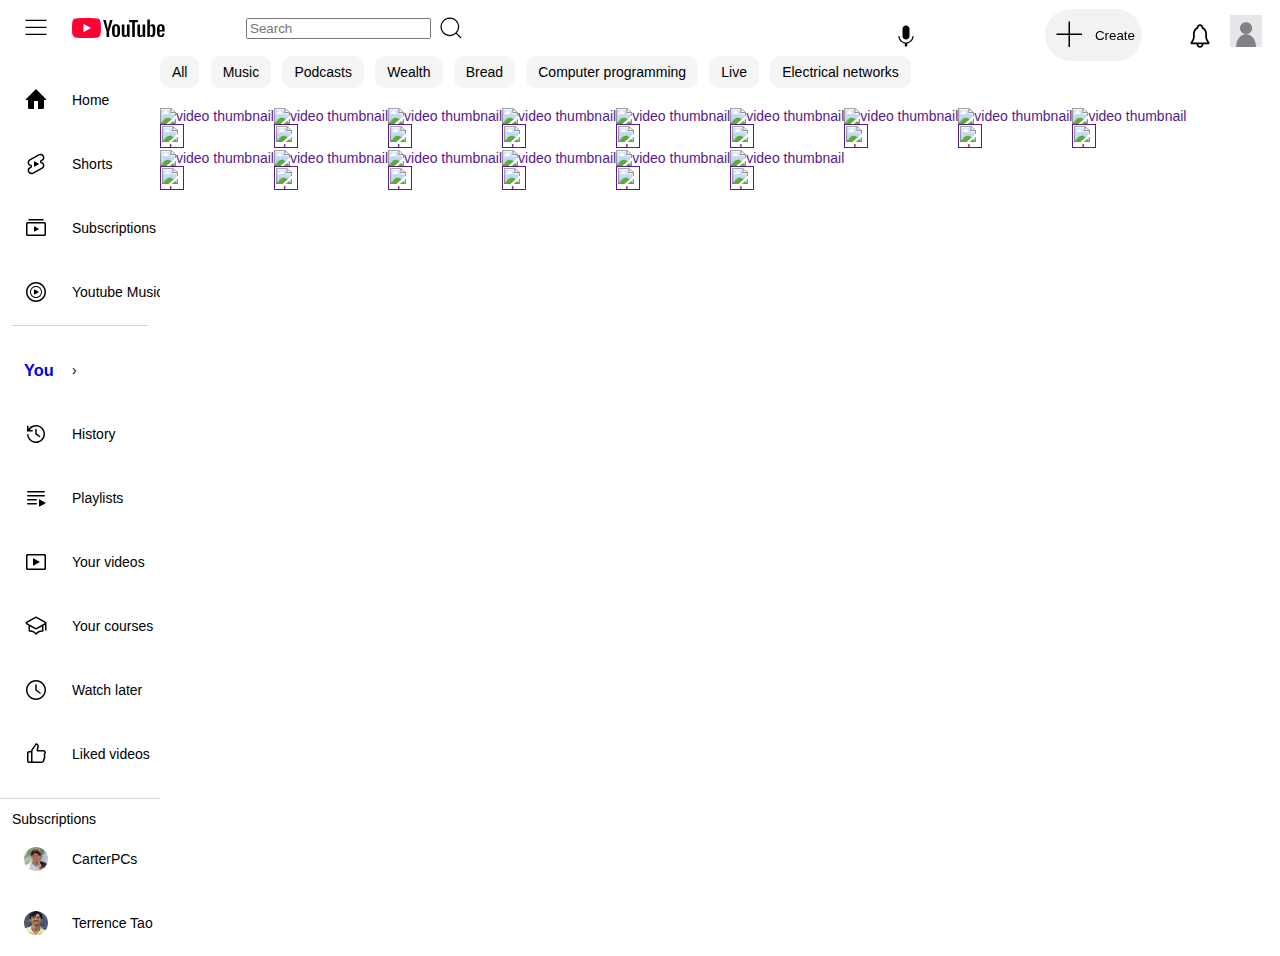
==== commit 10582b80: "added functionality" ====
--- a/index.html
+++ b/index.html
@@ -39,9 +39,9 @@
                 <div class="search-container">
                     <div class="search_with_cancelbar">
                         <div>
-                            <input type="text" placeholder="Search">
-                        </div>
-                        <button arial-label="Clear search query">
+                            <input type="text" placeholder="Search" id="searchBox">
+                        </div>
+                        <button arial-label="Clear search query" id="cancelButton" class="search-button">
                             <svg xmlns="http://www.w3.org/2000/svg" enable-background="new 0 0 24 24" height="24" viewBox="0 0 24 24" width="24" focusable="false" aria-hidden="true" style="pointer-events: none; display: inherit; width: 100%; height: 100%;">
                                 <path d="m12.71 12 8.15 8.15-.71.71L12 12.71l-8.15 8.15-.71-.71L11.29 12 3.15 3.85l.71-.71L12 11.29l8.15-8.15.71.71L12.71 12z"></path>
                             </svg>
@@ -747,5 +747,6 @@
                 </div>
             </main>
         </div>
+        <script src="index.js"></script>
     </body>
 </html>--- a/css/styles.css
+++ b/css/styles.css
@@ -63,6 +63,10 @@
     display: flex;
     flex-direction: row;
     align-items: center;
+}
+
+.search-button {
+    display: none;
 }
 
 header .end {
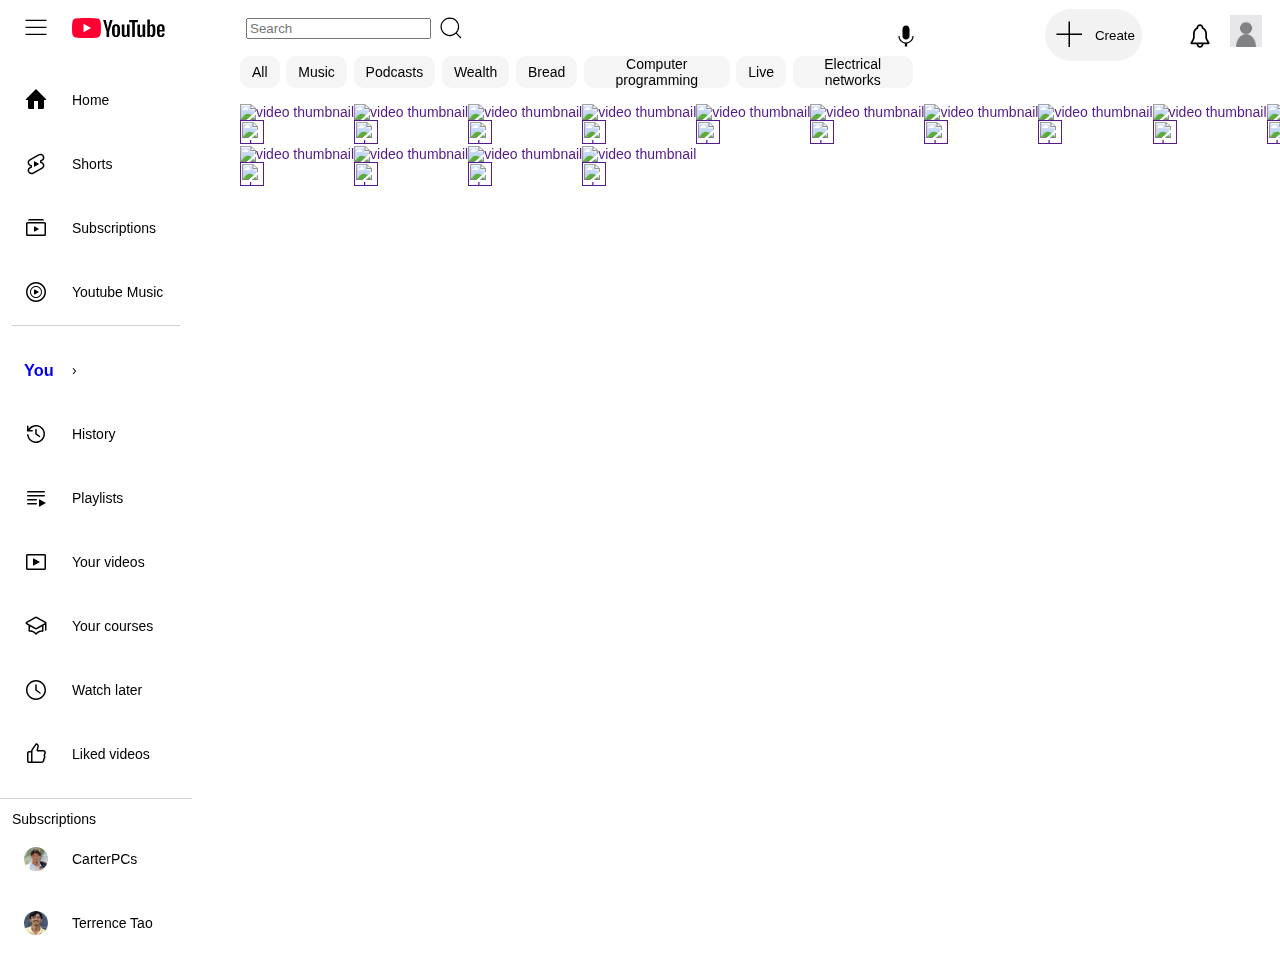
==== commit 0d7d9427: "js update" ====
--- a/index.html
+++ b/index.html
@@ -8,7 +8,7 @@
     <body>
         <header>
             <div class="start">
-                <button aria-label="Open menu">
+                <button aria-label="Open menu" id="menuButton">
                     <div>
                         <svg xmlns="http://www.w3.org/2000/svg" height="24" viewBox="0 0 24 24" width="24" focusable="false" aria-hidden="true" style="pointer-events: none; display: inherit; width: 100%; height: 100%;">
                             <path d="M21 6H3V5h18v1zm0 5H3v1h18v-1zm0 6H3v1h18v-1z"></path>
@@ -92,7 +92,7 @@
         </header>
     
         <div class="page_guider">
-            <nav class="sidebar_navigation">
+            <nav class="sidebar_navigation" id="sideBar">
                 <div class="nav-section_home_tab">
                     <div class="home_one">
                         <a href="#" class="nav-item">
--- a/css/styles.css
+++ b/css/styles.css
@@ -142,16 +142,16 @@
     top: 7.5%;
 }
 
-.videos {
-    display: flex;
-    flex-direction: row;
-    flex-wrap: wrap;
-}
-
 .sidebar_navigation {
     width: 15vw;
     height: 100%;
     overflow: auto;
+    transition: transform 0.3s ease-in-out;
+    transform: translateX(0);
+    position: fixed;
+    top: auto;
+    left: 0;
+    z-index: 1000;
 }
 
 .sidebar_navigation span {
@@ -223,7 +223,10 @@
 
 main {
     display: flex;
-    flex-direction: column;    
+    flex-direction: column;
+    position: relative;
+    top: auto;
+    left: 15rem;
 }
 
 main .category-filter {
@@ -231,6 +234,7 @@
     flex-direction: row;
     gap: 1%;
     flex-wrap: nowrap;
+    position: fixed;
 }
 
 main .category-filter button {
@@ -240,4 +244,12 @@
     font-size: 14px;
     border-radius: 10px;
     background-color: whitesmoke;
-}+}
+
+main .videos {
+    display: flex;
+    flex-direction: row;
+    flex-wrap: wrap;
+    position: relative;
+    top: 3rem;
+}
